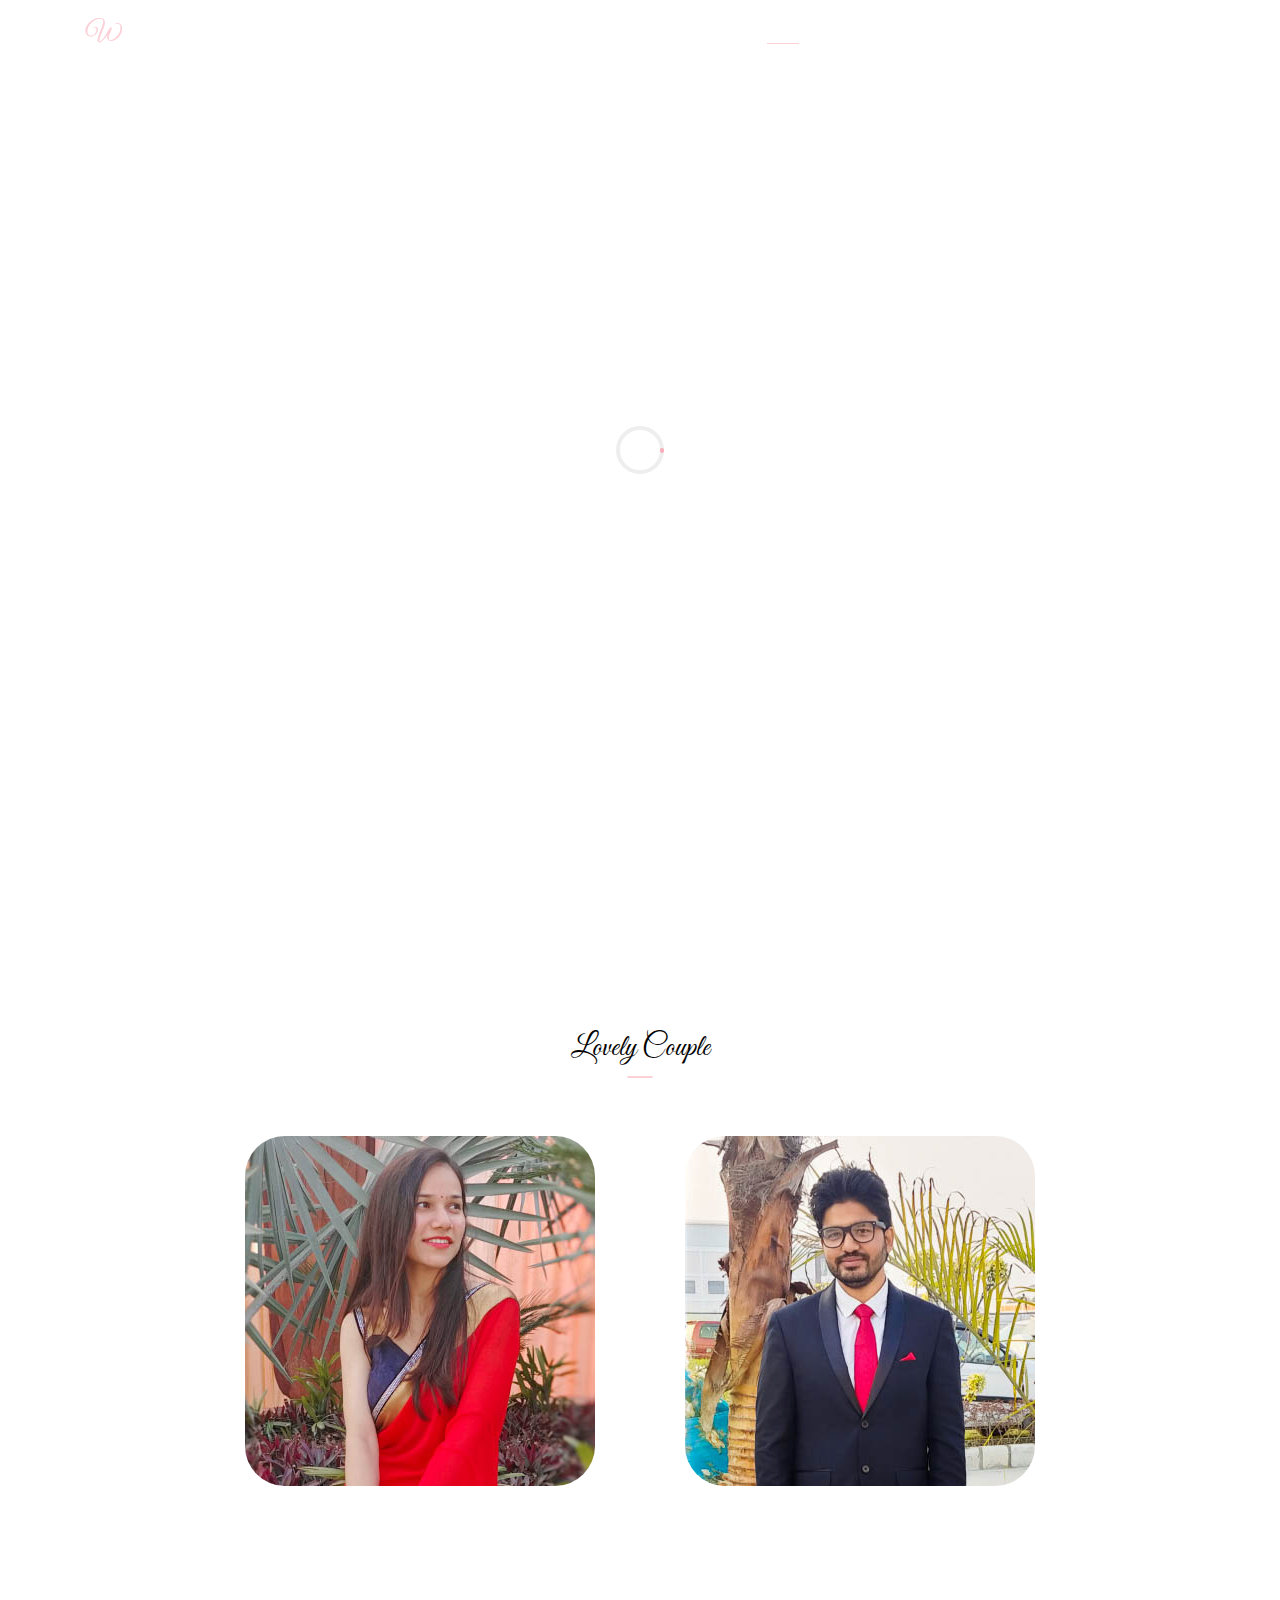
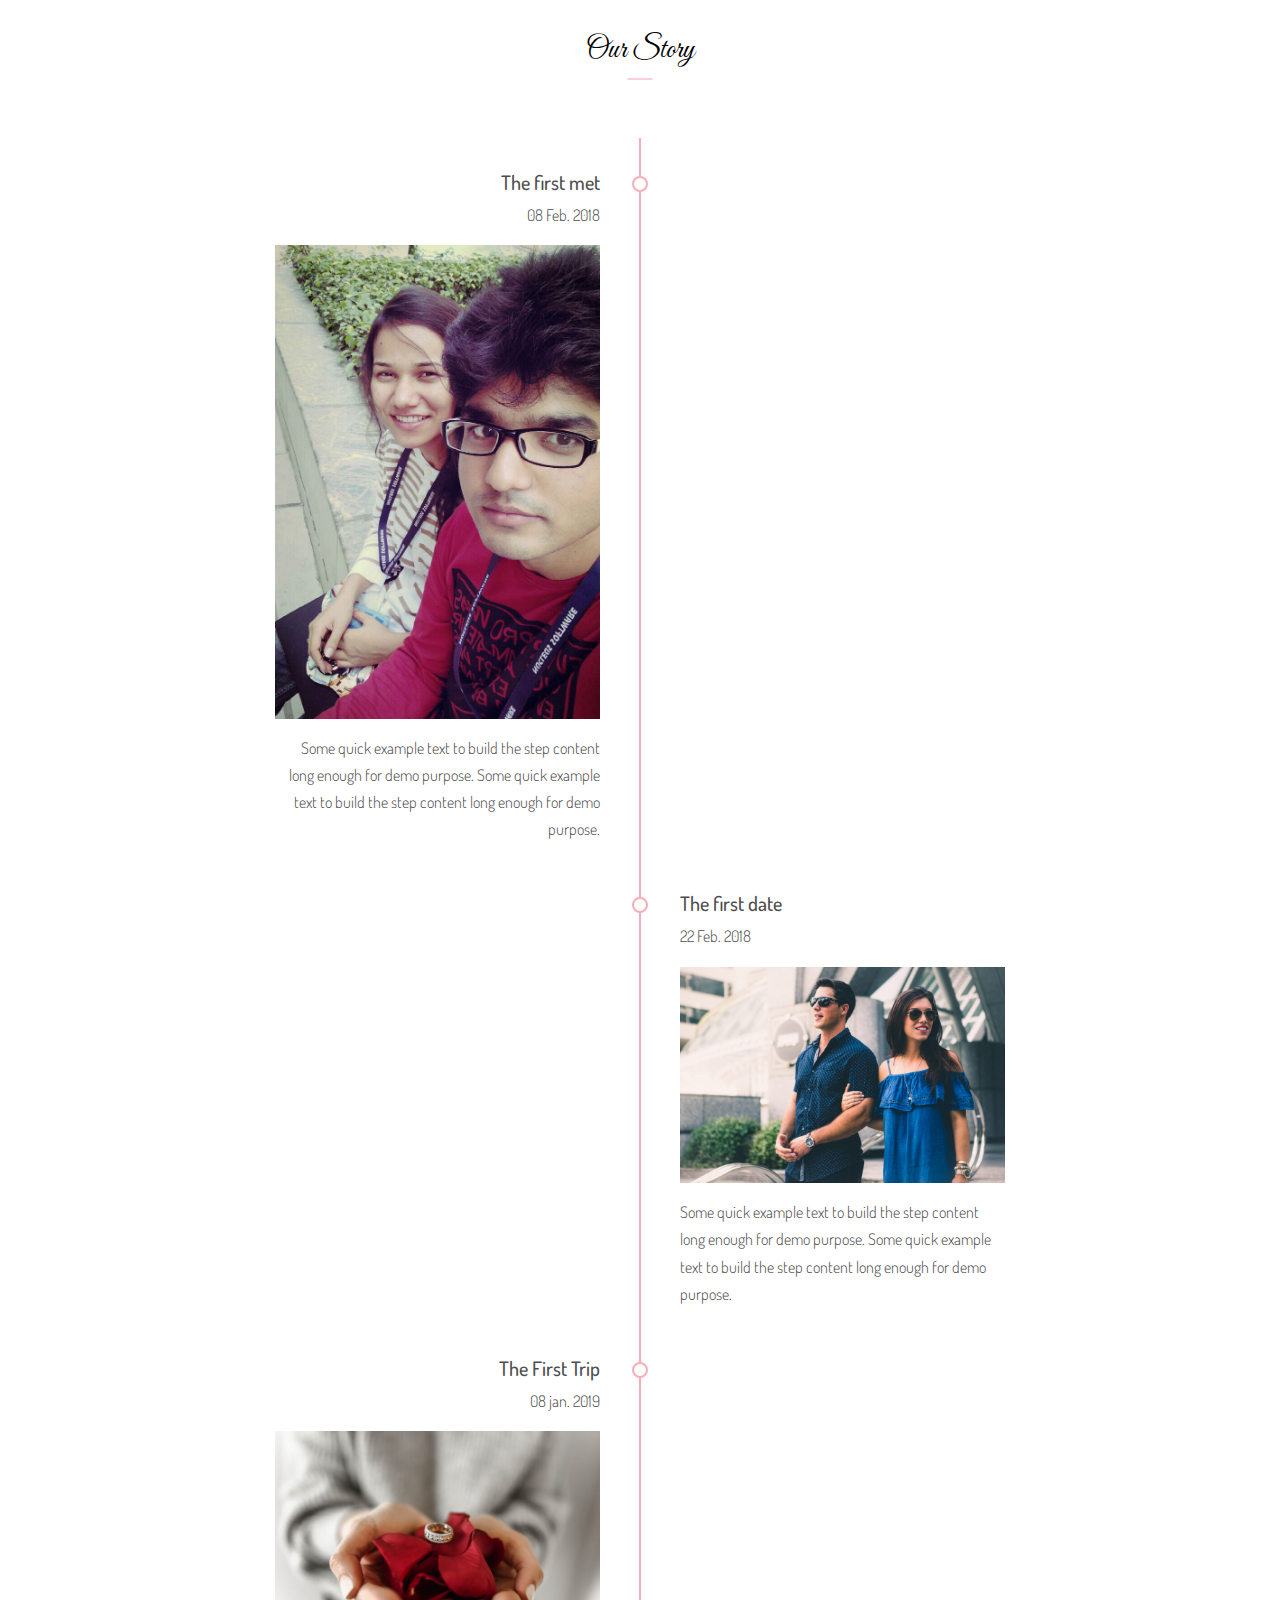
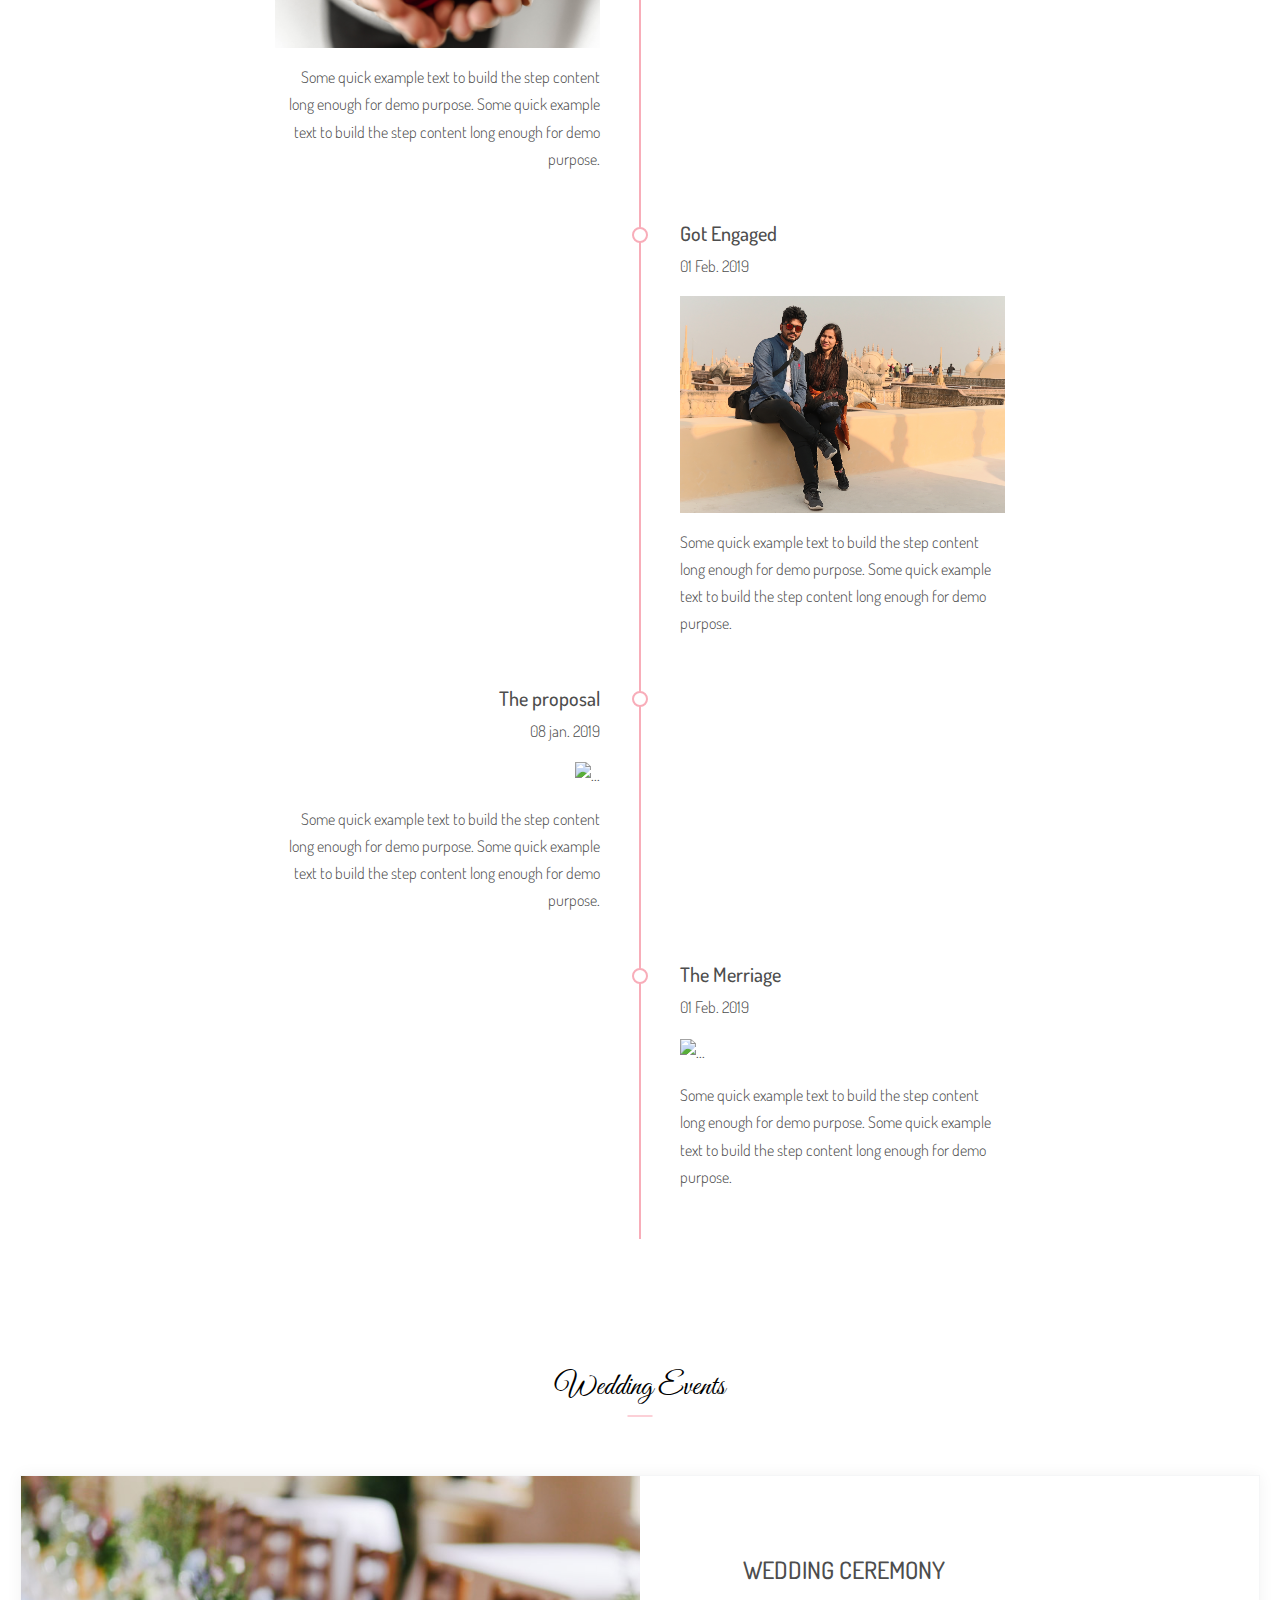
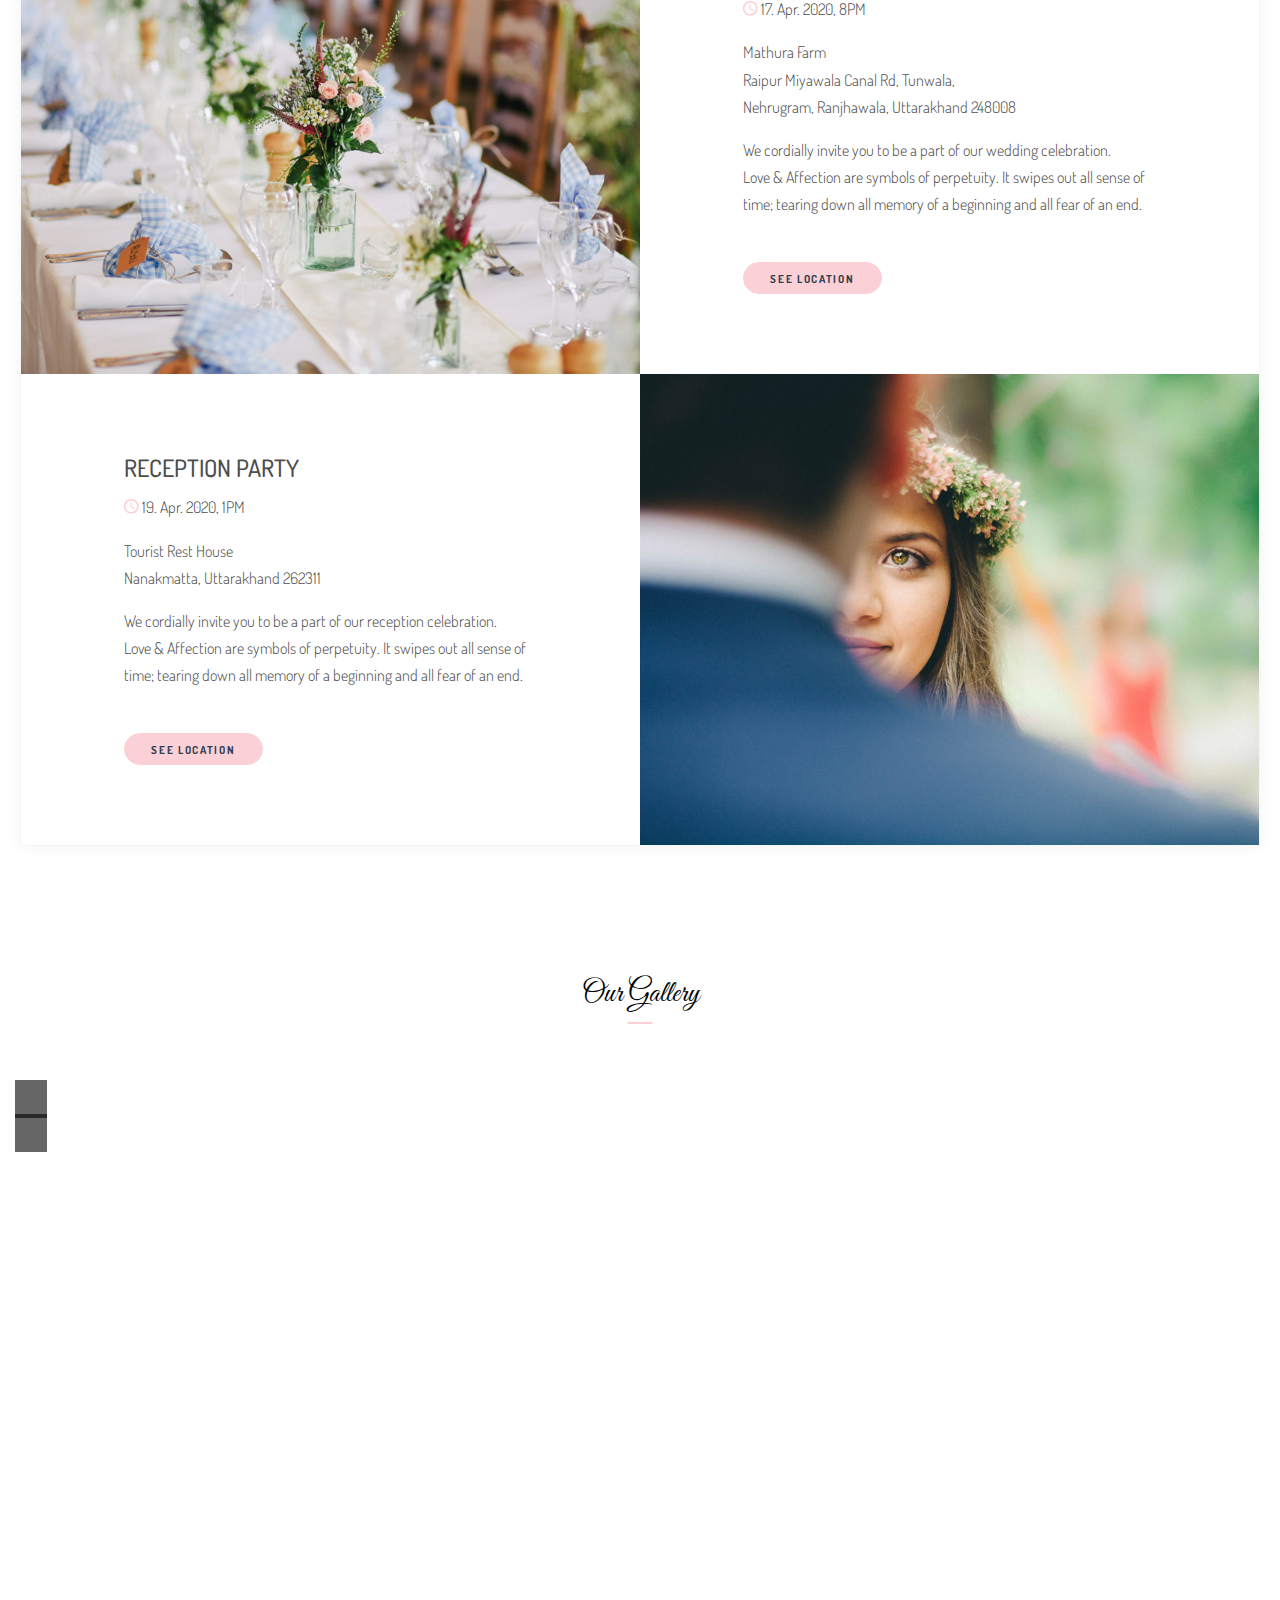
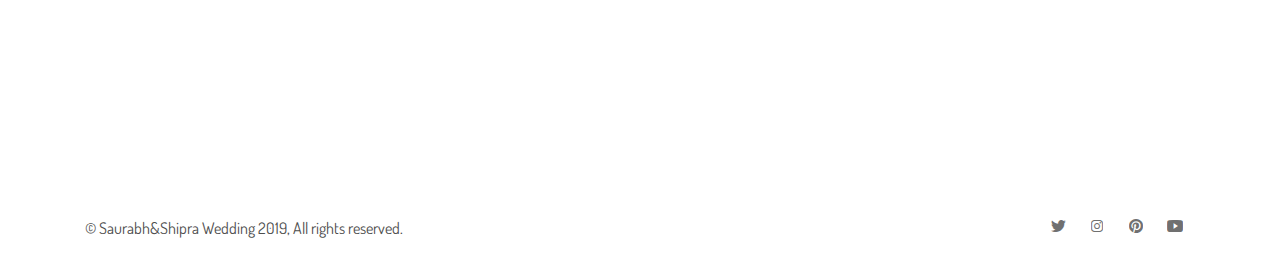
==== index.html @ 4599500f "Update index.html" ====
<!doctype html>
<html lang="en">

<head>
    <meta charset="utf-8">
    <title>Saurabh&Shipra</title>
    <meta http-equiv="x-ua-compatible" content="ie=edge">
    <meta name="viewport" content="width=device-width, initial-scale=1, shrink-to-fit=no">
    <meta name="keywords" content="Personal, Portfolio, Creative, Wedding, shipra, saurabh">
    <meta name="description" content="Saurabh & Shipra Wedding">
    <link rel="apple-touch-icon" sizes="180x180" href="img/favicon/apple-touch-icon.png">
    <link rel="icon" type="image/png" sizes="32x32" href="img/favicon/favicon-32x32.png">
    <link rel="icon" type="image/png" sizes="16x16" href="img/favicon/favicon-16x16.png">
    <link href="https://fonts.googleapis.com/css?family=Dosis:300,400,500,600,700|Great+Vibes" rel="stylesheet">
    <link rel="stylesheet" href="fonts/ionicons.min.css">
    <link href="css/vendors/bootstrap.min.css" rel="stylesheet">
    <link rel="stylesheet" href="css/vendors/magnific-popup.css">
    <link rel="stylesheet" href="css/vendors/slick.css">
    <link rel="stylesheet" href="css/style.css">

    <link href="https://fonts.googleapis.com/css?family=Josefin+Sans:300i,400,700" rel="stylesheet">
    <link rel="stylesheet" href="gallery/fonts/icomoon/style.css">

    <link rel="stylesheet" href="gallery/css/bootstrap.min.css">
    <link rel="stylesheet" href="gallery/css/magnific-popup.css">
    <link rel="stylesheet" href="gallery/css/jquery-ui.css">
    <link rel="stylesheet" href="gallery/css/owl.carousel.min.css">
    <link rel="stylesheet" href="gallery/css/owl.theme.default.min.css">

    <link rel="stylesheet" href="gallery/css/lightgallery.min.css">

    <link rel="stylesheet" href="gallery/css/bootstrap-datepicker.css">

    <link rel="stylesheet" href="gallery/fonts/flaticon/font/flaticon.css">

    <link rel="stylesheet" href="gallery/css/swiper.css">

    <link rel="stylesheet" href="gallery/css/aos.css">

    <link rel="stylesheet" href="gallery/css/style.css">
</head>

<body>
    <header>
        <nav class="navbar navbar-light navbar-expand-md fixed-top headroom">
            <div class="container">
                <a class="navbar-brand" href="#"> <img class="img-fluid" src="img/wedding.png"> </a><button class="navbar-toggler custom-toggler" data-toggle="collapse" data-target="#navcol-1"> <span class="sr-only"></span> <span class="navbar-toggler-icon"></span> </button>
                <div class="collapse navbar-collapse" id="navcol-1">
                    <ul class="nav navbar-nav ml-auto">
                        <li class="nav-item" role="presentation"> <a class="nav-link active" href="#slider">HOME</a></li>
                        <li class="nav-item" role="presentation"> <a class="nav-link" href="#couple">COUPLE</a></li>
                        <li class="nav-item" role="presentation"> <a class="nav-link" href="#story">STORY</a></li>
                        <li class="nav-item" role="presentation"> <a class="nav-link" href="#events">EVENTS</a></li>
                        <li class="nav-item" role="presentation"> <a class="nav-link" href="#gallery">GALLERY</a></li>
                        <li class="nav-item" role="presentation"> <a class="nav-link" href="#">INVITATION</a></li>
                    </ul>
                </div>
            </div>
        </nav>
    </header>
    <section id="slider" style="background-image: url('img/hero.jpg');" class="d-flex flex-column justify-content-center">
        <div class="container">
            <div class="d-flex flex-column align-items-center banner-caption">
                <h1>We are getting Married</h1>
                <h2>Saurabh &amp; Shipra</h2>
                <p>17 Apr. 2020</p>
            </div>
            <div class="d-flex justify-content-center counter">
                <div class="d-flex" id="countdown"></div>
            </div>
            <div class="d-flex justify-content-center arrow bounce"> <a href="#couple" class="scroll-link"><i class="icon ion-ios-arrow-down"></i></a></div>
        </div>
    </section>
    <section id="couple">
        <div class="container">
            <div class="row">
                <div class="col-12">
                    <div class="d-flex justify-content-center heading">
                        <h2>Lovely Couple</h2>
                    </div>
                </div>
            </div>
            <div class="row">
                <div class="col-md-6 d-flex justify-content-center">
                    <figure class="figure bride"><img class="figure-img" src="img/shipra.jpg">
                        <figcaption class="figure-caption">
                            <h3><span>Shipra</span> | Aviation</h3>
                            <p>"There is only one happiness in this life, to love and be loved."</p>
                            <ul>
                                <li><a href="#"><i class="icon ion-logo-rettiwt"></i></a></li>
                                <li><a href="https://www.facebook.com/shipra.singh.378537" target="_blank"><i class="icon ion-logo-facebook"></i></a></li>
                                <li><a href="https://www.instagram.com/shiprasingh_31/" target="_blank"><i class="icon ion-logo-margatsni"></i></a></li>
                            </ul>
                        </figcaption>
                    </figure>
                </div>
                <div class="col-md-6 d-flex justify-content-center">
                    <figure class="figure groom"><img class="figure-img" src="img/saurabh.jpg">
                        <figcaption class="figure-caption">
                            <h3><span>Saurabh</span> | Developer</h3>
                            <p> "Love isn't something you find. Love is something that finds you."</p>
                            <ul>
                                <li><a href="https://twitter.com/vrmasrv" target="_blank"><i class="icon ion-logo-rettiwt"></i></a></li>
                                <li><a href="https://www.facebook.com/srv42188" target="_blank"><i class="icon ion-logo-tseretnip"></i></a></li>
                                <li><a href="https://www.instagram.com/vrmasrv/" target="_blank"><i class="icon ion-logo-margatsni"></i></a></li>
                            </ul>
                        </figcaption>
                    </figure>
                </div>
            </div>
        </div>
    </section>
    <section id="story">
        <div class="container">
            <div class="row">
                <div class="col-12">
                    <div class="d-flex justify-content-center heading">
                        <h2>Our Story</h2>
                    </div>
                </div>
            </div>
            <div class="row">
                <div class="col-lg-8 mx-auto">
                    <ol class="timeline">
                        <li class="timeline-item">
                            <h5>The first met</h5>
                            <p class="small-2"><time datetime="08-Feb-2018">08 Feb. 2018</time></p>
                            <p><img src="img/1.jpg" alt="..."></p>
                            <p>Some quick example text to build the step content long enough for demo purpose. Some quick example text to build the step content long enough for demo purpose.</p>
                        </li>
                        <li class="timeline-item">
                            <h5>The first date</h5>
                            <p class="small-2"><time datetime="22-Feb-2018">22 Feb. 2018</time></p>
                            <p><img src="img/2.jpg" alt="..."></p>
                            <p>Some quick example text to build the step content long enough for demo purpose. Some quick example text to build the step content long enough for demo purpose.</p>
                        </li>
                        <li class="timeline-item">
                            <h5>The First Trip</h5>
                            <p class="small-2"><time datetime="2017-08-17">08 jan. 2019</time></p>
                            <p><img src="img/3.jpg" alt="..."></p>
                            <p>Some quick example text to build the step content long enough for demo purpose. Some quick example text to build the step content long enough for demo purpose.</p>
                        </li>
                        <li class="timeline-item">
                            <h5>Got Engaged</h5>
                            <p class="small-2"><time datetime="2017-08-17">01 Feb. 2019</time></p>
                            <p><img src="img/4.jpg" alt="..."></p>
                            <p>Some quick example text to build the step content long enough for demo purpose. Some quick example text to build the step content long enough for demo purpose.</p>
                        </li>
                        <li class="timeline-item">
                            <h5>The proposal</h5>
                            <p class="small-2"><time datetime="2017-08-17">08 jan. 2019</time></p>
                            <p><img src="img/5.jpg" alt="..."></p>
                            <p>Some quick example text to build the step content long enough for demo purpose. Some quick example text to build the step content long enough for demo purpose.</p>
                        </li>
                        <li class="timeline-item">
                            <h5>The Merriage</h5>
                            <p class="small-2"><time datetime="2017-08-17">01 Feb. 2019</time></p>
                            <p><img src="img/6.jpg" alt="..."></p>
                            <p>Some quick example text to build the step content long enough for demo purpose. Some quick example text to build the step content long enough for demo purpose.</p>
                        </li>
                    </ol>
                </div>
            </div>
        </div>
    </section>
    <section id="events">
        <div class="container">
            <div class="row">
                <div class="col-12">
                    <div class="d-flex justify-content-center heading">
                        <h2>Wedding Events</h2>
                    </div>
                </div>
            </div>
        </div>
        <div class="container-fluid px-0 events-content">
            <div class="row no-gutters">
                <div class="col-md-6 events-img" style="background-image: url(img/01.jpg);"></div>
                <div class="col-10 col-md-4 mx-auto events-text text-center text-md-left">
                    <h4>WEDDING CEREMONY</h4>
                    <p class="small-2"><i class="icon ion-md-time"></i>&nbsp;17. Apr. 2020, 8PM </p>
                    <p>Mathura Farm </br>Raipur Miyawala Canal Rd, Tunwala, </br>Nehrugram, Ranjhawala, Uttarakhand 248008</p>
                    <p>We cordially invite you to be a part of our wedding celebration.</br> Love & Affection are symbols of perpetuity.  It swipes out all sense of time; tearing down all memory of a beginning and all fear of an end.
                    </p> <br> <a class="btn btn-round btn-primary" href="https://goo.gl/maps/bHVYTdcJ4JyjYgqLA" target="_blank">See location</a></div>
            </div>
            <div class="row no-gutters">
                <div class="col-md-6 events-img order-md-2" style="background-image: url(img/02.jpg);"></div>
                <div class="col-10 col-md-4 mx-auto events-text text-center text-md-left">
                    <h4>RECEPTION PARTY</h4>
                    <p class="small-2"><i class="icon ion-md-time"></i>&nbsp;19. Apr. 2020, 1PM</p>
                    <p>Tourist Rest House </br>Nanakmatta, Uttarakhand 262311</p>
                    <p>We cordially invite you to be a part of our reception celebration.</br> Love & Affection are symbols of perpetuity.  It swipes out all sense of time; tearing down all memory of a beginning and all fear of an end.
                    </p> <br> <a class="btn btn-round btn-primary"  href="https://goo.gl/maps/rJh3G5Ek6KvGMhfq6" target="_blank">See location</a></div>
            </div>
        </div>
    </section>
    <section id="gallery">
        <div class="container">
            <div class="row">
                <div class="col-12">
                    <div class="d-flex justify-content-center heading">
                        <h2>Our Gallery</h2>
                    </div>
                </div>
            </div>
        </div>
        <div class="container-fluid" data-aos="fade" data-aos-delay="500">
            <div class="swiper-container images-carousel">
                <div class="swiper-wrapper">
                    <div class="swiper-slide">
                        <div class="image-wrap">
                            <div class="image-info">
                                <h2 class="mb-3">Portrait</h2>
                                <a href="gallery/portrait.html" class="btn btn-outline-white py-2 px-4">More Photos</a>
                            </div>
                            <img src="gallery/images/img_2.jpg" alt="Image">
                        </div>
                    </div>
                    <div class="swiper-slide">
                        <div class="image-wrap">
                            <div class="image-info">
                                <h2 class="mb-3">Together Forever</h2>
                                <a href="gallery/together-forever.html" class="btn btn-outline-white py-2 px-4">More Photos</a>
                            </div>
                            <img src="gallery/images/img_7.jpg" alt="Image">
                        </div>
                    </div>
                    <div class="swiper-slide">
                        <div class="image-wrap">
                            <div class="image-info">
                                <h2 class="mb-3">Travel</h2>
                                <a href="gallery/travel.html" class="btn btn-outline-white py-2 px-4">More Photos</a>
                            </div>
                            <img src="gallery/images/img_1.jpg" alt="Image">
                        </div>
                    </div>
                    <div class="swiper-slide">
                        <div class="image-wrap">
                            <div class="image-info">
                                <h2 class="mb-3">Basket Of Memories</h2>
                                <a href="gallery/friends.html" class="btn btn-outline-white py-2 px-4">More Photos</a>
                            </div>
                            <img src="gallery/images/img_8.jpg" alt="Image">
                        </div>
                    </div>  
                    <div class="swiper-slide">
                        <div class="image-wrap">
                            <div class="image-info">
                                <h2 class="mb-3">Friends</h2>
                                <a href="gallery/friends.html" class="btn btn-outline-white py-2 px-4">More Photos</a>
                            </div>
                            <img src="gallery/images/img_3.jpg" alt="Image">
                        </div>
                    </div>                    
                    <div class="swiper-slide">
                        <div class="image-wrap">
                            <div class="image-info">
                                <h2 class="mb-3">Wedding</h2>
                                <a href="#" class="btn btn-outline-white py-2 px-4">Comming Soon..</a>
                            </div>
                            <img src="gallery/images/img_4.jpg" alt="Image">
                        </div>
                    </div>
                </div>

                <div class="swiper-pagination"></div>
                <div class="swiper-button-prev"></div>
                <div class="swiper-button-next"></div>
                <div class="swiper-scrollbar"></div>
            </div>
        </div>
    </section>

    <footer id="footer">
        <div class="container">
            <div class="row align-items-center">
                <div class="col-md-6 text-center text-md-left"> <small>© Saurabh&Shipra Wedding 2019, All rights reserved.</small></div>
                <div class="col-md-6 text-center text-md-right">
                    <div class="social"> <a class="" href="#"><i class="icon ion-logo-rettiwt"></i></a> <a class="" href="#"><i class="icon ion-logo-margatsni"></i></a> <a class="" href="#"><i class="icon ion-logo-tseretnip"></i></a> <a class="" href="#"><i class="icon ion-logo-ebutuoy"></i></a></div>
                </div>
            </div>
        </div>
    </footer>
    <div id="success" class="modal modal-message fade" role="dialog">
        <div class="modal-dialog">
            <div class="modal-content">
                <div class="modal-header"> <button type="button" class="close" data-dismiss="modal" aria-label="Close"> <i class="icon ion-md-close"></i> </button>
                    <h2 class="text-success">Thank you</h2>
                    <p>Your message is successfully sent...</p>
                </div>
            </div>
        </div>
    </div>
    <div id="error" class="modal modal-message fade" role="dialog">
        <div class="modal-dialog">
            <div class="modal-content">
                <div class="modal-header"> <button type="button" class="close" data-dismiss="modal" aria-label="Close"> <i class="icon ion-md-close"></i> </button>
                    <h2 class="text-danger">Sorry !</h2>
                    <p> Something went wrong</p>
                </div>
            </div>
        </div>
    </div>
    <div id="ftco-loader" class="show fullscreen"> <svg class="circular" width="48px" height="48px"> <circle class="path-bg" cx="24" cy="24" r="22" fill="none" stroke-width="4" stroke="#eeeeee" /> <circle class="path" cx="24" cy="24" r="22" fill="none" stroke-width="4" stroke-miterlimit="10" stroke="#F8ADB9" /> </svg></div>

    <script src="gallery/js/jquery-3.3.1.min.js"></script>
    <script src="js/vendors/popper.min.js"></script>
    <script src="js/vendors/bootstrap.min.js"></script>
    <script src="js/vendors/countdown.js"></script>
    <script src="js/vendors/headroom.js"></script>
    <script src="js/vendors/jquery.magnific-popup.min.js"></script>
    <script src="js/vendors/isotope.pkgd.min.js"></script>
    <script src="js/vendors/slick.js"></script>
    <script src="js/vendors/jquery.scrollTo.min.js"></script>
    <script src="js/vendors/jquery.form.js"></script>
    <script src="js/vendors/jquery.validate.min.js"></script>
    <script src="js/vendors/contact.js"></script>
    <script src="js/app.js"></script>


    <script src="gallery/js/jquery-migrate-3.0.1.min.js"></script>
    <script src="gallery/js/jquery-ui.js"></script>
    <script src="gallery/js/popper.min.js"></script>
    <script src="gallery/js/bootstrap.min.js"></script>
    <script src="gallery/js/owl.carousel.min.js"></script>
    <script src="gallery/js/jquery.stellar.min.js"></script>
    <script src="gallery/js/jquery.countdown.min.js"></script>
    <script src="gallery/js/jquery.magnific-popup.min.js"></script>
    <script src="gallery/js/bootstrap-datepicker.min.js"></script>
    <script src="gallery/js/swiper.min.js"></script>
    <script src="gallery/js/aos.js"></script>

    <script src="gallery/js/picturefill.min.js"></script>
    <script src="gallery/js/lightgallery-all.min.js"></script>
    <script src="gallery/js/jquery.mousewheel.min.js"></script>

    <script src="gallery/js/main.js"></script>
</body>

</html>
---- css/style.css ----
body{font-family:Dosis,sans-serif;color:#313F4C}.heading h2, #slider .banner-caption h2, #slider #countdown div span, #couple .figure .figure-caption h3 span{font-family:'Great Vibes',cursive}ul,li{list-style:none;text-decoration:none;padding:0}.heading h2{font-size:30px;text-align:center;position:relative;margin-bottom:70px;width:250px;color:#000}.heading h2:after{content:"";position:absolute;top:128%;left:50%;width:10%;background-color:#FCD0D7;height:1.8px;-webkit-transform:translateX(-50%);-ms-transform:translateX(-50%);transform:translateX(-50%)}.btn:focus,.btn-primary:focus{-webkit-box-shadow:none !important;box-shadow:none !important}.modal-message .modal-dialog{position:absolute;top:36%;left:50%;-webkit-transform:translateX(-50%) translateY(-50%) !important;-ms-transform:translateX(-50%) translateY(-50%) !important;transform:translateX(-50%) translateY(-50%) !important;margin:0px;max-width:500px;width:100%}.modal-message .modal-dialog .modal-content .modal-header{text-align:center;display:block;border-bottom:none;padding-top:50px;padding-bottom:50px}.modal-message .modal-dialog .modal-content .modal-header .close{position:absolute;right:-15px;top:-15px;padding:0px;color:#fff;opacity:1;cursor:pointer}.modal-message .modal-dialog .modal-content .modal-header h2{display:block;text-align:center;padding-bottom:10px}.modal-message .modal-dialog .modal-content .modal-header p{display:block}#ftco-loader{position:fixed;width:96px;height:96px;left:50%;top:50%;-webkit-transform:translate(-50%, -50%);-ms-transform:translate(-50%, -50%);transform:translate(-50%, -50%);background-color:rgba(255, 255, 255, 0.9);-webkit-box-shadow:0px 24px 64px rgba(0, 0, 0, 0.24);box-shadow:0px 24px 64px rgba(0, 0, 0, 0.24);border-radius:16px;opacity:0;visibility:hidden;-webkit-transition:opacity .2s ease-out, visibility 0s linear .2s;-o-transition:opacity .2s ease-out, visibility 0s linear .2s;transition:opacity .2s ease-out, visibility 0s linear .2s;z-index:1000}#ftco-loader.fullscreen{padding:0;left:0;top:0;width:100%;height:100%;-webkit-transform:none;-ms-transform:none;transform:none;background-color:#fff;border-radius:0;-webkit-box-shadow:none;box-shadow:none}#ftco-loader.show{-webkit-transition:opacity .4s ease-out, visibility 0s linear 0s;-o-transition:opacity .4s ease-out, visibility 0s linear 0s;transition:opacity .4s ease-out, visibility 0s linear 0s;visibility:visible;opacity:1}#ftco-loader .circular{-webkit-animation:loader-rotate 2s linear infinite;animation:loader-rotate 2s linear infinite;position:absolute;left:calc(50% - 24px);top:calc(50% - 24px);display:block;-webkit-transform:rotate(0deg);-ms-transform:rotate(0deg);transform:rotate(0deg)}#ftco-loader .path{stroke-dasharray:1, 200;stroke-dashoffset:0;-webkit-animation:loader-dash 1.5s ease-in-out infinite;animation:loader-dash 1.5s ease-in-out infinite;stroke-linecap:round}@-webkit-keyframes loader-rotate{100%{-webkit-transform:rotate(360deg);transform:rotate(360deg)}}@keyframes loader-rotate{100%{-webkit-transform:rotate(360deg);transform:rotate(360deg)}}@-webkit-keyframes loader-dash{0%{stroke-dasharray:1,200;stroke-dashoffset:0}50%{stroke-dasharray:89,200;stroke-dashoffset:-35px}100%{stroke-dasharray:89, 200;stroke-dashoffset:-136px}}@keyframes loader-dash{0%{stroke-dasharray:1,200;stroke-dashoffset:0}50%{stroke-dasharray:89,200;stroke-dashoffset:-35px}100%{stroke-dasharray:89, 200;stroke-dashoffset:-136px}}header .navbar-toggler{border:none}header .custom-toggler .navbar-toggler-icon{background-image:url("data:image/svg+xml;charset=utf8,%3Csvg viewBox='0 0 32 32' xmlns='http://www.w3.org/2000/svg'%3E%3Cpath stroke='rgba(255,255,255, 1)' stroke-width='2' stroke-linecap='round' stroke-miterlimit='10' d='M4 8h24M4 16h24M4 24h24'/%3E%3C/svg%3E")}header .navbar-nav .nav-link{color:#fff !important;margin-left:10px;position:relative;text-align:center}header .navbar-nav .nav-link:after{content:"";position:absolute;top:33px;left:21%;height:1px;width:60%;background-color:#FCD0D7;-webkit-transform:scaleX(0);-ms-transform:scaleX(0);transform:scaleX(0);-webkit-transition:-webkit-transform .5s ease;transition:-webkit-transform .5s ease;-o-transition:transform .5s ease;transition:transform .5s ease;transition:transform .5s ease, -webkit-transform .5s ease;-webkit-transform-origin:center;-ms-transform-origin:center;transform-origin:center}@media (min-width: 768px){header .navbar-nav .nav-link:hover::after{-webkit-transform:scaleX(1);-ms-transform:scaleX(1);transform:scaleX(1)}.headroom{-webkit-transition:-webkit-transform 200ms linear;transition:-webkit-transform 200ms linear;-o-transition:transform 200ms linear;transition:transform 200ms linear;transition:transform 200ms linear, -webkit-transform 200ms linear}.headroom--pinned{-webkit-transform:translateY(0%);-ms-transform:translateY(0%);transform:translateY(0%)}.headroom--unpinned{-webkit-transform:translateY(-100%);-ms-transform:translateY(-100%);transform:translateY(-100%)}}@media (max-width: 767px){header .navbar-collapse{background-color:#313F4C}}header .navbar-nav .active::after{content:"";position:absolute;top:33px;left:21%;height:1px;width:60%;background-color:#FCD0D7;-webkit-transform:scaleX(1);-ms-transform:scaleX(1);transform:scaleX(1);-webkit-transition:-webkit-transform .5s ease;transition:-webkit-transform .5s ease;-o-transition:transform .5s ease;transition:transform .5s ease;transition:transform .5s ease, -webkit-transform .5s ease;-webkit-transform-origin:center;-ms-transform-origin:center;transform-origin:center}#slider{background-position:center;-webkit-background-size:cover;background-size:cover;background-repeat:no-repeat;width:100%;height:100vh}#slider .container{position:relative}#slider .banner-caption{color:#fff}#slider .banner-caption h1{font-size:21px;font-weight:300;position:relative;text-align:center}#slider .banner-caption h1:after{content:"";position:absolute;top:128%;left:50%;width:18%;background-color:#FCD0D7;height:1.2px;-webkit-transform:translateX(-50%);-ms-transform:translateX(-50%);transform:translateX(-50%)}#slider .banner-caption h2{font-size:31px;margin-top:30px;margin-bottom:20px;text-align:center}#slider .banner-caption p{font-size:18px;font-weight:300}#slider #countdown{overflow:hidden}#slider #countdown div{width:100px;color:#fff}#slider #countdown div span{display:-webkit-box;display:-webkit-flex;display:-ms-flexbox;display:flex;-webkit-box-orient:vertical;-webkit-box-direction:normal;-webkit-flex-direction:column;-ms-flex-direction:column;flex-direction:column;font-size:25px;text-align:center}#slider #countdown div span:nth-child(2){font-size:30px;margin-top:-20px}#slider .arrow{position:absolute;bottom:-20vh;left:50%;-webkit-transform:translateX(-50%);-ms-transform:translateX(-50%);transform:translateX(-50%)}#slider .arrow a i{color:#fff;font-size:35px}#slider .bounce{-webkit-animation:bounce 2s infinite;animation:bounce 2s infinite}@-webkit-keyframes bounce{0%,20%,50%,80%,100%{-webkit-transform:translate(-50%,0);transform:translate(-50%,0)}40%{-webkit-transform:translate(-50%,-30px);transform:translate(-50%,-30px)}60%{-webkit-transform:translate(-50%, -15px);transform:translate(-50%, -15px)}}@keyframes bounce{0%,20%,50%,80%,100%{-webkit-transform:translate(-50%,0);transform:translate(-50%,0)}40%{-webkit-transform:translate(-50%,-30px);transform:translate(-50%,-30px)}60%{-webkit-transform:translate(-50%, -15px);transform:translate(-50%, -15px)}}@media (min-width: 576px){#slider .banner-caption h1{font-size:35px}#slider .banner-caption h2{font-size:59px}#slider .banner-caption p{font-size:25px}#slider #countdown div span{font-size:38px}#slider #countdown div span:nth-child(2){font-size:32px}}#couple{padding-top:130px}#couple .figure{background:#313F4C;overflow:hidden;max-height:350px;max-width:350px;position:relative;border-radius:40px}#couple .figure img{width:100%;height:100%;-o-object-fit:fill;object-fit:fill}#couple .figure:hover img{opacity:0.4;-webkit-transition:0.3s;-o-transition:0.3s;transition:0.3s}#couple .figure .figure-caption{position:absolute;top:50%;left:50%;-webkit-transform:translate(-50%, 90%);-ms-transform:translate(-50%, 90%);transform:translate(-50%, 90%);color:#fff;text-align:center;opacity:0;visibility:hidden;-webkit-transition:all .3s;-o-transition:all .3s;transition:all .3s;-webkit-backface-visibility:hidden;backface-visibility:hidden;width:300px}#couple .figure:hover .figure-caption{opacity:1;visibility:visible;-webkit-transform:translate(-50%, -50%);-ms-transform:translate(-50%, -50%);transform:translate(-50%, -50%)}#couple .figure .figure-caption h3{font-size:23px}#couple .figure .figure-caption p{font-size:18px}#couple .figure .figure-caption ul{display:-webkit-box;display:-webkit-flex;display:-ms-flexbox;display:flex;-webkit-box-pack:center;-webkit-justify-content:center;-ms-flex-pack:center;justify-content:center}#couple .figure .figure-caption ul li:nth-child(2){margin:0 30px}#couple .figure .figure-caption li i{font-size:18px;color:#fff;-webkit-transition:all .3s;-o-transition:all .3s;transition:all .3s}#couple .figure .figure-caption li i:hover{color:#F8ADB9}@media (min-width: 992px){#couple .bride{margin-left:auto;margin-right:30px}#couple .groom{margin-right:auto;margin-left:30px}}#story{padding-top:130px}#story .timeline{position:relative;list-style:none;margin:0;padding:16px 0}#story .timeline:before{content:'';position:absolute;left:50%;top:0;bottom:0;width:2px;margin-left:-1px;background-color:#F8ADB9}#story .timeline .timeline-item{position:relative;width:50%;padding:16px 0;padding-right:40px;text-align:right}#story .timeline .timeline-item:before{content:'';position:absolute;right:-8px;top:21.6px;display:inline-block;width:16px;height:16px;border-radius:50%;border:2px solid #F8ADB9;background-color:#fff}#story .timeline .timeline-item:nth-child(even){margin-left:50%;padding-left:40px;padding-right:0;text-align:left}#story .timeline .timeline-item:nth-child(even)::before{right:auto;left:-8px}#story .timeline .timeline-item p img{max-width:100%;height:auto}@media (max-width: 768px){#story .timeline::before{left:8px}#story .timeline .timeline-item{width:100%;text-align:left;padding-left:40px;padding-right:0}#story .timeline .timeline-item::before{top:20px;left:1px}#story .timeline .timeline-item:nth-child(even){margin-left:0}#story .timeline .timeline-item:nth-child(even)::before{left:1px}}#events{padding-top:130px;margin:0 20px}#events .events-content{padding-left:0;border:1px solid #f5f6f7;-webkit-box-shadow:0 0 15px rgba(0, 0, 0, 0.05);box-shadow:0 0 15px rgba(0, 0, 0, 0.05)}#events .events-content .events-img{background-position:center;-webkit-background-size:cover;background-size:cover;background-repeat:no-repeat;min-height:400px !important}#events .events-content .events-text{padding:80px 0 !important}#events .events-content .events-text p i{font-size:18px;color:#FCD0D7}#events .events-text .btn{font-size:11px;font-weight:700;padding:8px 26px 6px;letter-spacing:1.7px;text-transform:uppercase;outline:none;-webkit-transition:0.15s linear;-o-transition:0.15s linear;transition:0.15s linear}#events .events-text .btn-round{border-radius:160px}#events .events-text .btn-primary{color:#313F4C;background-color:#FCD0D7;border-color:#FCD0D7}#events .events-text .btn-primary:hover{background-color:#F8ADB9;border-color:#F8ADB9}#people{padding-top:130px}#people #pple-filters{padding:0;margin:25px 0 50px 0;list-style:none;text-align:center}#people #pple-filters .left-round{border-radius:40px 0 0 40px}#people #pple-filters .right-round{border-radius:0 40px 40px 0}#people #pple-filters .btn-primary{color:#fff;background-color:#ADB5C2;border-color:#fbfbfb;padding:6px 25px}#people #pple-filters .btn-primary:hover, #people #pple-filters button.filter-active{background-color:#818EA2}#people .pple-wrap{-webkit-box-shadow:0px 2px 12px rgba(0, 0, 0, 0.08);box-shadow:0px 2px 12px rgba(0, 0, 0, 0.08);-webkit-transition:0.3s;-o-transition:0.3s;transition:0.3s}#people .pple-wrap:hover{-webkit-box-shadow:0px 10px 26px rgba(0, 0, 0, 0.26);box-shadow:0px 10px 26px rgba(0, 0, 0, 0.26)}#people .pple-item{position:relative;margin-bottom:30px;overflow:hidden}#people .pple-item figure{position:relative;background:#313F4C;overflow:hidden;height:276px;border-radius:4px 4px 0 0;margin:0}#people .pple-item figure:hover img{opacity:0.4;-webkit-transition:0.3s;-o-transition:0.3s;transition:0.3s}#people .pple-item figure .img-fluid{-o-object-fit:cover;object-fit:cover;width:100%;height:100%}#people .pple-item figure .link-preview{position:absolute;top:50%;left:50%;-webkit-transform:translate(-50%, 90%);-ms-transform:translate(-50%, 90%);transform:translate(-50%, 90%);color:#fff;text-align:center;opacity:0;visibility:hidden;-webkit-transition:all .3s;-o-transition:all .3s;transition:all .3s;-webkit-backface-visibility:hidden;backface-visibility:hidden}#people .pple-item figure:hover .link-preview{opacity:1;visibility:visible;-webkit-transform:translate(-50%, -50%);-ms-transform:translate(-50%, -50%);transform:translate(-50%, -50%)}#people .pple-item figure .link-preview i{font-size:34px;-webkit-transition: .3s ease-in;-o-transition: .3s ease-in;transition: .3s ease-in}#people .pple-item figure .link-preview i:hover{color:#F8ADB9}#gallery{padding-top:130px}#gallery .gallery-img{background-position:center;-webkit-background-size:cover;background-size:cover;background-repeat:no-repeat;height:600px !important}.slick-slider{background-color:rgba(173,181,194,0.15)}.slick-prev,.slick-next{position:absolute;display:block;height:50px;width:36px;line-height:0px;font-size:0px;cursor:pointer;top:50%;-webkit-transform:translate(0, -50%);-ms-transform:translate(0, -50%);transform:translate(0, -50%);padding:0;border:none;outline:none;background-color:rgba(0, 0, 0, 0.2);-webkit-transition: .3s ease-out;-o-transition: .3s ease-out;transition: .3s ease-out;z-index:1}.slick-prev{left:0;border-top-right-radius:4px;border-bottom-right-radius:4px}.slick-next{right:0;border-top-left-radius:4px;border-bottom-left-radius:4px}.slick-prev::before,.slick-next::before{content:'';display:inline-block;width:6px;height:6px;border-right:1.5px solid rgba(255, 255, 255, 0.7);border-bottom:1.5px solid rgba(255, 255, 255, 0.7);-webkit-transition:0.3s ease-out;-o-transition:0.3s ease-out;transition:0.3s ease-out;position:absolute;top:50%;margin-top:-5px}.slick-prev::before{-webkit-transform:rotate(135deg);-ms-transform:rotate(135deg);transform:rotate(135deg);margin-right:-2px;left:15px}.slick-next::before{-webkit-transform:rotate(-45deg);-ms-transform:rotate(-45deg);transform:rotate(-45deg);margin-left:-2px;right:15px}#join-us{padding:130px 0;background-color:rgba(173, 181, 194, 0.15)}#join-us .form-group:not(:last-child){margin-bottom:16px}.form-control{display:block;width:100%;height:calc(40.5px + 2px);padding:6px 12px;font-size:15px;font-weight:300;line-height:1.9;color:#999;background-color:#fff;background-clip:padding-box;border:1px solid #eaeff4;border-radius:2px;-webkit-transition:all 0.3s ease-out;-o-transition:all 0.3s ease-out;transition:all 0.3s ease-out;margin-bottom:5px}.form-control:focus{border-color:#9ac7fc;-webkit-box-shadow:none;box-shadow:none}#join-us form .btn-primary{color:#313F4C;background-color:#FCD0D7;border:none;font-weight:500;margin-top:26px}#join-us form .btn-primary:hover{background-color:#F8ADB9}#footer{padding:1.25rem 0}#footer small{font-size:16px}#footer .social a{display:inline-block;width:32px;height:32px;line-height:32px;margin-right:4px;margin-bottom:4px;text-align:center;color:inherit;font-size:1rem;border-radius:3px;opacity:0.8;-webkit-transition: .4s ease-out;-o-transition: .4s ease-out;transition: .4s ease-out}
---- gallery/css/style.css ----
/* Base */
body {
  line-height: 1.7;
  color: #4d4d4d;
  font-weight: 300;
  font-size: 1rem; }

::-moz-selection {
  background: #000;
  color: #fff; }
.active{
  color: #20c997;
}
::selection {
  background: #000;
  color: #fff; }

a {
  -webkit-transition: .3s all ease;
  -o-transition: .3s all ease;
  transition: .3s all ease; }
  a:hover {
    text-decoration: none; }

.text-black {
  color: #000 !important; }

.bg-black {
  background: #000 !important; }

.site-wrap:before {
  -webkit-transition: .3s all ease-in-out;
  -o-transition: .3s all ease-in-out;
  transition: .3s all ease-in-out;
  background: rgba(0, 0, 0, 0.6);
  content: "";
  position: absolute;
  z-index: 2000;
  top: 0;
  left: 0;
  right: 0;
  bottom: 0;
  opacity: 0;
  visibility: hidden; }

.offcanvas-menu .site-wrap {
  position: absolute;
  height: 100%;
  width: 100%;
  z-index: 2;
  overflow: hidden; }
  .offcanvas-menu .site-wrap:before {
    opacity: 1;
    visibility: visible; }

.btn {
  border-radius: 0; }
  .btn:hover, .btn:active, .btn:focus {
    outline: none;
    -webkit-box-shadow: none;
    box-shadow: none; }
  .btn.btn-black {
    color: #fff;
    background-color: #000; }
    .btn.btn-black:hover {
      color: #000;
      background-color: #fff; }

.line-height-1 {
  line-height: 1 !important; }

.bg-black {
  background: #000; }

.form-control {
  height: 43px;
  border-radius: 0; }
  .form-control:active, .form-control:focus {
    border-color: #20c997; }
  .form-control:hover, .form-control:active, .form-control:focus {
    -webkit-box-shadow: none !important;
    box-shadow: none !important; }

.site-section {
  padding: 2.5em 0; }
  @media (min-width: 768px) {
    .site-section {
      padding: 5em 0; } }
  .site-section.site-section-sm {
    padding: 4em 0; }

.site-section-heading {
  color: #000;
  position: relative;
  font-size: 2.5rem; }
  @media (min-width: 768px) {
    .site-section-heading {
      font-size: 4rem; } }
  .site-section-heading:after {
    content: "";
    left: 0%;
    bottom: 0;
    position: absolute;
    width: 100px;
    height: 1px;
    background: #000; }
  .site-section-heading.text-center:after {
    content: "";
    -webkit-transform: translateX(-50%);
    -ms-transform: translateX(-50%);
    transform: translateX(-50%);
    content: "";
    left: 50%;
    bottom: 0;
    position: absolute;
    width: 100px;
    height: 1px;
    background: #000; }

.border-top {
  border-top: 1px solid #edf0f5 !important; }

.site-footer {
  padding: 4em 0;
  background: #333333; }
  @media (min-width: 768px) {
    .site-footer {
      padding: 8em 0; } }
  .site-footer p {
    color: #737373; }
  .site-footer h2, .site-footer h3, .site-footer h4, .site-footer h5 {
    color: #fff; }
  .site-footer a {
    color: #999999; }
    .site-footer a:hover {
      color: white; }
  .site-footer ul li {
    margin-bottom: 10px; }
  .site-footer .footer-heading {
    font-size: 20px;
    color: #fff; }

.bg-text-line {
  display: inline;
  background: #000;
  -webkit-box-shadow: 20px 0 0 #000, -20px 0 0 #000;
  box-shadow: 20px 0 0 #000, -20px 0 0 #000; }

.text-white-opacity-05 {
  color: rgba(255, 255, 255, 0.5); }

.text-black-opacity-05 {
  color: rgba(0, 0, 0, 0.5); }

.hover-bg-enlarge {
  overflow: hidden;
  position: relative; }
  @media (max-width: 991.98px) {
    .hover-bg-enlarge {
      height: auto !important; } }
  .hover-bg-enlarge > div {
    -webkit-transform: scale(1);
    -ms-transform: scale(1);
    transform: scale(1);
    -webkit-transition: .8s all ease-in-out;
    -o-transition: .8s all ease-in-out;
    transition: .8s all ease-in-out; }
  .hover-bg-enlarge:hover > div, .hover-bg-enlarge:focus > div, .hover-bg-enlarge:active > div {
    -webkit-transform: scale(1.2);
    -ms-transform: scale(1.2);
    transform: scale(1.2); }
  @media (max-width: 991.98px) {
    .hover-bg-enlarge .bg-image-md-height {
      height: 300px !important; } }

.bg-image {
  background-size: cover;
  background-position: center center;
  background-repeat: no-repeat; }

@media (max-width: 991.98px) {
  .img-md-fluid {
    max-width: 100%; } }

@media (max-width: 991.98px) {
  .display-1, .display-3 {
    font-size: 3rem; } }

.play-single-big {
  width: 90px;
  height: 90px;
  display: inline-block;
  border: 2px solid #fff;
  color: #fff !important;
  border-radius: 50%;
  position: relative;
  -webkit-transition: .3s all ease-in-out;
  -o-transition: .3s all ease-in-out;
  transition: .3s all ease-in-out; }
  .play-single-big > span {
    font-size: 50px;
    position: absolute;
    top: 50%;
    left: 50%;
    -webkit-transform: translate(-40%, -50%);
    -ms-transform: translate(-40%, -50%);
    transform: translate(-40%, -50%); }
  .play-single-big:hover {
    width: 120px;
    height: 120px; }

.overlap-to-top {
  margin-top: -150px; }

/* Navbar */
.site-navbar {
  margin-bottom: 0px;
  z-index: 9;
  position: relative; }
  .site-navbar.transparent {
    background: transparent; }
  .site-navbar.absolute {
    position: absolute;
    top: 0;
    left: 0;
    width: 100%; }
  .site-navbar .site-logo {
    position: absolute;
    left: 0;
    top: 0;
    margin-top: -20px; }
  .site-navbar .site-navigation.border-bottom {
    border-bottom: 1px solid #f3f3f4 !important; }
  .site-navbar .site-navigation .site-menu {
    margin-bottom: 0; }
    .site-navbar .site-navigation .site-menu .active > a {
      color: #20c997; }
    .site-navbar .site-navigation .site-menu a {
      text-decoration: none !important;
      font-size: 15px;
      display: inline-block; }
    .site-navbar .site-navigation .site-menu > li {
      display: inline-block;
      padding: 10px 5px; }
      .site-navbar .site-navigation .site-menu > li > a {
        padding: 10px 10px;
        text-transform: uppercase;
        letter-spacing: .1em;
        color: #000;
        font-size: 12px;
        text-decoration: none !important; }
        .site-navbar .site-navigation .site-menu > li > a:hover {
          color: #20c997; }
    .site-navbar .site-navigation .site-menu .has-children {
      position: relative; }
      .site-navbar .site-navigation .site-menu .has-children > a {
        position: relative;
        padding-right: 20px; }
        .site-navbar .site-navigation .site-menu .has-children > a:before {
          position: absolute;
          content: "\e313";
          font-size: 16px;
          top: 50%;
          right: 0;
          -webkit-transform: translateY(-50%);
          -ms-transform: translateY(-50%);
          transform: translateY(-50%);
          font-family: 'icomoon'; }
      .site-navbar .site-navigation .site-menu .has-children .dropdown {
        visibility: hidden;
        opacity: 0;
        top: 100%;
        position: absolute;
        text-align: left;
        border-top: 2px solid #20c997;
        -webkit-box-shadow: 0 2px 10px -2px rgba(0, 0, 0, 0.1);
        box-shadow: 0 2px 10px -2px rgba(0, 0, 0, 0.1);
        border-left: 1px solid #edf0f5;
        border-right: 1px solid #edf0f5;
        border-bottom: 1px solid #edf0f5;
        padding: 0px 0;
        margin-top: 20px;
        margin-left: 0px;
        background: #fff;
        -webkit-transition: 0.2s 0s;
        -o-transition: 0.2s 0s;
        transition: 0.2s 0s; }
        .site-navbar .site-navigation .site-menu .has-children .dropdown.arrow-top {
          position: absolute; }
          .site-navbar .site-navigation .site-menu .has-children .dropdown.arrow-top:before {
            bottom: 100%;
            left: 20%;
            border: solid transparent;
            content: " ";
            height: 0;
            width: 0;
            position: absolute;
            pointer-events: none; }
          .site-navbar .site-navigation .site-menu .has-children .dropdown.arrow-top:before {
            border-color: rgba(136, 183, 213, 0);
            border-bottom-color: #fff;
            border-width: 10px;
            margin-left: -10px; }
        .site-navbar .site-navigation .site-menu .has-children .dropdown a {
          font-size: 16px;
          text-transform: none;
          letter-spacing: normal;
          -webkit-transition: 0s all;
          -o-transition: 0s all;
          transition: 0s all;
          color: #343a40; }
        .site-navbar .site-navigation .site-menu .has-children .dropdown .active > a {
          color: #20c997 !important; }
        .site-navbar .site-navigation .site-menu .has-children .dropdown > li {
          list-style: none;
          padding: 0;
          margin: 0;
          min-width: 200px; }
          .site-navbar .site-navigation .site-menu .has-children .dropdown > li > a {
            padding: 9px 20px;
            display: block; }
            .site-navbar .site-navigation .site-menu .has-children .dropdown > li > a:hover {
              background: #f4f5f9;
              color: #25262a; }
          .site-navbar .site-navigation .site-menu .has-children .dropdown > li.has-children > a:before {
            content: "\e315";
            right: 20px; }
          .site-navbar .site-navigation .site-menu .has-children .dropdown > li.has-children > .dropdown, .site-navbar .site-navigation .site-menu .has-children .dropdown > li.has-children > ul {
            left: 100%;
            top: 0; }
          .site-navbar .site-navigation .site-menu .has-children .dropdown > li.has-children:hover > a, .site-navbar .site-navigation .site-menu .has-children .dropdown > li.has-children:active > a, .site-navbar .site-navigation .site-menu .has-children .dropdown > li.has-children:focus > a {
            background: #f4f5f9;
            color: #25262a; }
      .site-navbar .site-navigation .site-menu .has-children a {
        text-transform: uppercase; }
      .site-navbar .site-navigation .site-menu .has-children:hover > a, .site-navbar .site-navigation .site-menu .has-children:focus > a, .site-navbar .site-navigation .site-menu .has-children:active > a {
        color: #20c997; }
      .site-navbar .site-navigation .site-menu .has-children:hover, .site-navbar .site-navigation .site-menu .has-children:focus, .site-navbar .site-navigation .site-menu .has-children:active {
        cursor: pointer; }
        .site-navbar .site-navigation .site-menu .has-children:hover > .dropdown, .site-navbar .site-navigation .site-menu .has-children:focus > .dropdown, .site-navbar .site-navigation .site-menu .has-children:active > .dropdown {
          -webkit-transition-delay: 0s;
          -o-transition-delay: 0s;
          transition-delay: 0s;
          margin-top: 0px;
          visibility: visible;
          opacity: 1; }

.site-menu[data-class="social"] a {
  color: #000; }
  .site-menu[data-class="social"] a:hover {
    color: #20c997; }

.site-mobile-menu {
  width: 300px;
  position: fixed;
  right: 0;
  z-index: 2000;
  padding-top: 20px;
  background: #fff;
  height: calc(100vh);
  -webkit-transform: translateX(110%);
  -ms-transform: translateX(110%);
  transform: translateX(110%);
  -webkit-box-shadow: -10px 0 20px -10px rgba(0, 0, 0, 0.1);
  box-shadow: -10px 0 20px -10px rgba(0, 0, 0, 0.1);
  -webkit-transition: .3s all ease-in-out;
  -o-transition: .3s all ease-in-out;
  transition: .3s all ease-in-out; }
  .offcanvas-menu .site-mobile-menu {
    -webkit-transform: translateX(0%);
    -ms-transform: translateX(0%);
    transform: translateX(0%); }
  .site-mobile-menu .site-mobile-menu-header {
    width: 100%;
    float: left;
    padding-left: 20px;
    padding-right: 20px; }
    .site-mobile-menu .site-mobile-menu-header .site-mobile-menu-close {
      float: right;
      margin-top: 8px; }
      .site-mobile-menu .site-mobile-menu-header .site-mobile-menu-close span {
        font-size: 30px;
        display: inline-block;
        padding-left: 10px;
        padding-right: 0px;
        line-height: 1;
        cursor: pointer;
        -webkit-transition: .3s all ease;
        -o-transition: .3s all ease;
        transition: .3s all ease; }
        .site-mobile-menu .site-mobile-menu-header .site-mobile-menu-close span:hover {
          color: #25262a; }
    .site-mobile-menu .site-mobile-menu-header .site-mobile-menu-logo {
      float: left;
      margin-top: 10px;
      margin-left: 0px; }
      .site-mobile-menu .site-mobile-menu-header .site-mobile-menu-logo a {
        display: inline-block;
        text-transform: uppercase; }
        .site-mobile-menu .site-mobile-menu-header .site-mobile-menu-logo a img {
          max-width: 70px; }
        .site-mobile-menu .site-mobile-menu-header .site-mobile-menu-logo a:hover {
          text-decoration: none; }
  .site-mobile-menu .site-mobile-menu-body {
    overflow-y: scroll;
    -webkit-overflow-scrolling: touch;
    position: relative;
    padding: 0 20px 20px 20px;
    height: calc(100vh - 52px);
    padding-bottom: 150px; }
  .site-mobile-menu .site-nav-wrap {
    padding: 0;
    margin: 0;
    list-style: none;
    position: relative; }
    .site-mobile-menu .site-nav-wrap a {
      padding: 10px 20px;
      display: block;
      position: relative;
      color: #212529; }
      .site-mobile-menu .site-nav-wrap a:hover {
        color: #20c997; }
    .site-mobile-menu .site-nav-wrap li {
      position: relative;
      display: block; }
      .site-mobile-menu .site-nav-wrap li.active > a {
        color: #20c997; }
    .site-mobile-menu .site-nav-wrap .arrow-collapse {
      position: absolute;
      right: 0px;
      top: 10px;
      z-index: 20;
      width: 36px;
      height: 36px;
      text-align: center;
      cursor: pointer;
      border-radius: 50%; }
      .site-mobile-menu .site-nav-wrap .arrow-collapse:hover {
        background: #f8f9fa; }
      .site-mobile-menu .site-nav-wrap .arrow-collapse:before {
        font-size: 12px;
        z-index: 20;
        font-family: "icomoon";
        content: "\f078";
        position: absolute;
        top: 50%;
        left: 50%;
        -webkit-transform: translate(-50%, -50%) rotate(-180deg);
        -ms-transform: translate(-50%, -50%) rotate(-180deg);
        transform: translate(-50%, -50%) rotate(-180deg);
        -webkit-transition: .3s all ease;
        -o-transition: .3s all ease;
        transition: .3s all ease; }
      .site-mobile-menu .site-nav-wrap .arrow-collapse.collapsed:before {
        -webkit-transform: translate(-50%, -50%);
        -ms-transform: translate(-50%, -50%);
        transform: translate(-50%, -50%); }
    .site-mobile-menu .site-nav-wrap > li {
      display: block;
      position: relative;
      float: left;
      width: 100%; }
      .site-mobile-menu .site-nav-wrap > li > a {
        padding-left: 20px;
        font-size: 20px; }
      .site-mobile-menu .site-nav-wrap > li > ul {
        padding: 0;
        margin: 0;
        list-style: none; }
        .site-mobile-menu .site-nav-wrap > li > ul > li {
          display: block; }
          .site-mobile-menu .site-nav-wrap > li > ul > li > a {
            padding-left: 40px;
            font-size: 16px; }
          .site-mobile-menu .site-nav-wrap > li > ul > li > ul {
            padding: 0;
            margin: 0; }
            .site-mobile-menu .site-nav-wrap > li > ul > li > ul > li {
              display: block; }
              .site-mobile-menu .site-nav-wrap > li > ul > li > ul > li > a {
                font-size: 16px;
                padding-left: 60px; }
    .site-mobile-menu .site-nav-wrap[data-class="social"] {
      float: left;
      width: 100%;
      margin-top: 30px;
      padding-bottom: 5em; }
      .site-mobile-menu .site-nav-wrap[data-class="social"] > li {
        width: auto; }
        .site-mobile-menu .site-nav-wrap[data-class="social"] > li:first-child a {
          padding-left: 15px !important; }

/* Blocks */
.site-blocks-cover {
  background-size: cover;
  background-repeat: no-repeat;
  background-position: top;
  background-position: center center; }
  .site-blocks-cover.overlay {
    position: relative; }
    .site-blocks-cover.overlay:before {
      position: absolute;
      content: "";
      left: 0;
      bottom: 0;
      right: 0;
      top: 0;
      background: rgba(0, 0, 0, 0.4); }
  .site-blocks-cover .player {
    position: absolute;
    bottom: -250px;
    width: 100%; }
  .site-blocks-cover, .site-blocks-cover .row {
    min-height: 600px;
    height: calc(100vh - 73px); }
  .site-blocks-cover.inner-page-cover, .site-blocks-cover.inner-page-cover .row {
    min-height: 600px;
    height: calc(30vh); }
  .site-blocks-cover h2, .site-blocks-cover h3, .site-blocks-cover h4, .site-blocks-cover h5 {
    color: #fff; }
  .site-blocks-cover h1 {
    font-size: 30px;
    font-weight: 900;
    color: #fff;
    line-height: 1.5; }
    @media (min-width: 768px) {
      .site-blocks-cover h1 {
        font-size: 50px; } }
  .site-blocks-cover p {
    color: #fff;
    font-size: 1.2rem;
    line-height: 1.5; }
  .site-blocks-cover .intro-text {
    font-size: 16px;
    line-height: 1.5; }
  @media (max-width: 991.98px) {
    .site-blocks-cover .display-1 {
      font-size: 3rem; } }

.site-block-subscribe .btn {
  padding-left: 20px;
  padding-right: 20px; }

.site-block-subscribe .form-control {
  font-weight: 300;
  border-color: #fff !important;
  height: 80px;
  font-size: 22px;
  color: #fff;
  padding-left: 30px;
  padding-right: 30px; }
  .site-block-subscribe .form-control::-webkit-input-placeholder {
    /* Chrome/Opera/Safari */
    color: rgba(255, 255, 255, 0.5);
    font-weight: 200;
    font-style: italic; }
  .site-block-subscribe .form-control::-moz-placeholder {
    /* Firefox 19+ */
    color: rgba(255, 255, 255, 0.5);
    font-weight: 200;
    font-style: italic; }
  .site-block-subscribe .form-control:-ms-input-placeholder {
    /* IE 10+ */
    color: rgba(255, 255, 255, 0.5);
    font-weight: 200;
    font-style: italic; }
  .site-block-subscribe .form-control:-moz-placeholder {
    /* Firefox 18- */
    color: rgba(255, 255, 255, 0.5);
    font-weight: 200;
    font-style: italic; }

.bg-light {
  background: #ccc; }

.team-member {
  position: relative;
  float: left;
  width: 100%;
  overflow: hidden; }
  .team-member img {
    -webkit-transition: .3s all ease;
    -o-transition: .3s all ease;
    transition: .3s all ease;
    -webkit-transform: scale(1);
    -ms-transform: scale(1);
    transform: scale(1); }
  .team-member:before {
    position: absolute;
    content: "";
    top: 0;
    left: 0;
    right: 0;
    bottom: 0;
    background: rgba(32, 201, 151, 0.8);
    z-index: 2;
    height: 100%;
    width: 100%;
    opacity: 0;
    visibility: hidden;
    -webkit-transition: .3s all ease;
    -o-transition: .3s all ease;
    transition: .3s all ease; }
  .team-member .text {
    top: 50%;
    text-align: center;
    position: absolute;
    padding: 20px;
    -webkit-transform: translateY(-30%);
    -ms-transform: translateY(-30%);
    transform: translateY(-30%);
    -webkit-transition: .5s all ease;
    -o-transition: .5s all ease;
    transition: .5s all ease;
    opacity: 0;
    visibility: hidden;
    color: #fff; }
  .team-member:hover:before, .team-member:focus:before, .team-member:active:before {
    opacity: 1;
    visibility: visible; }
  .team-member:hover img, .team-member:focus img, .team-member:active img {
    -webkit-transform: scale(1.1);
    -ms-transform: scale(1.1);
    transform: scale(1.1); }
  .team-member:hover .text, .team-member:focus .text, .team-member:active .text {
    -webkit-transform: translateY(-50%);
    -ms-transform: translateY(-50%);
    transform: translateY(-50%);
    -webkit-transition-delay: .2s;
    -o-transition-delay: .2s;
    transition-delay: .2s;
    opacity: 1;
    visibility: visible;
    z-index: 4; }

.podcast-entry {
  -webkit-box-shadow: 0 5px 40px -10px rgba(0, 0, 0, 0.1);
  box-shadow: 0 5px 40px -10px rgba(0, 0, 0, 0.1); }
  .podcast-entry .sep {
    margin-left: 5px;
    margin-right: 5px;
    color: #ccc; }
  .podcast-entry .image {
    background-size: cover;
    background-position: center center;
    background-repeat: no-repeat;
    height: 300px; }
    @media (min-width: 768px) {
      .podcast-entry .image {
        width: 300px;
        height: auto; } }
  .podcast-entry .text {
    width: 100%;
    padding: 40px; }
    @media (min-width: 768px) {
      .podcast-entry .text {
        width: calc(100% - 300px); } }

.mejs__container {
  width: 100% !important; }

@media (max-width: 991.98px) {
  .display-4 {
    font-size: 1.8rem; } }

.feature-blocks-1 {
  position: relative;
  margin-top: -70px;
  z-index: 2;
  color: #999999; }
  .feature-blocks-1.no-margin-top {
    margin-top: 0px; }
  .feature-blocks-1 .feature-block-1 {
    position: relative;
    top: 0;
    -webkit-transition: .3s all ease;
    -o-transition: .3s all ease;
    transition: .3s all ease;
    overflow: hidden;
    z-index: 1; }
    .feature-blocks-1 .feature-block-1.bg {
      position: relative;
      background-size: cover;
      -webkit-transform: scale(1);
      -ms-transform: scale(1);
      transform: scale(1);
      -webkit-transition: .3s all ease-in-out;
      -o-transition: .3s all ease-in-out;
      transition: .3s all ease-in-out; }
    .feature-blocks-1 .feature-block-1 .text {
      z-index: 10;
      position: relative;
      opacity: 0;
      visibility: hidden;
      -webkit-transition: .3s all ease-in-out;
      -o-transition: .3s all ease-in-out;
      transition: .3s all ease-in-out; }
    .feature-blocks-1 .feature-block-1:before {
      content: "";
      position: absolute;
      top: 0;
      z-index: 1;
      bottom: 0;
      left: 0;
      right: 0;
      background: transparent;
      -webkit-transition: .3s all ease-in-out;
      -o-transition: .3s all ease-in-out;
      transition: .3s all ease-in-out; }
    .feature-blocks-1 .feature-block-1 p {
      color: #cccccc; }
    .feature-blocks-1 .feature-block-1:hover, .feature-blocks-1 .feature-block-1:focus, .feature-blocks-1 .feature-block-1:active {
      top: -10px;
      -webkit-box-shadow: 0 10px 40px -5px rgba(0, 0, 0, 0.4);
      box-shadow: 0 10px 40px -5px rgba(0, 0, 0, 0.4); }
      .feature-blocks-1 .feature-block-1:hover .text, .feature-blocks-1 .feature-block-1:focus .text, .feature-blocks-1 .feature-block-1:active .text {
        opacity: 1;
        visibility: visible; }
      .feature-blocks-1 .feature-block-1:hover.bg, .feature-blocks-1 .feature-block-1:focus.bg, .feature-blocks-1 .feature-block-1:active.bg {
        position: relative;
        background-size: cover;
        -webkit-transform: scale(1.1);
        -ms-transform: scale(1.1);
        transform: scale(1.1);
        z-index: 2; }
      .feature-blocks-1 .feature-block-1:hover:before, .feature-blocks-1 .feature-block-1:focus:before, .feature-blocks-1 .feature-block-1:active:before {
        background: rgba(0, 0, 0, 0.9); }

.site-blocks-vs .bg-image {
  padding-top: 3em;
  padding-bottom: 3em; }
  @media (min-width: 992px) {
    .site-blocks-vs .bg-image {
      padding-top: 5em;
      padding-bottom: 5em; } }

.site-blocks-vs .image {
  width: 80px;
  -webkit-box-flex: 0;
  -ms-flex: 0 0 80px;
  flex: 0 0 80px; }
  @media (max-width: 991.98px) {
    .site-blocks-vs .image {
      margin-left: auto !important;
      margin-right: auto !important; } }
  .site-blocks-vs .image img {
    border-radius: 50%; }
  .site-blocks-vs .image.image-small {
    width: 50px;
    -webkit-box-flex: 0;
    -ms-flex: 0 0 50px;
    flex: 0 0 50px; }

.site-blocks-vs .country {
  color: rgba(255, 255, 255, 0.7); }

.match-entry {
  position: relative;
  -webkit-transition: .2s all ease-in-out;
  -o-transition: .2s all ease-in-out;
  transition: .2s all ease-in-out;
  border-bottom: 1px solid rgba(0, 0, 0, 0.05); }
  .match-entry .small {
    color: #ccc;
    font-weight: normal;
    letter-spacing: .15em; }
  .match-entry:hover {
    -webkit-transform: scale(1.05);
    -ms-transform: scale(1.05);
    transform: scale(1.05);
    z-index: 90;
    -webkit-box-shadow: 0 5px 40px -5px rgba(0, 0, 0, 0.1);
    box-shadow: 0 5px 40px -5px rgba(0, 0, 0, 0.1); }

.post-entry {
  position: relative;
  overflow: hidden;
  border: 1px solid #e6e6e6; }
  .post-entry, .post-entry .text {
    border-radius: 4px;
    border-top: none !important; }
  .post-entry .date {
    color: #ccc;
    font-weight: normal;
    letter-spacing: .1em; }
  .post-entry .image {
    overflow: hidden;
    position: relative; }
    .post-entry .image img {
      -webkit-transition: .3s all ease;
      -o-transition: .3s all ease;
      transition: .3s all ease;
      -webkit-transform: scale(1);
      -ms-transform: scale(1);
      transform: scale(1); }
  .post-entry:hover .image img, .post-entry:active .image img, .post-entry:focus .image img {
    -webkit-transform: scale(1.2);
    -ms-transform: scale(1.2);
    transform: scale(1.2); }

.site-block-tab .nav-item {
  text-transform: uppercase;
  font-size: 0.8rem;
  margin: 0 20px; }
  .site-block-tab .nav-item:first-child {
    margin-left: 0 !important; }
  .site-block-tab .nav-item > a {
    padding-left: 0 !important;
    background: none !important;
    padding-right: 0 !important;
    border-bottom: 2px solid transparent;
    border-radius: 0 !important;
    font-weight: bold;
    color: #cccccc; }
    .site-block-tab .nav-item > a:hover, .site-block-tab .nav-item > a.active {
      border-bottom: 2px solid #20c997;
      color: #000; }

.block-13, .slide-one-item {
  position: relative;
  z-index: 1; }
  .block-13 .owl-nav, .slide-one-item .owl-nav {
    position: relative;
    position: absolute;
    bottom: -90px;
    left: 50%;
    -webkit-transform: translateX(-50%);
    -ms-transform: translateX(-50%);
    transform: translateX(-50%); }
    .block-13 .owl-nav .owl-prev, .block-13 .owl-nav .owl-next, .slide-one-item .owl-nav .owl-prev, .slide-one-item .owl-nav .owl-next {
      position: relative;
      display: inline-block;
      padding: 20px;
      font-size: 30px;
      color: #000; }
      .block-13 .owl-nav .owl-prev.disabled, .block-13 .owl-nav .owl-next.disabled, .slide-one-item .owl-nav .owl-prev.disabled, .slide-one-item .owl-nav .owl-next.disabled {
        opacity: .2; }

.slide-one-item.home-slider .owl-nav {
  position: absolute !important;
  top: 50% !important;
  bottom: auto !important;
  width: 100%; }

.slide-one-item.home-slider .owl-prev {
  left: 10px !important; }

.slide-one-item.home-slider .owl-next {
  right: 10px !important; }

.slide-one-item.home-slider .owl-prev, .slide-one-item.home-slider .owl-next {
  color: #fff;
  position: absolute !important;
  top: 50%;
  padding: 0px;
  height: 50px;
  width: 50px;
  border-radius: 50%;
  -webkit-transform: translateY(-50%);
  -ms-transform: translateY(-50%);
  transform: translateY(-50%);
  background: rgba(0, 0, 0, 0.2);
  -webkit-transition: .3s all ease-in-out;
  -o-transition: .3s all ease-in-out;
  transition: .3s all ease-in-out;
  line-height: 0;
  text-align: center;
  font-size: 25px; }
  @media (min-width: 768px) {
    .slide-one-item.home-slider .owl-prev, .slide-one-item.home-slider .owl-next {
      font-size: 25px; } }
  .slide-one-item.home-slider .owl-prev > span, .slide-one-item.home-slider .owl-next > span {
    position: absolute;
    line-height: 0;
    top: 50%;
    left: 50%;
    -webkit-transform: translate(-50%, -50%);
    -ms-transform: translate(-50%, -50%);
    transform: translate(-50%, -50%); }
  .slide-one-item.home-slider .owl-prev:hover, .slide-one-item.home-slider .owl-prev:focus, .slide-one-item.home-slider .owl-next:hover, .slide-one-item.home-slider .owl-next:focus {
    background: black; }

.slide-one-item.home-slider:hover .owl-nav, .slide-one-item.home-slider:focus .owl-nav, .slide-one-item.home-slider:active .owl-nav {
  opacity: 10;
  visibility: visible; }

.block-12 {
  position: relative; }
  .block-12 figure {
    position: relative; }
    .block-12 figure:before {
      content: '';
      position: absolute;
      top: 0;
      right: 0;
      bottom: 0;
      left: 0;
      background: -moz-linear-gradient(top, transparent 0%, transparent 18%, rgba(0, 0, 0, 0.8) 99%, rgba(0, 0, 0, 0.8) 100%);
      background: -webkit-linear-gradient(top, transparent 0%, transparent 18%, rgba(0, 0, 0, 0.8) 99%, rgba(0, 0, 0, 0.8) 100%);
      background: -webkit-gradient(linear, left top, left bottom, from(transparent), color-stop(18%, transparent), color-stop(99%, rgba(0, 0, 0, 0.8)), to(rgba(0, 0, 0, 0.8)));
      background: -o-linear-gradient(top, transparent 0%, transparent 18%, rgba(0, 0, 0, 0.8) 99%, rgba(0, 0, 0, 0.8) 100%);
      background: linear-gradient(to bottom, transparent 0%, transparent 18%, rgba(0, 0, 0, 0.8) 99%, rgba(0, 0, 0, 0.8) 100%);
      filter: progid:DXImageTransform.Microsoft.gradient( startColorstr='#00000000', endColorstr='#cc000000',GradientType=0 ); }
  .block-12 .text-overlay {
    position: absolute;
    bottom: 20px;
    left: 20px;
    right: 20px;
    z-index: 10; }
    .block-12 .text-overlay h2 {
      color: #fff; }
  .block-12 .text {
    position: relative;
    top: -100px; }
    .block-12 .text .meta {
      text-transform: uppercase;
      padding-left: 40px;
      color: #fff;
      display: block;
      margin-bottom: 20px; }
    .block-12 .text .text-inner {
      -webkit-box-shadow: 0 0 20px -5px rgba(0, 0, 0, 0.3);
      box-shadow: 0 0 20px -5px rgba(0, 0, 0, 0.3);
      background: #fff;
      padding: 10px;
      margin-right: 30px;
      position: relative; }
      @media (min-width: 576px) {
        .block-12 .text .text-inner {
          padding: 20px; } }
      @media (min-width: 768px) {
        .block-12 .text .text-inner {
          padding: 30px 40px; } }
      .block-12 .text .text-inner:before {
        position: absolute;
        content: "";
        width: 80px;
        height: 4px;
        margin-top: -4px;
        background: #20c997;
        top: 0; }
      .block-12 .text .text-inner .heading {
        font-size: 20px;
        margin: 0;
        padding: 0; }

.block-16 figure {
  position: relative; }
  .block-16 figure .play-button {
    position: absolute;
    top: 50%;
    left: 50%;
    -webkit-transform: translate(-50%, -50%);
    -ms-transform: translate(-50%, -50%);
    transform: translate(-50%, -50%);
    font-size: 20px;
    width: 70px;
    height: 70px;
    background: #fff;
    display: block;
    border-radius: 50%;
    opacity: 1;
    color: #20c997 !important; }
    .block-16 figure .play-button:hover {
      opacity: 1; }
    .block-16 figure .play-button > span {
      position: absolute;
      left: 55%;
      top: 50%;
      -webkit-transform: translate(-60%, -50%);
      -ms-transform: translate(-60%, -50%);
      transform: translate(-60%, -50%); }

.block-25 ul, .block-25 ul li {
  padding: 0;
  margin: 0; }

.block-25 ul li a .image {
  -webkit-box-flex: 0;
  -ms-flex: 0 0 90px;
  flex: 0 0 90px; }
  .block-25 ul li a .image img {
    border-radius: 4px;
    max-width: 100%;
    opacity: 1;
    -webkit-transition: .3s all ease-in-out;
    -o-transition: .3s all ease-in-out;
    transition: .3s all ease-in-out; }

.block-25 ul li a .text .heading {
  font-size: 18px;
  line-height: 1.5;
  margin: 0;
  padding: 0;
  -webkit-transition: .3s all ease;
  -o-transition: .3s all ease;
  transition: .3s all ease;
  color: #999999; }

.block-25 ul li a .meta {
  color: #20c997; }

.block-25 ul li a:hover img {
  opacity: .5; }

.block-25 ul li a:hover .text .heading {
  color: #fff; }

#date-countdown .countdown-block {
  color: #b3b3b3; }

#date-countdown .label {
  font-size: 40px;
  color: #000; }

.next-match .image {
  width: 50px;
  border-radius: 50%; }

.player {
  position: relative; }
  .player img {
    max-width: 100px;
    border-radius: 50%;
    margin-bottom: 20px; }
  .player .team-number {
    position: absolute;
    width: 30px;
    height: 30px;
    background: #20c997;
    border-radius: 50%;
    color: #fff; }
    .player .team-number > span {
      position: absolute;
      -webkit-transform: translate(-50%, -50%);
      -ms-transform: translate(-50%, -50%);
      transform: translate(-50%, -50%);
      left: 50%;
      top: 50%; }
  .player h2 {
    font-size: 20px;
    letter-spacing: .2em;
    text-transform: uppercase; }
  .player .position {
    font-size: 14px;
    color: #b3b3b3;
    text-transform: uppercase; }

.site-block-27 ul, .site-block-27 ul li {
  padding: 0;
  margin: 0; }

.site-block-27 ul li {
  display: inline-block;
  margin-bottom: 4px; }
  .site-block-27 ul li a, .site-block-27 ul li span {
    text-align: center;
    display: inline-block;
    width: 40px;
    height: 40px;
    line-height: 40px;
    border-radius: 50%;
    border: 1px solid #ccc; }
  .site-block-27 ul li.active a, .site-block-27 ul li.active span {
    background: #20c997;
    color: #fff;
    border: 1px solid transparent; }

.site-block-feature-7 .icon {
  -webkit-transition: .2s all ease-in-out;
  -o-transition: .2s all ease-in-out;
  transition: .2s all ease-in-out;
  position: relative;
  -webkit-transform: scale(1);
  -ms-transform: scale(1);
  transform: scale(1); }

.site-block-feature-7:hover .icon, .site-block-feature-7:focus .icon, .site-block-feature-7:active .icon {
  -webkit-transform: scale(1.2);
  -ms-transform: scale(1.2);
  transform: scale(1.2); }

.swiper-container {
  height: calc(100vh - 192px); }
  .swiper-container .swiper-slide .image-wrap {
    display: block;
    overflow: hidden;
    position: absolute;
    width: 100%;
    height: 100%;
    top: 0;
    left: 0; }
    .swiper-container .swiper-slide .image-wrap:before {
      position: absolute;
      content: "";
      left: 0;
      right: 0;
      bottom: 0;
      top: 0;
      z-index: 1;
      background: transparent;
      -webkit-transition: .3s all ease;
      -o-transition: .3s all ease;
      transition: .3s all ease; }
    .swiper-container .swiper-slide .image-wrap img {
      position: relative;
      -o-object-fit: cover;
      object-fit: cover;
      width: 100%;
      height: 100%; }
    .swiper-container .swiper-slide .image-wrap .image-info {
      text-align: center;
      position: absolute;
      top: 50%;
      left: 50%;
      z-index: 2;
      -webkit-transform: translate(-50%, -50%);
      -ms-transform: translate(-50%, -50%);
      transform: translate(-50%, -50%); }
      .swiper-container .swiper-slide .image-wrap .image-info h2 {
        color: #fff; }
    .swiper-container .swiper-slide .image-wrap:hover:before {
      background: rgba(0, 0, 0, 0.4);
      content: ""; }
  .swiper-container .btn-outline-white {
    border-color: #fff;
    color: #fff;
    border-width: 2px;
    text-transform: uppercase;
    font-size: 11px;
    letter-spacing: .1em; }
    .swiper-container .btn-outline-white:hover {
      background: #fff;
      color: #000; }

.swiper-button-prev,
.swiper-container-rtl .swiper-button-next {
  background-image: none;
  left: 10px;
  right: auto;
  z-index: 9; }
  .swiper-button-prev:before,
  .swiper-container-rtl .swiper-button-next:before {
    background: rgba(0, 0, 0, 0.6);
    padding: 8px;
    content: "\e5c4";
    font-family: 'icomoon';
    font-size: 20px;
    color: #fff; }

.swiper-button-next,
.swiper-container-rtl .swiper-button-prev {
  background-image: none;
  right: 20px;
  left: auto; }
  .swiper-button-next:before,
  .swiper-container-rtl .swiper-button-prev:before {
    background: rgba(0, 0, 0, 0.6);
    padding: 8px;
    content: "\e5c8";
    font-family: 'icomoon';
    font-size: 20px;
    color: #fff; }

.swiper-pagination-bullet-active {
  opacity: 1;
  background: #20c997; }

#lightgallery .item {
  margin-bottom: 30px; }
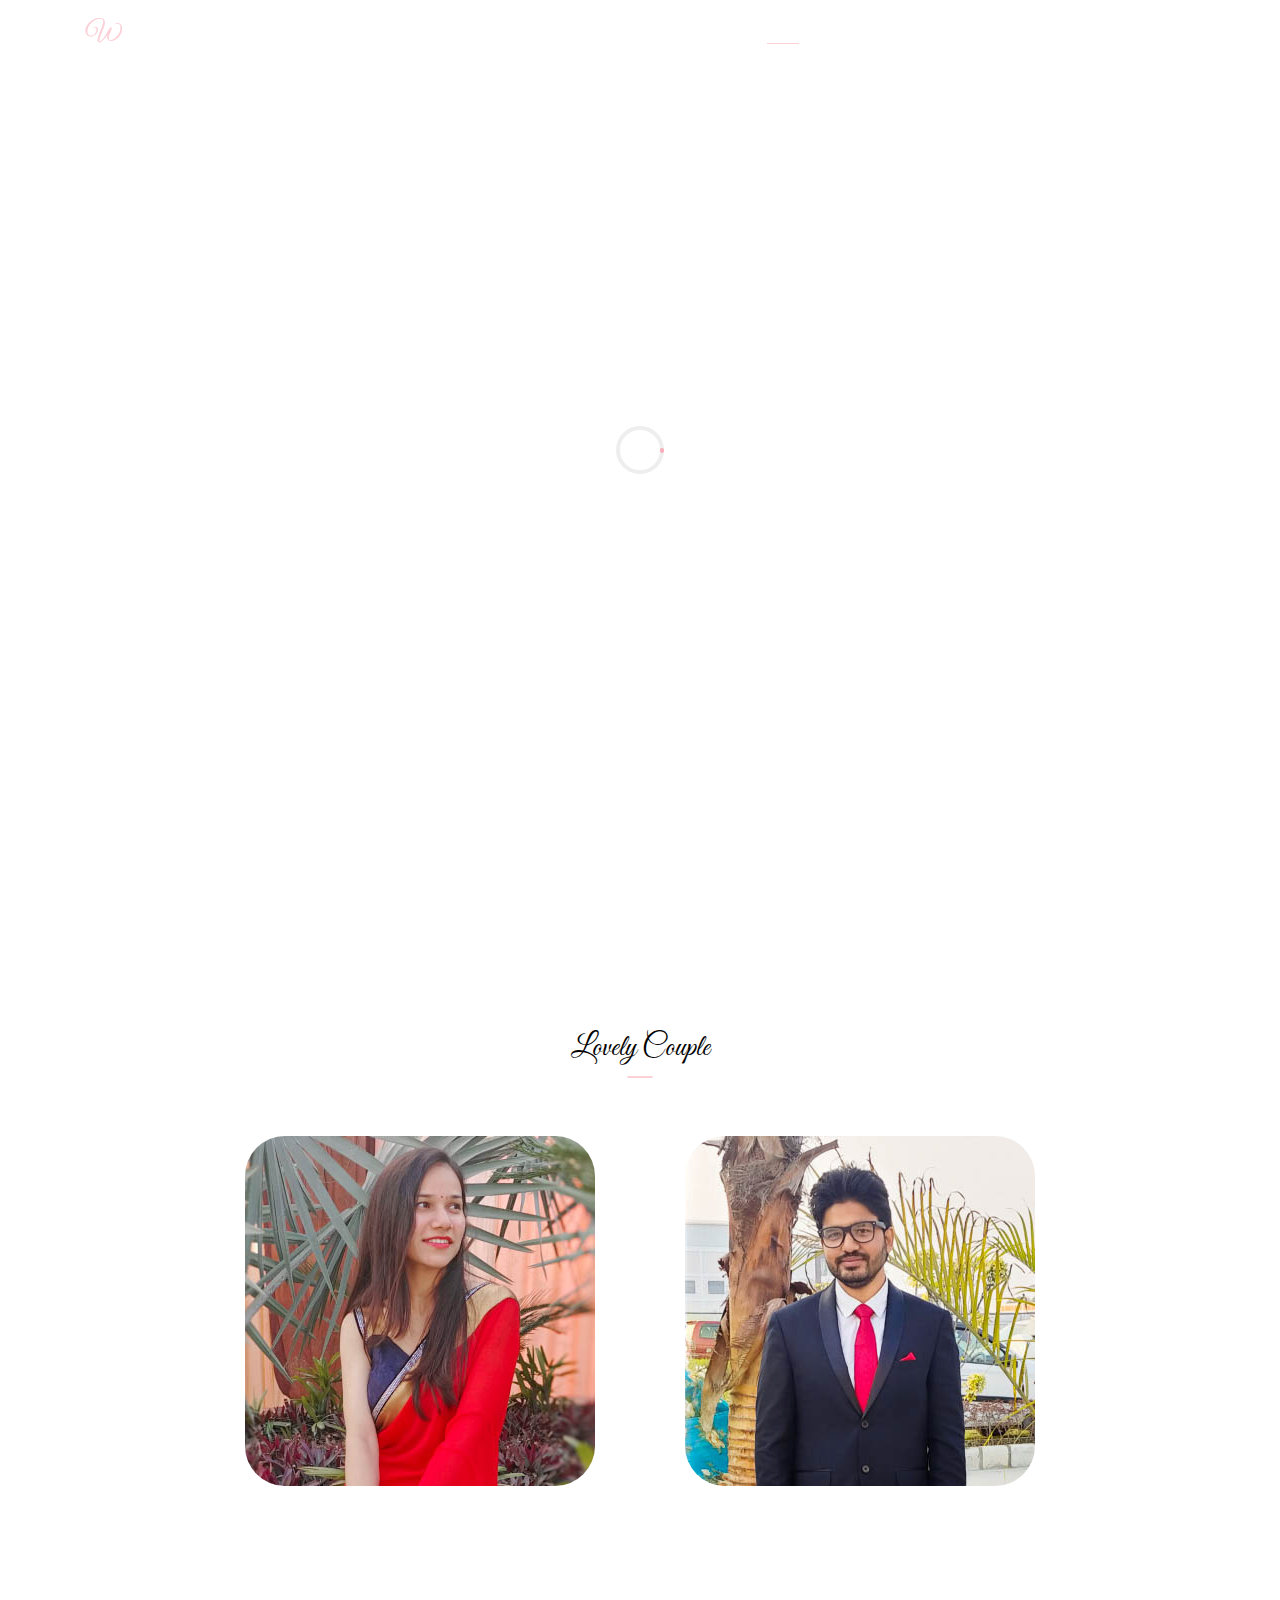
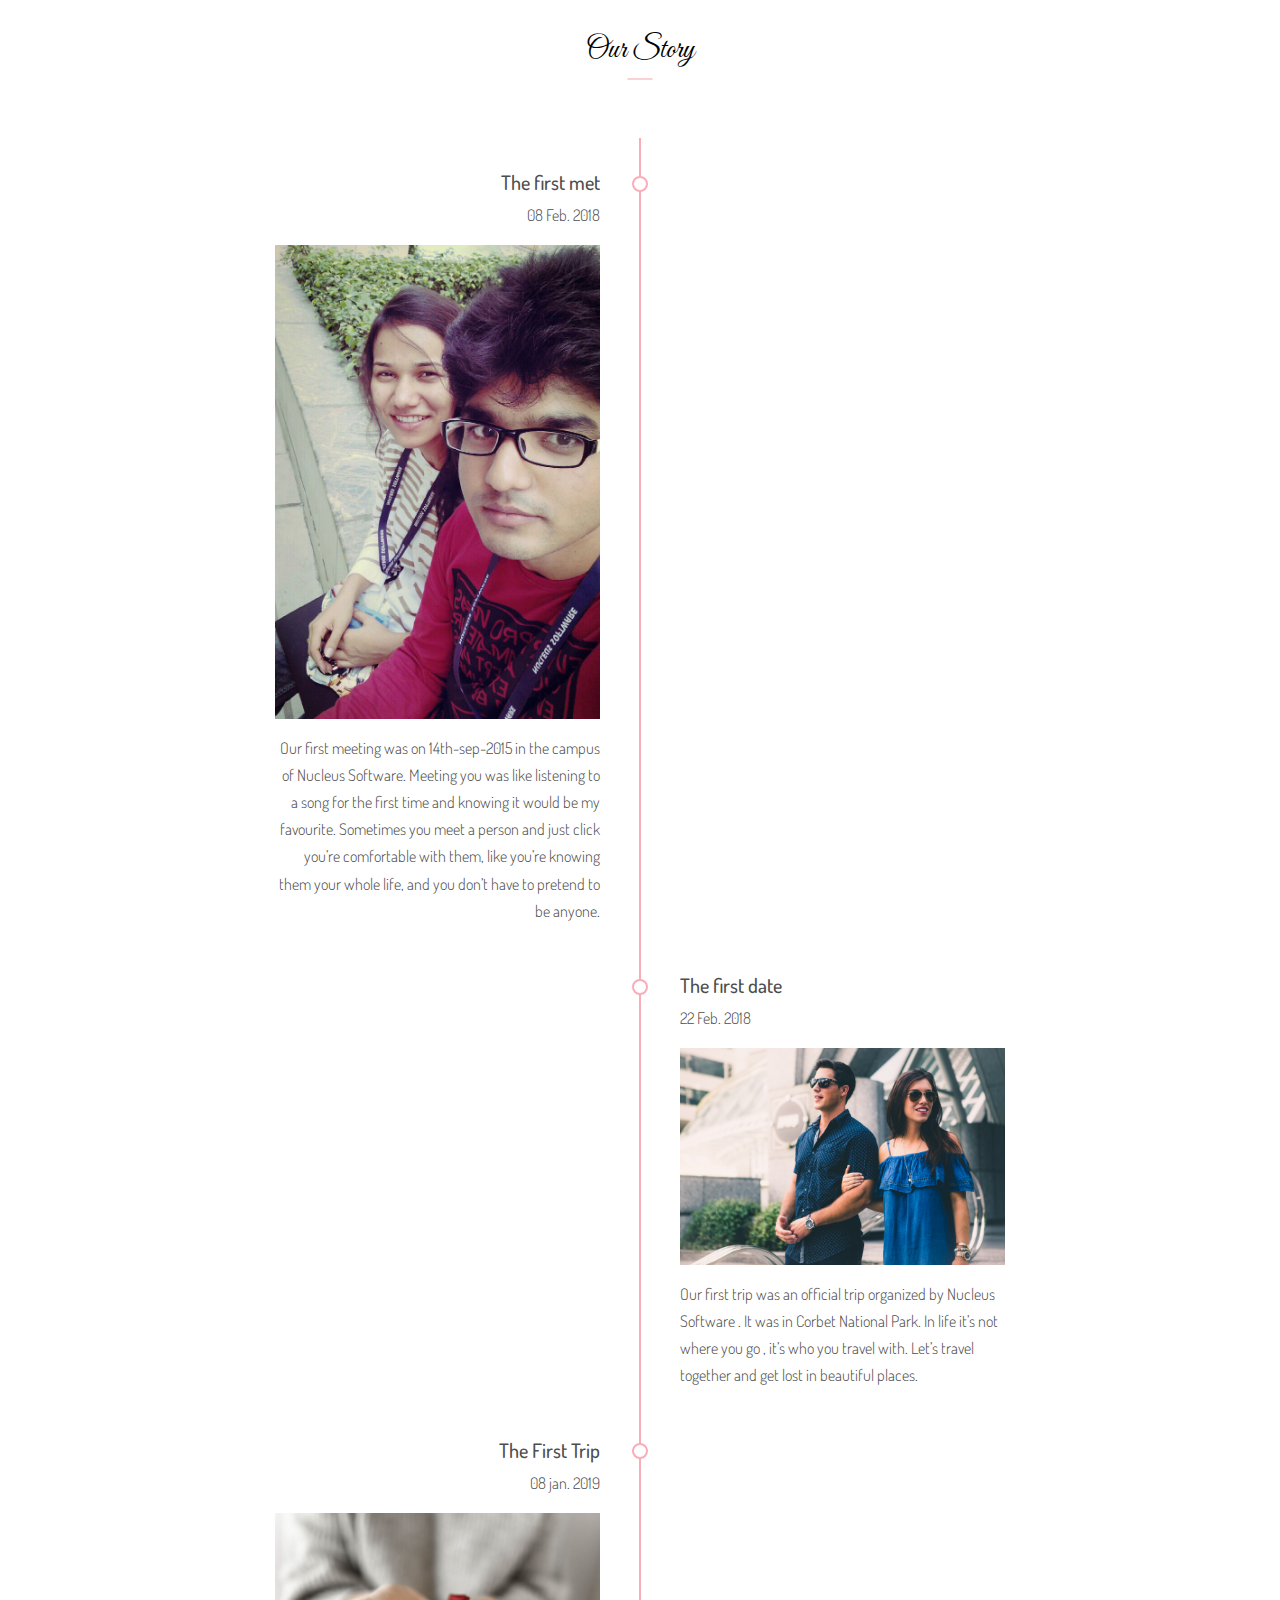
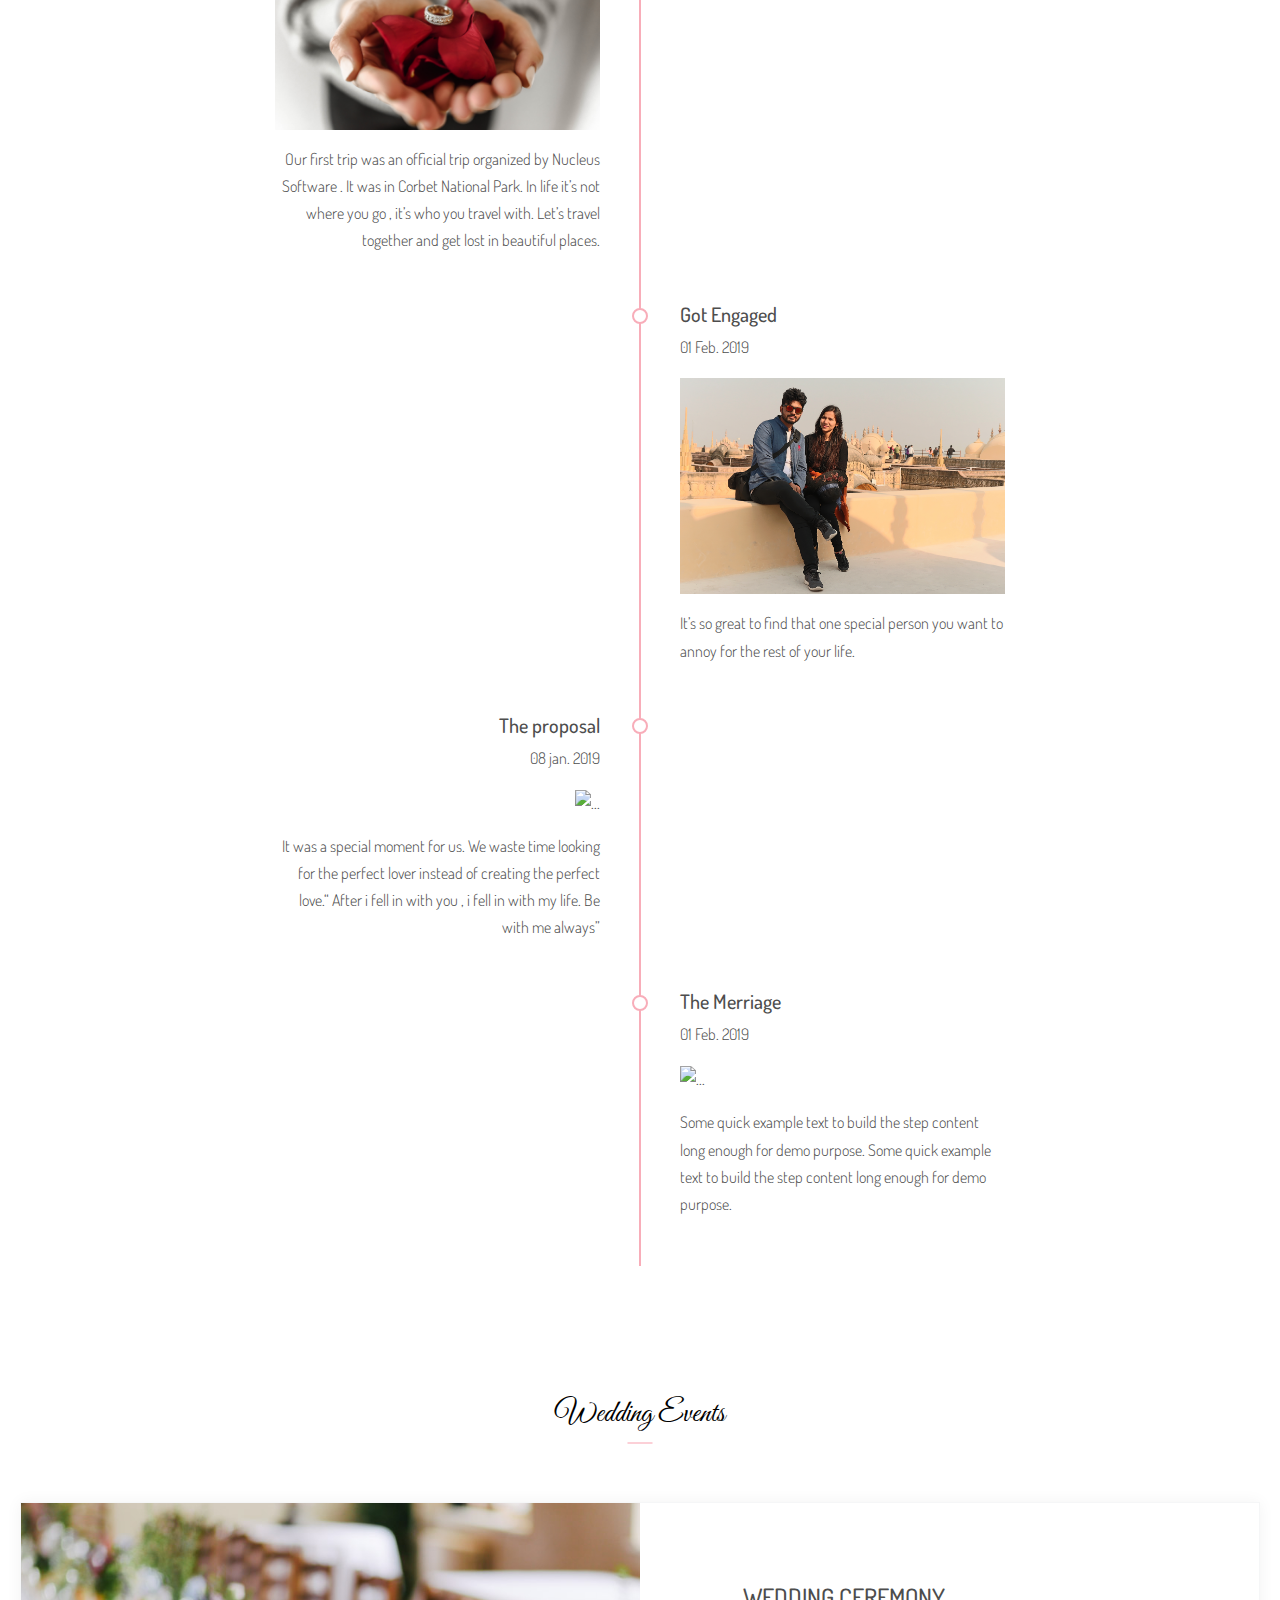
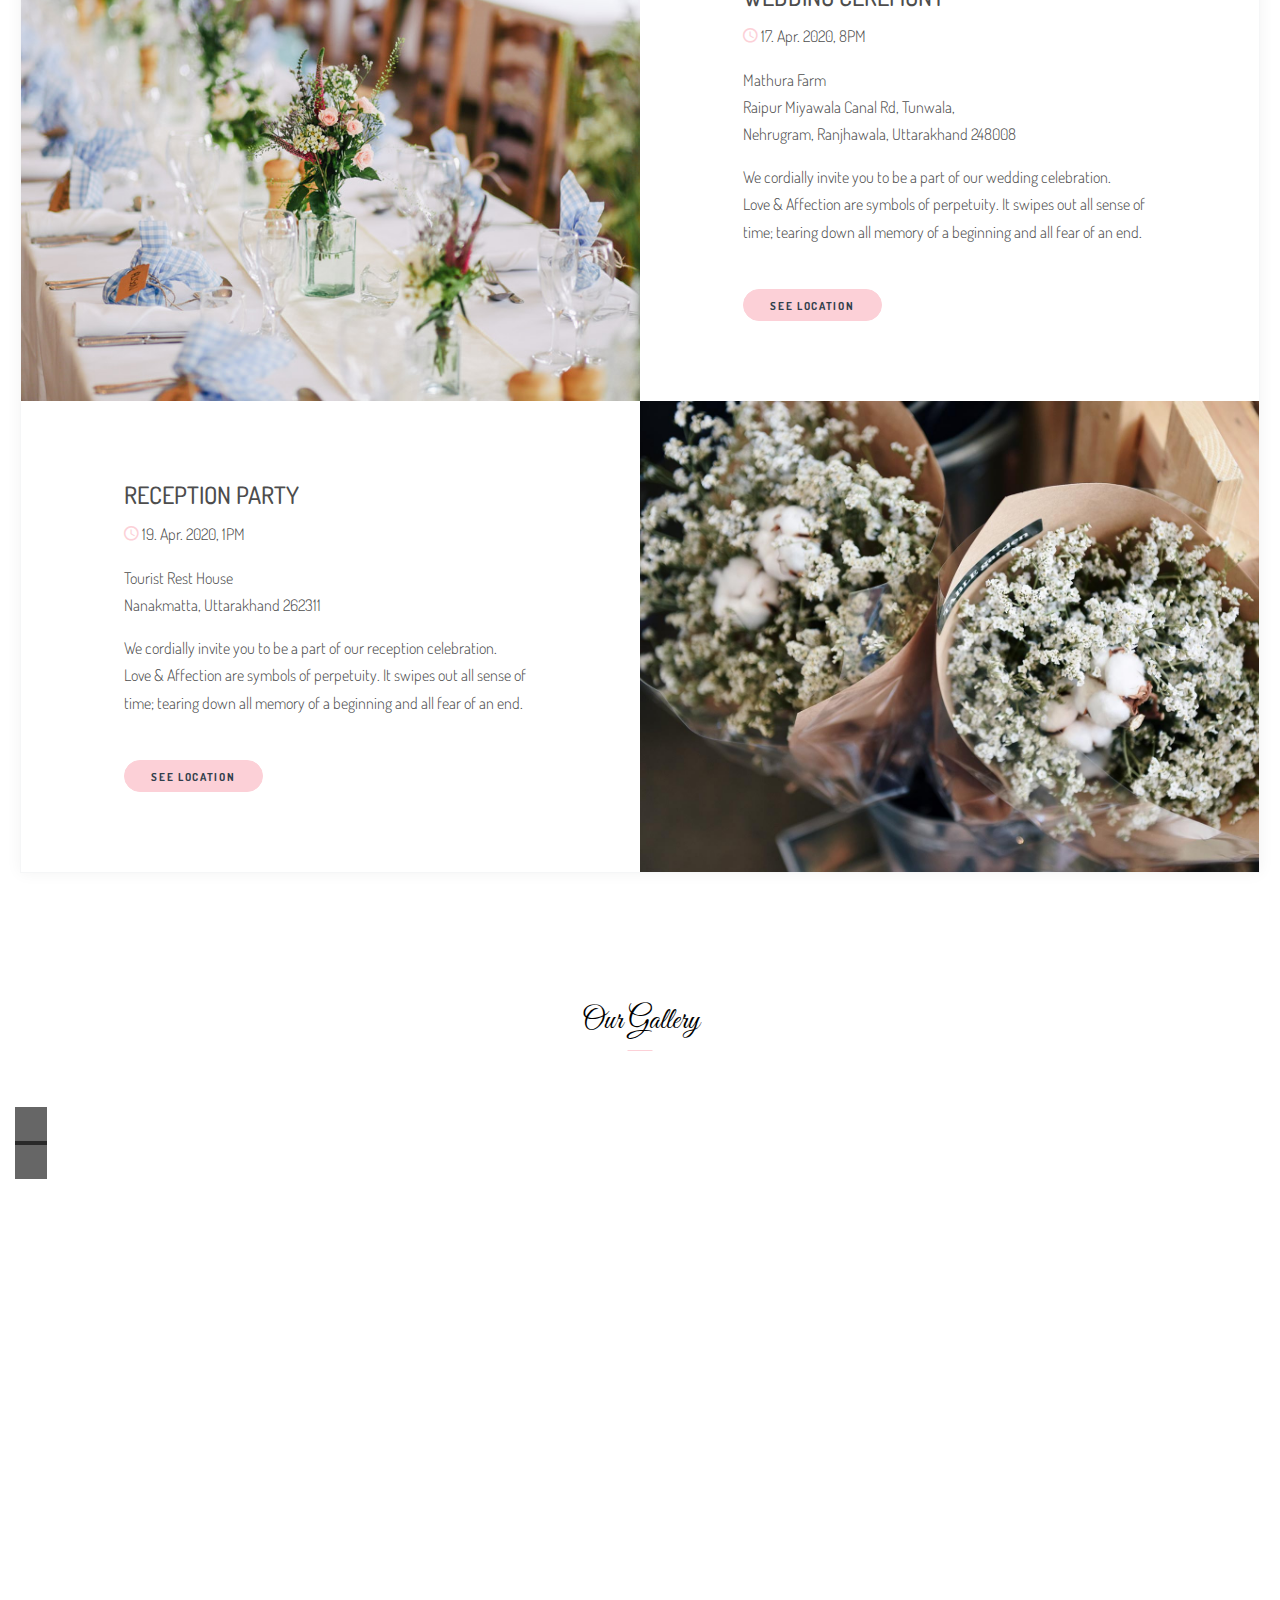
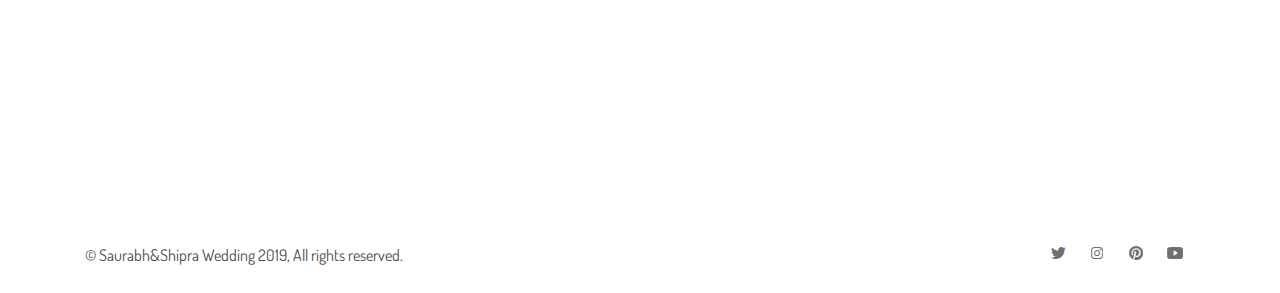
==== commit 883e9bc6: "Update UI" ====
--- a/index.html
+++ b/index.html
@@ -71,6 +71,9 @@
             <div class="d-flex justify-content-center arrow bounce"> <a href="#couple" class="scroll-link"><i class="icon ion-ios-arrow-down"></i></a></div>
         </div>
     </section>
+    <div class="icon-bar">
+        <a class="music-button" onclick="playMusic();"><i style="color: white;" class="icon ion-md-musical-note"></i></a>
+    </div>
     <section id="couple">
         <div class="container">
             <div class="row">
@@ -126,31 +129,33 @@
                             <h5>The first met</h5>
                             <p class="small-2"><time datetime="08-Feb-2018">08 Feb. 2018</time></p>
                             <p><img src="img/1.jpg" alt="..."></p>
-                            <p>Some quick example text to build the step content long enough for demo purpose. Some quick example text to build the step content long enough for demo purpose.</p>
+                            <p>Our first meeting was on 14th-sep-2015 in the campus of Nucleus Software. Meeting you was like listening to a song for the first time and knowing it would be my favourite. Sometimes you meet a person and just click you’re comfortable
+                                with them, like you’re knowing them your whole life, and you don’t have to pretend to be anyone.</p>
                         </li>
                         <li class="timeline-item">
                             <h5>The first date</h5>
                             <p class="small-2"><time datetime="22-Feb-2018">22 Feb. 2018</time></p>
                             <p><img src="img/2.jpg" alt="..."></p>
-                            <p>Some quick example text to build the step content long enough for demo purpose. Some quick example text to build the step content long enough for demo purpose.</p>
+                            <p>Our first trip was an official trip organized by Nucleus Software . It was in Corbet National Park. In life it’s not where you go , it’s who you travel with. Let’s travel together and get lost in beautiful places.</p>
                         </li>
                         <li class="timeline-item">
                             <h5>The First Trip</h5>
                             <p class="small-2"><time datetime="2017-08-17">08 jan. 2019</time></p>
                             <p><img src="img/3.jpg" alt="..."></p>
-                            <p>Some quick example text to build the step content long enough for demo purpose. Some quick example text to build the step content long enough for demo purpose.</p>
+                            <p>Our first trip was an official trip organized by Nucleus Software . It was in Corbet National Park. In life it’s not where you go , it’s who you travel with. Let’s travel together and get lost in beautiful places.</p>
                         </li>
                         <li class="timeline-item">
                             <h5>Got Engaged</h5>
                             <p class="small-2"><time datetime="2017-08-17">01 Feb. 2019</time></p>
                             <p><img src="img/4.jpg" alt="..."></p>
-                            <p>Some quick example text to build the step content long enough for demo purpose. Some quick example text to build the step content long enough for demo purpose.</p>
+                            <p>It’s so great to find that one special person you want to annoy for the rest of your life.</p>
                         </li>
                         <li class="timeline-item">
                             <h5>The proposal</h5>
                             <p class="small-2"><time datetime="2017-08-17">08 jan. 2019</time></p>
                             <p><img src="img/5.jpg" alt="..."></p>
-                            <p>Some quick example text to build the step content long enough for demo purpose. Some quick example text to build the step content long enough for demo purpose.</p>
+                            <p>It was a special moment for us. We waste time looking for the perfect lover instead of creating the perfect love.<q> After i fell in <i class="icon-heart-o" aria-hidden="true"></i> with you , i fell in <i class="icon-heart-o" aria-hidden="true"></i> with my life. Be with me always</q>
+                            </p>
                         </li>
                         <li class="timeline-item">
                             <h5>The Merriage</h5>
@@ -180,7 +185,7 @@
                     <h4>WEDDING CEREMONY</h4>
                     <p class="small-2"><i class="icon ion-md-time"></i>&nbsp;17. Apr. 2020, 8PM </p>
                     <p>Mathura Farm </br>Raipur Miyawala Canal Rd, Tunwala, </br>Nehrugram, Ranjhawala, Uttarakhand 248008</p>
-                    <p>We cordially invite you to be a part of our wedding celebration.</br> Love & Affection are symbols of perpetuity.  It swipes out all sense of time; tearing down all memory of a beginning and all fear of an end.
+                    <p>We cordially invite you to be a part of our wedding celebration.</br> Love & Affection are symbols of perpetuity. It swipes out all sense of time; tearing down all memory of a beginning and all fear of an end.
                     </p> <br> <a class="btn btn-round btn-primary" href="https://goo.gl/maps/bHVYTdcJ4JyjYgqLA" target="_blank">See location</a></div>
             </div>
             <div class="row no-gutters">
@@ -189,8 +194,8 @@
                     <h4>RECEPTION PARTY</h4>
                     <p class="small-2"><i class="icon ion-md-time"></i>&nbsp;19. Apr. 2020, 1PM</p>
                     <p>Tourist Rest House </br>Nanakmatta, Uttarakhand 262311</p>
-                    <p>We cordially invite you to be a part of our reception celebration.</br> Love & Affection are symbols of perpetuity.  It swipes out all sense of time; tearing down all memory of a beginning and all fear of an end.
-                    </p> <br> <a class="btn btn-round btn-primary"  href="https://goo.gl/maps/rJh3G5Ek6KvGMhfq6" target="_blank">See location</a></div>
+                    <p>We cordially invite you to be a part of our reception celebration.</br> Love & Affection are symbols of perpetuity. It swipes out all sense of time; tearing down all memory of a beginning and all fear of an end.
+                    </p> <br> <a class="btn btn-round btn-primary" href="https://goo.gl/maps/rJh3G5Ek6KvGMhfq6" target="_blank">See location</a></div>
             </div>
         </div>
     </section>
@@ -242,7 +247,7 @@
                             </div>
                             <img src="gallery/images/img_8.jpg" alt="Image">
                         </div>
-                    </div>  
+                    </div>
                     <div class="swiper-slide">
                         <div class="image-wrap">
                             <div class="image-info">
@@ -251,7 +256,7 @@
                             </div>
                             <img src="gallery/images/img_3.jpg" alt="Image">
                         </div>
-                    </div>                    
+                    </div>
                     <div class="swiper-slide">
                         <div class="image-wrap">
                             <div class="image-info">
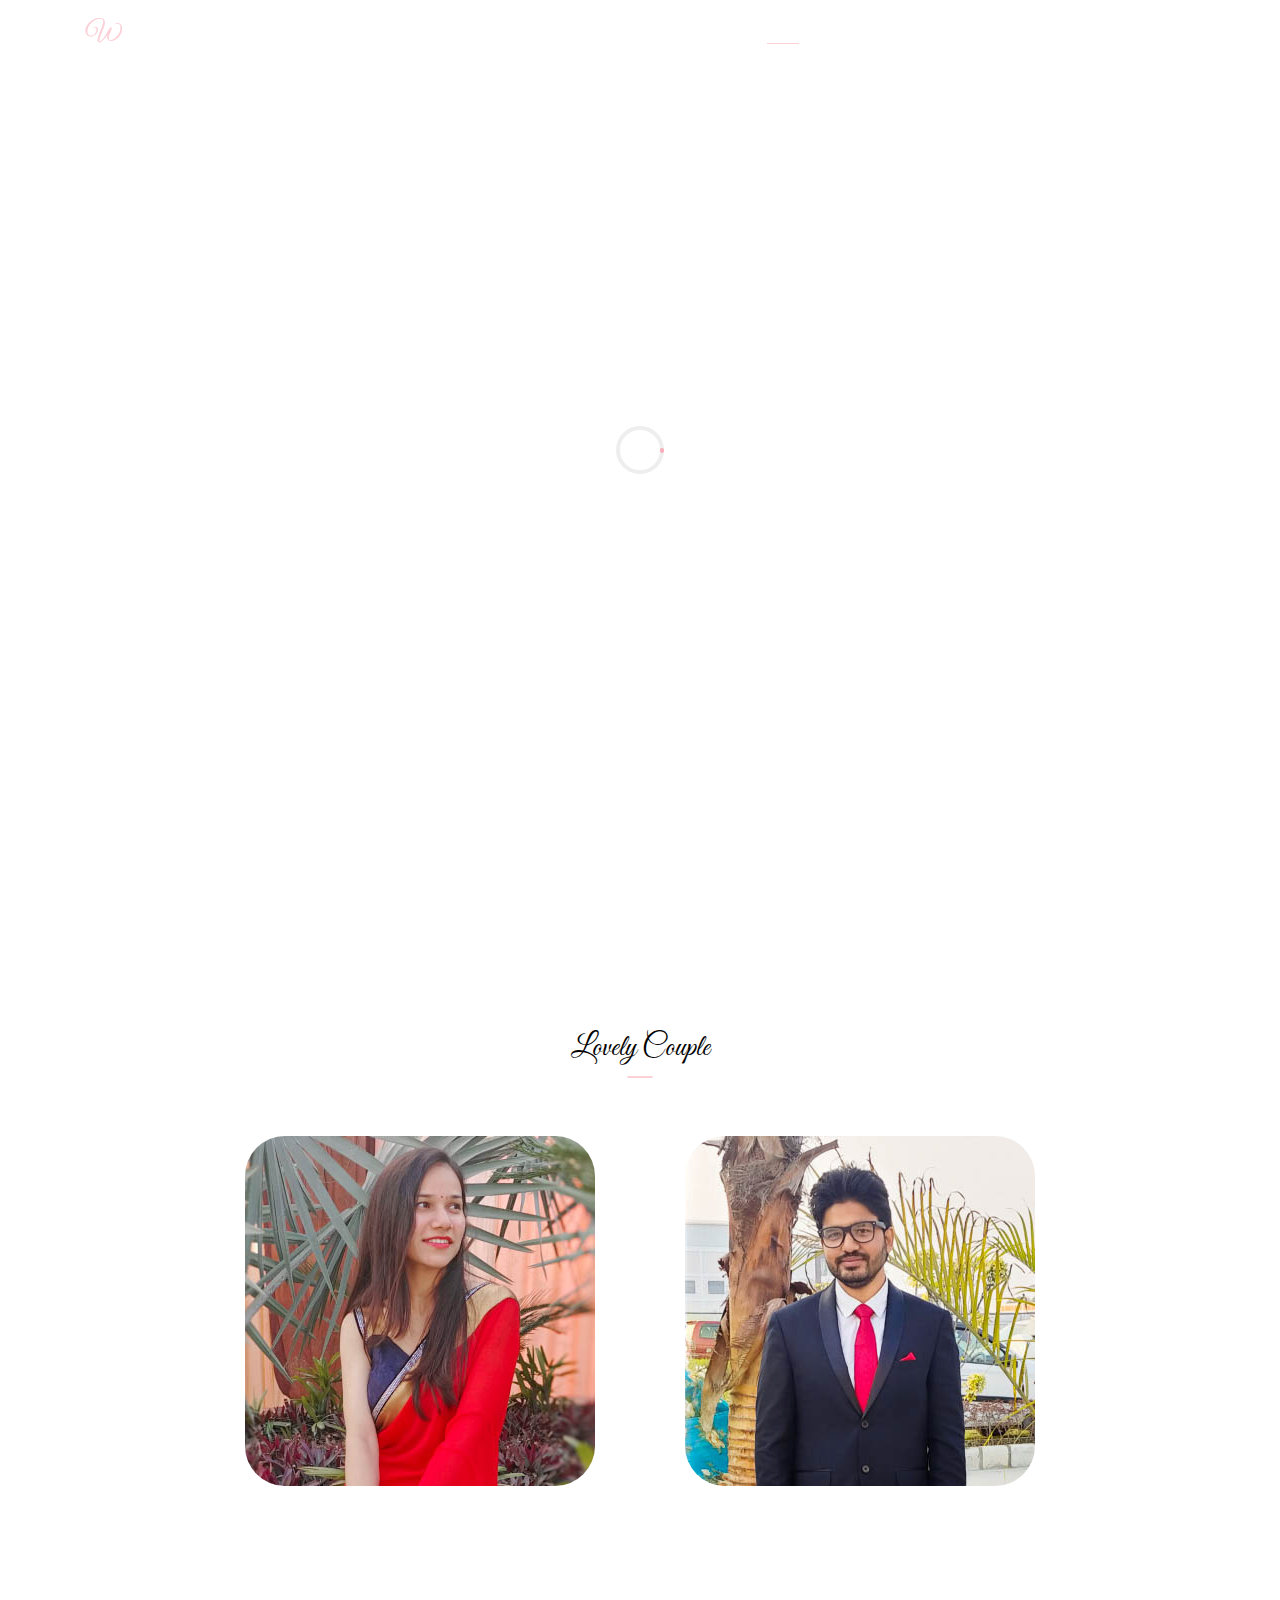
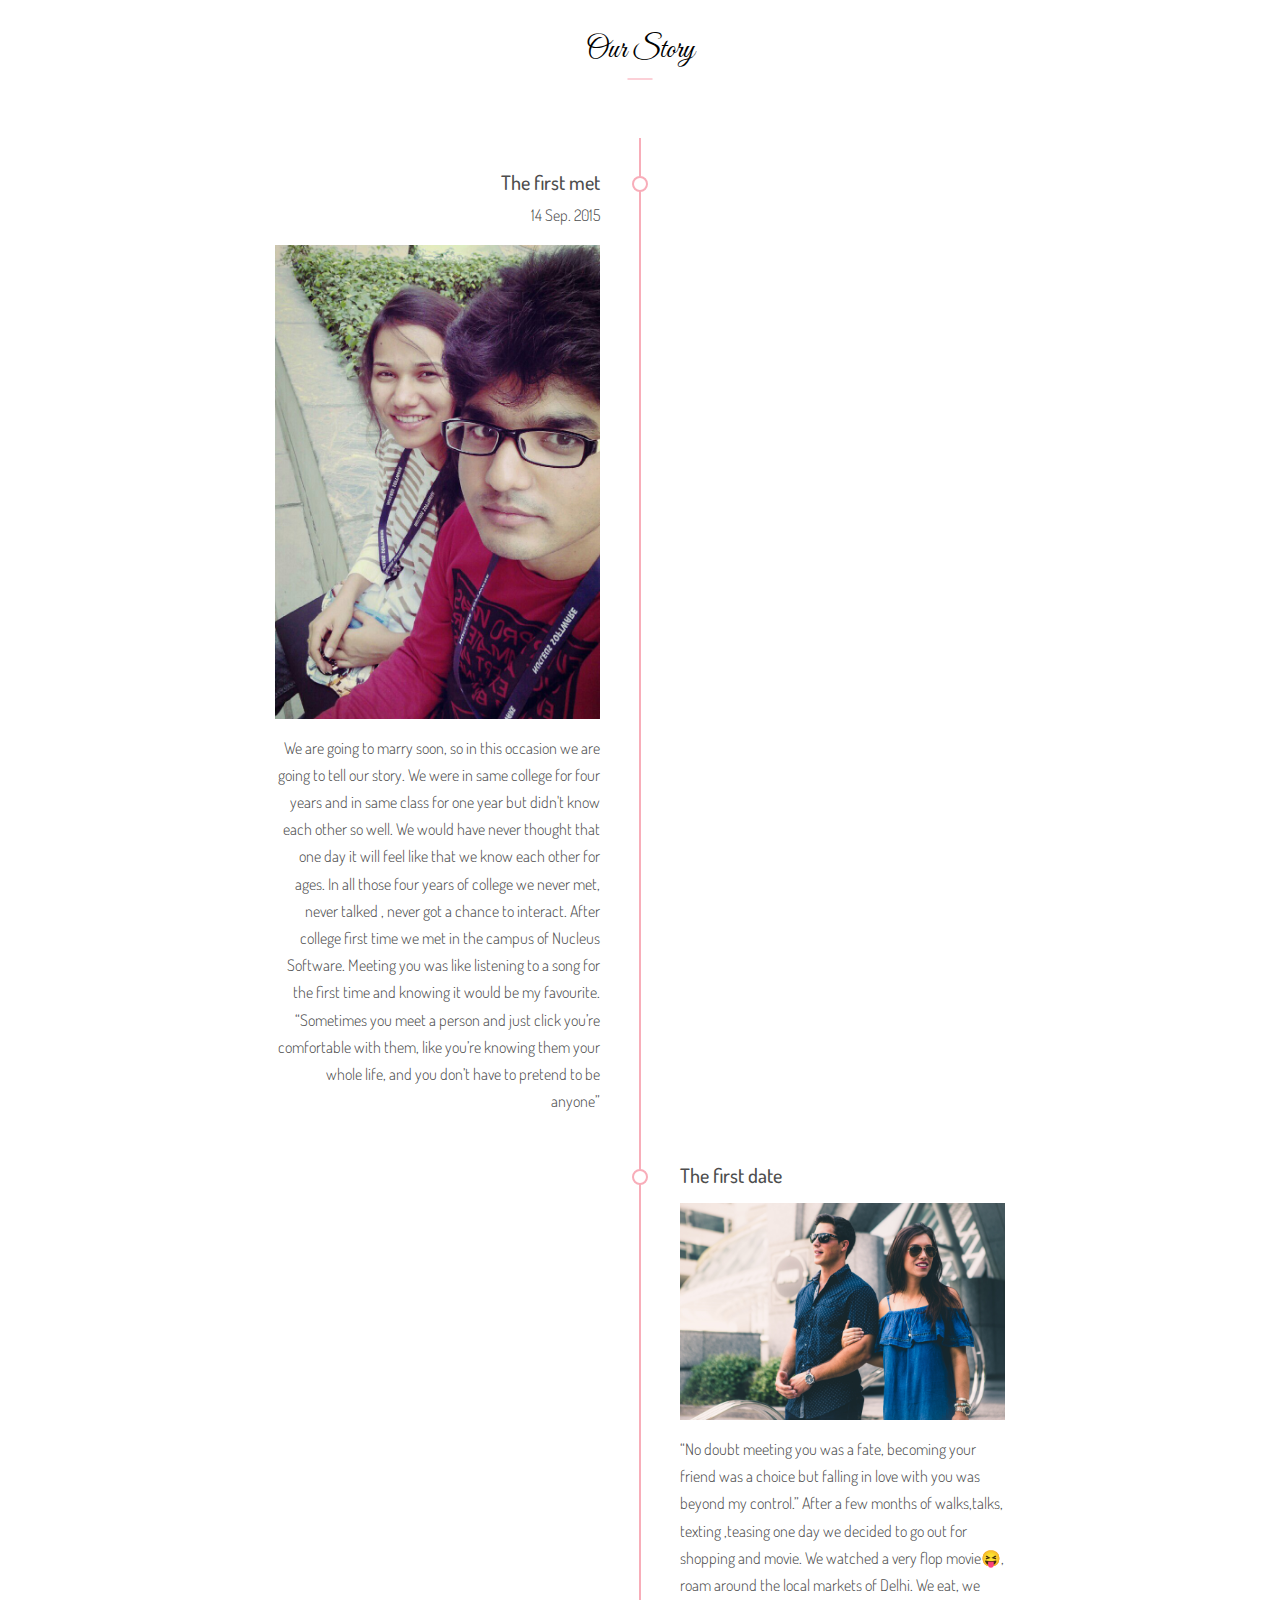
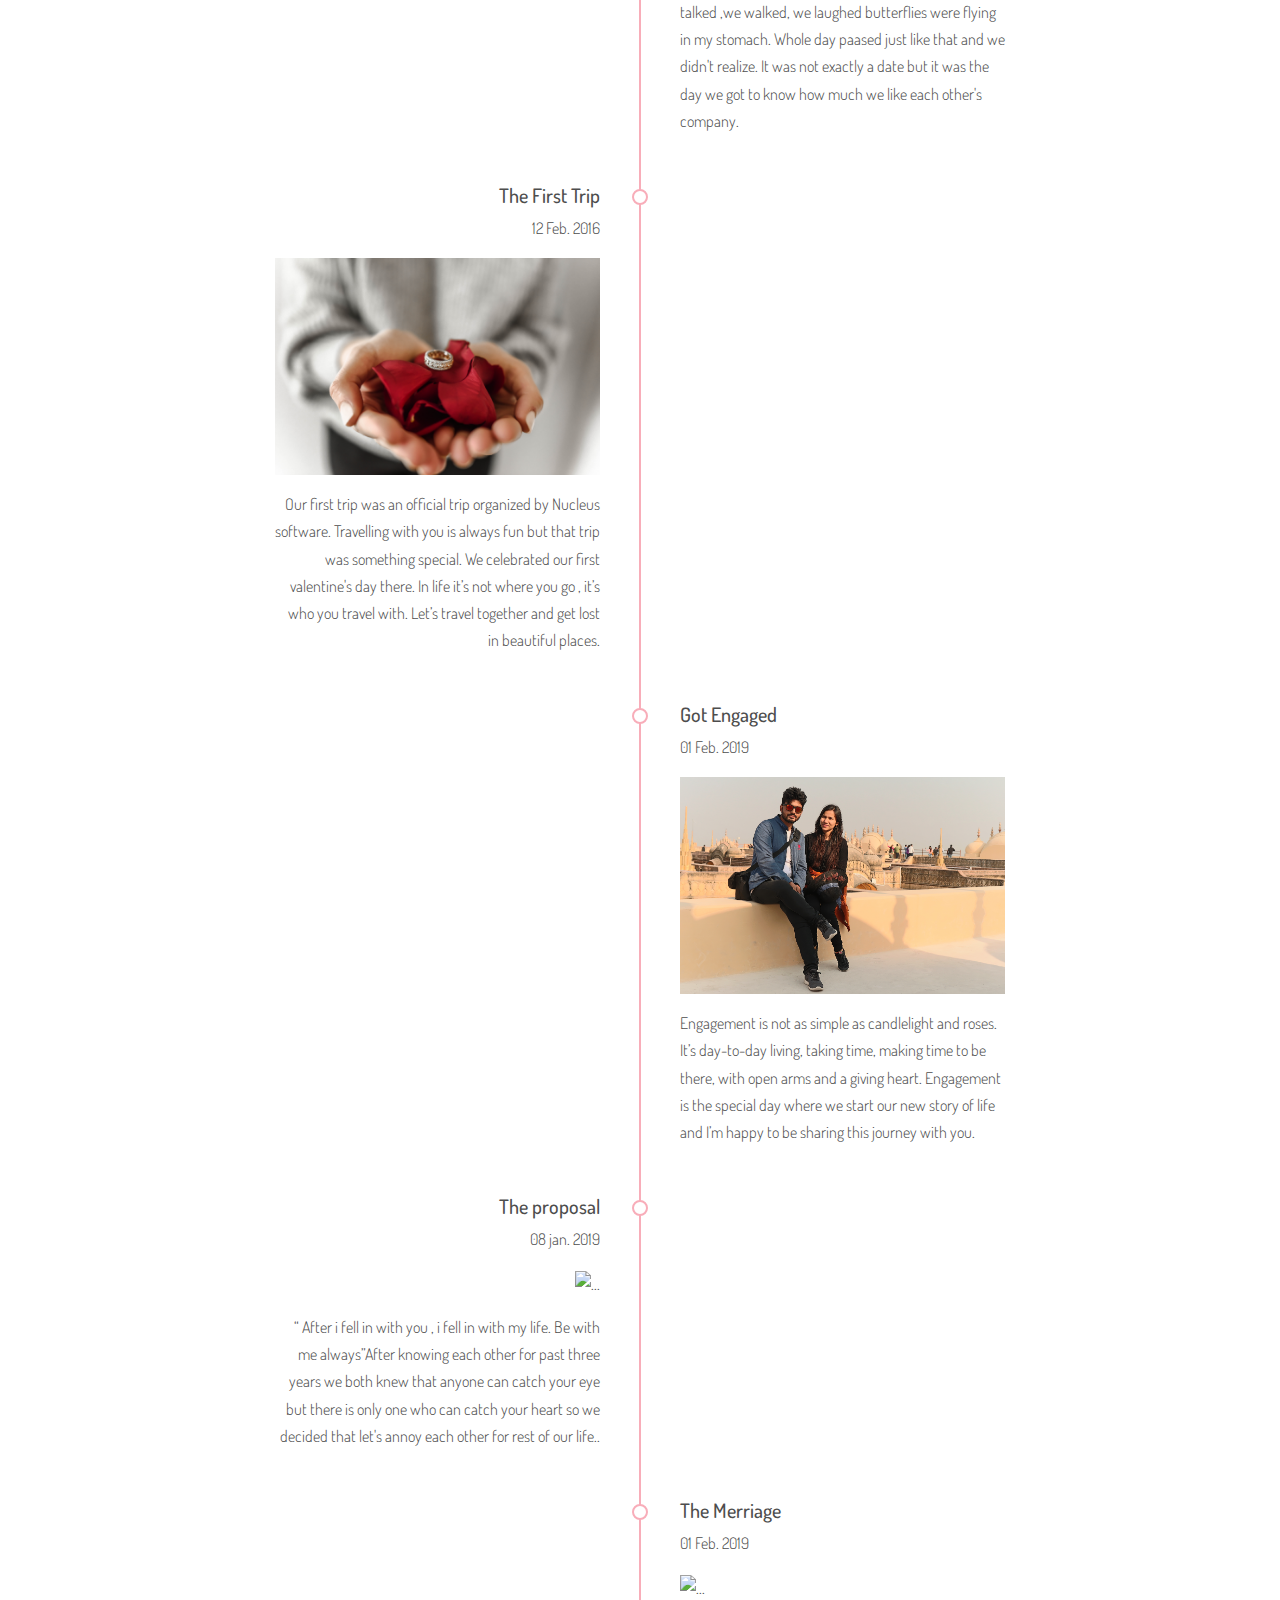
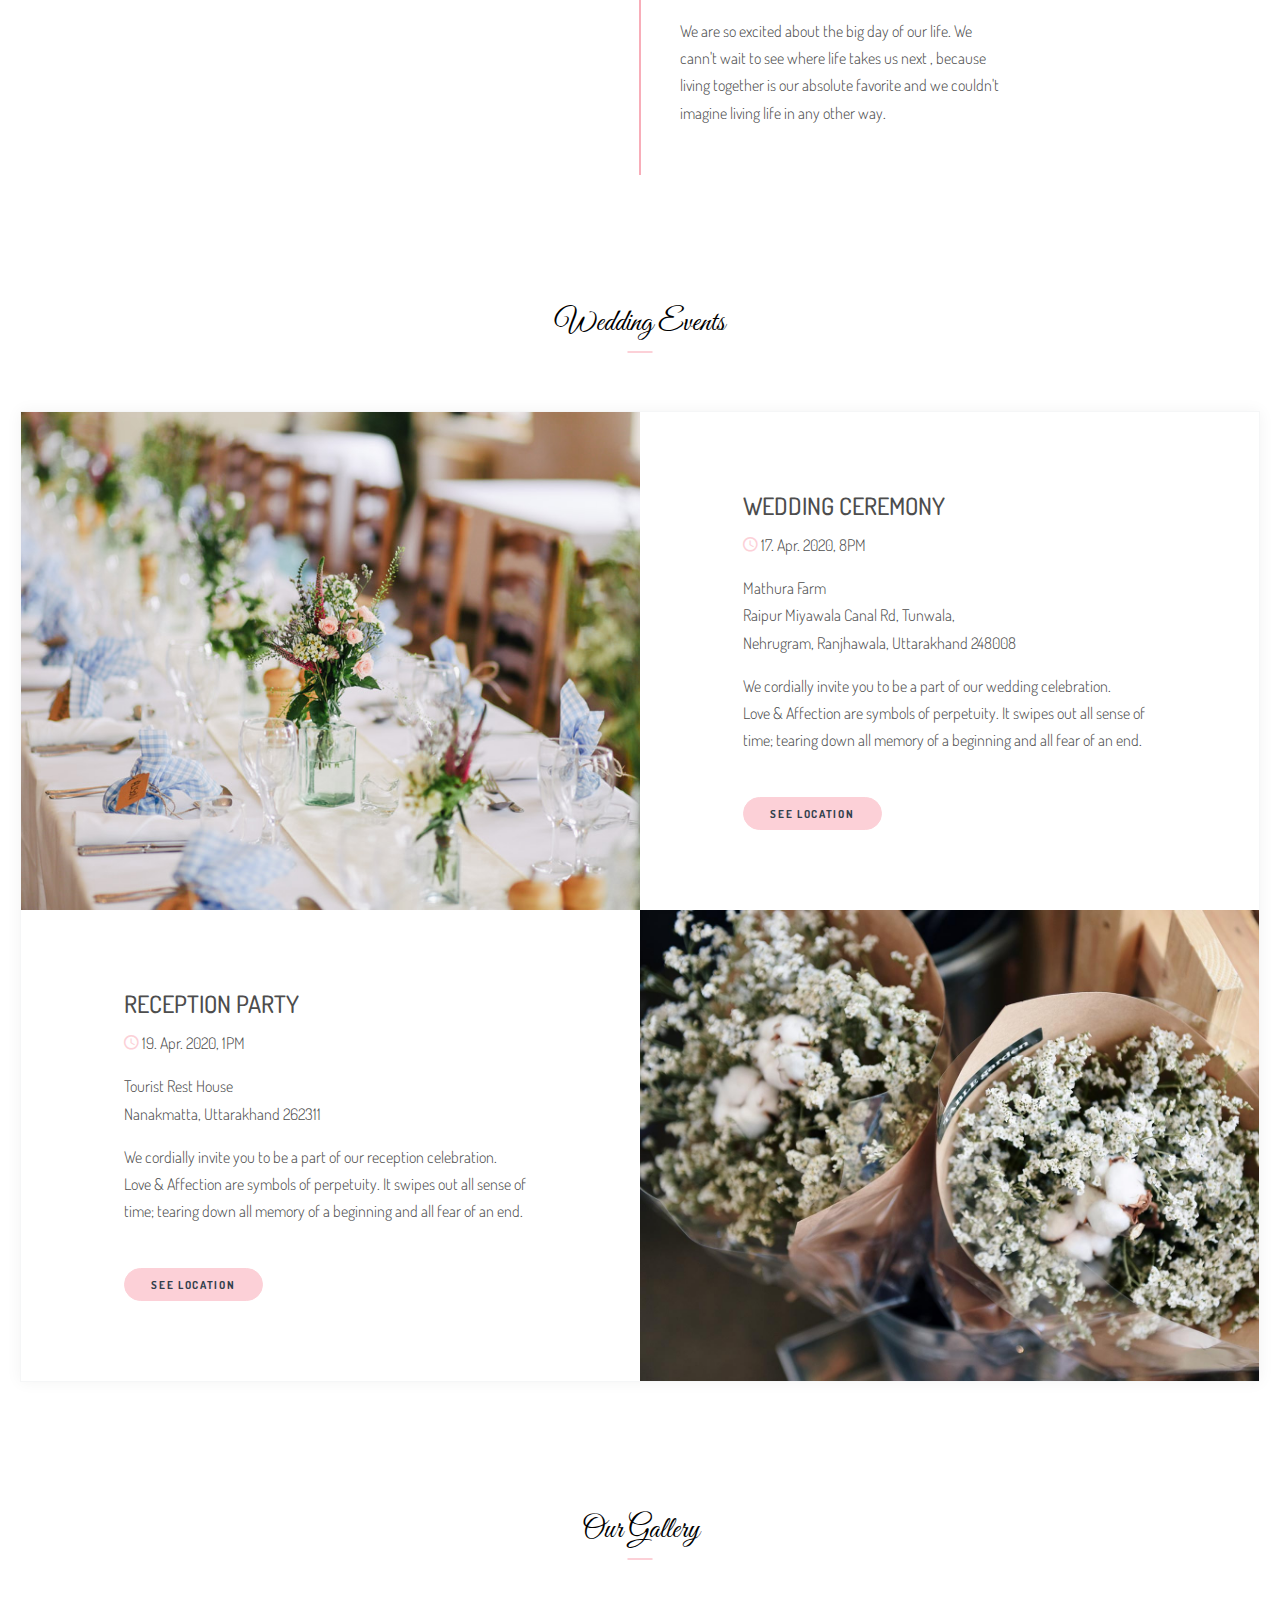
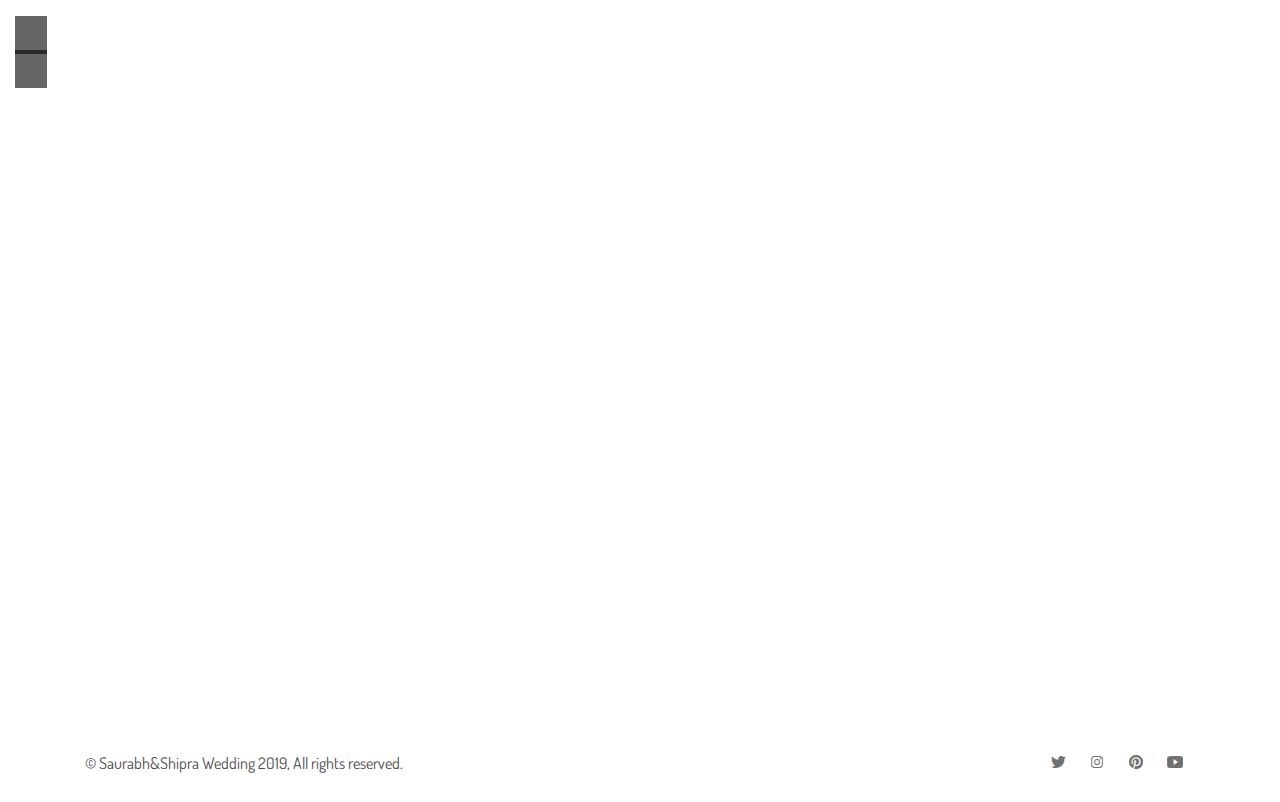
==== commit d19d85e2: "Update index.html" ====
--- a/index.html
+++ b/index.html
@@ -127,41 +127,48 @@
                     <ol class="timeline">
                         <li class="timeline-item">
                             <h5>The first met</h5>
-                            <p class="small-2"><time datetime="08-Feb-2018">08 Feb. 2018</time></p>
+                            <p class="small-2"><time datetime="08-Feb-2018">14 Sep. 2015</time></p>
                             <p><img src="img/1.jpg" alt="..."></p>
-                            <p>Our first meeting was on 14th-sep-2015 in the campus of Nucleus Software. Meeting you was like listening to a song for the first time and knowing it would be my favourite. Sometimes you meet a person and just click you’re comfortable
-                                with them, like you’re knowing them your whole life, and you don’t have to pretend to be anyone.</p>
+                            <p>We are going to marry soon, so in this occasion we are going to tell our story. We were in same college for four years and in same class for one year but didn't know each other so well. We would have never thought that one
+                                day it will feel like that we know each other for ages. In all those four years of college we never met, never talked , never got a chance to interact. After college first time we met in the campus of Nucleus Software.
+                                Meeting you was like listening to a song for the first time and knowing it would be my favourite.
+                                <q>Sometimes you meet a person and just click you’re comfortable with them, like you’re knowing them your whole life, and you don’t have to pretend to be anyone</q></p>
                         </li>
                         <li class="timeline-item">
                             <h5>The first date</h5>
-                            <p class="small-2"><time datetime="22-Feb-2018">22 Feb. 2018</time></p>
+                            <p class="small-2"><time datetime="22-Feb-2018"></time></p>
                             <p><img src="img/2.jpg" alt="..."></p>
-                            <p>Our first trip was an official trip organized by Nucleus Software . It was in Corbet National Park. In life it’s not where you go , it’s who you travel with. Let’s travel together and get lost in beautiful places.</p>
+                            <p><q>No doubt meeting you was a fate, becoming your friend was a choice but falling in love with you was beyond my control.</q> After a few months of walks,talks, texting ,teasing one day we decided to go out for shopping and
+                                movie. We watched a very flop movie😝, roam around the local markets of Delhi. We eat, we talked ,we walked, we laughed butterflies were flying in my stomach. Whole day paased just like that and we didn't realize. It was
+                                not exactly a date but it was the day we got to know how much we like each other's company.</p>
                         </li>
                         <li class="timeline-item">
                             <h5>The First Trip</h5>
-                            <p class="small-2"><time datetime="2017-08-17">08 jan. 2019</time></p>
+                            <p class="small-2"><time datetime="2017-08-17">12 Feb. 2016</time></p>
                             <p><img src="img/3.jpg" alt="..."></p>
-                            <p>Our first trip was an official trip organized by Nucleus Software . It was in Corbet National Park. In life it’s not where you go , it’s who you travel with. Let’s travel together and get lost in beautiful places.</p>
+                            <p>Our first trip was an official trip organized by Nucleus software. Travelling with you is always fun but that trip was something special. We celebrated our first valentine's day there. In life it’s not where you go , it’s who
+                                you travel with. Let’s travel together and get lost in beautiful places.</p>
                         </li>
                         <li class="timeline-item">
                             <h5>Got Engaged</h5>
                             <p class="small-2"><time datetime="2017-08-17">01 Feb. 2019</time></p>
                             <p><img src="img/4.jpg" alt="..."></p>
-                            <p>It’s so great to find that one special person you want to annoy for the rest of your life.</p>
+                            <p>Engagement is not as simple as candlelight and roses. It’s day-to-day living, taking time, making time to be there, with open arms and a giving heart. Engagement is the special day where we start our new story of life and I’m
+                                happy to be sharing this journey with you.</p>
                         </li>
                         <li class="timeline-item">
                             <h5>The proposal</h5>
                             <p class="small-2"><time datetime="2017-08-17">08 jan. 2019</time></p>
                             <p><img src="img/5.jpg" alt="..."></p>
-                            <p>It was a special moment for us. We waste time looking for the perfect lover instead of creating the perfect love.<q> After i fell in <i class="icon-heart-o" aria-hidden="true"></i> with you , i fell in <i class="icon-heart-o" aria-hidden="true"></i> with my life. Be with me always</q>
+                            <p><q> After i fell in <i class="icon-heart-o" aria-hidden="true"></i> with you , i fell in <i class="icon-heart-o" aria-hidden="true"></i> with my life. Be with me always</q>After knowing each other for past three years we both
+                                knew that anyone can catch your eye but there is only one who can catch your heart so we decided that let's annoy each other for rest of our life..
                             </p>
                         </li>
                         <li class="timeline-item">
                             <h5>The Merriage</h5>
                             <p class="small-2"><time datetime="2017-08-17">01 Feb. 2019</time></p>
                             <p><img src="img/6.jpg" alt="..."></p>
-                            <p>Some quick example text to build the step content long enough for demo purpose. Some quick example text to build the step content long enough for demo purpose.</p>
+                            <p>We are so excited about the big day of our life. We cann't wait to see where life takes us next , because living together is our absolute favorite and we couldn't imagine living life in any other way.</p>
                         </li>
                     </ol>
                 </div>
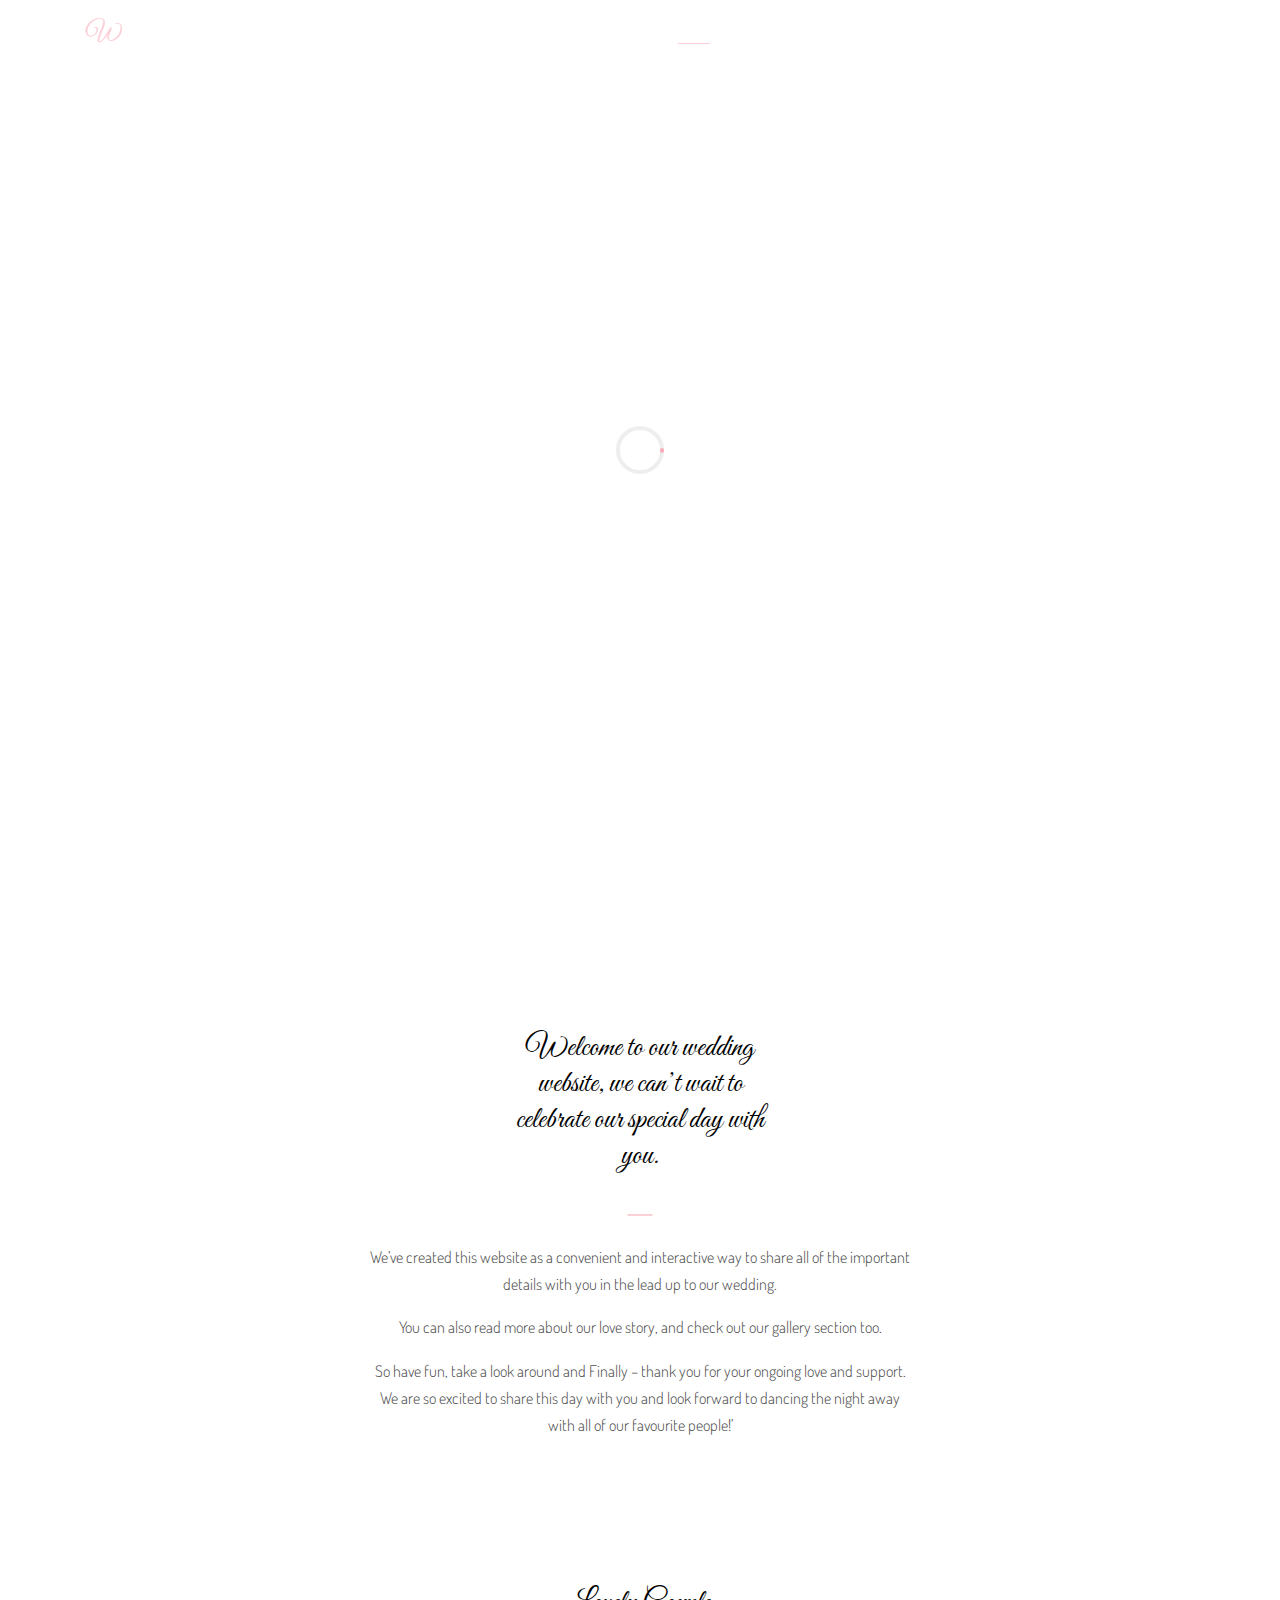
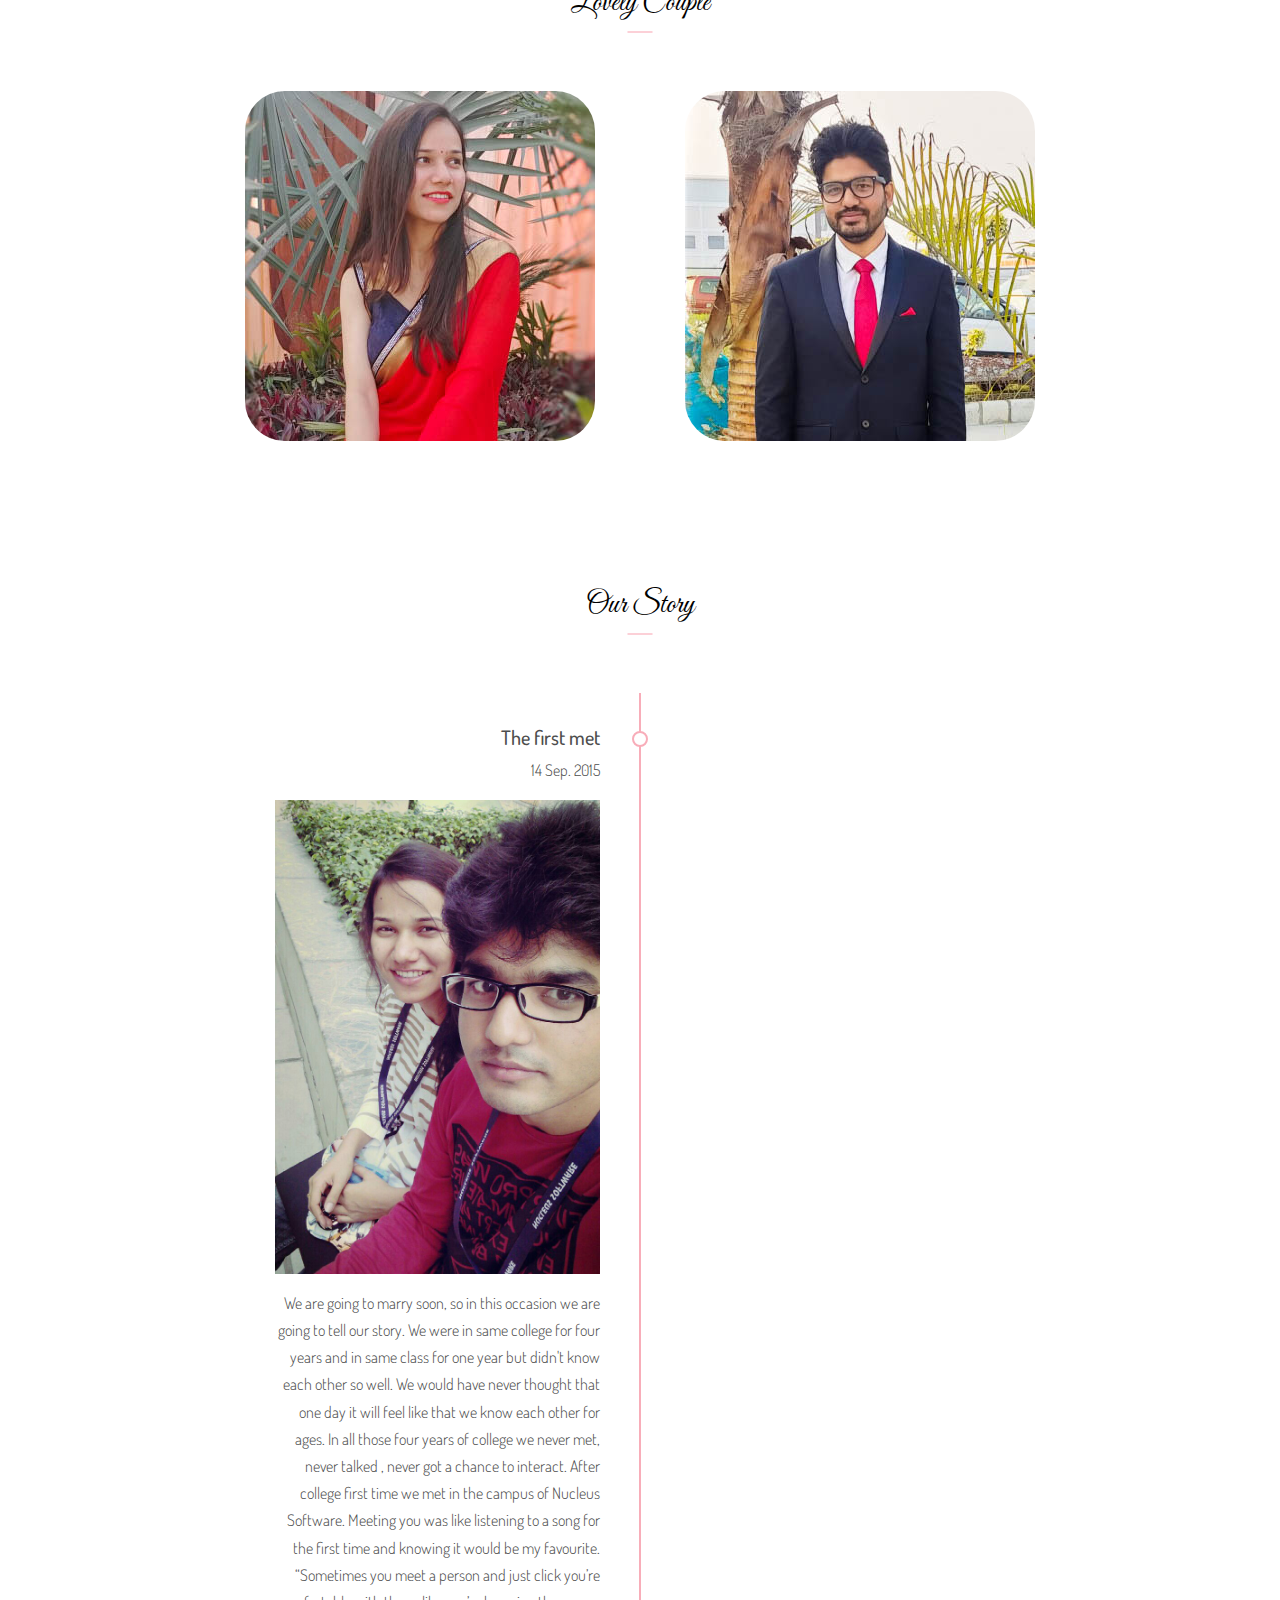
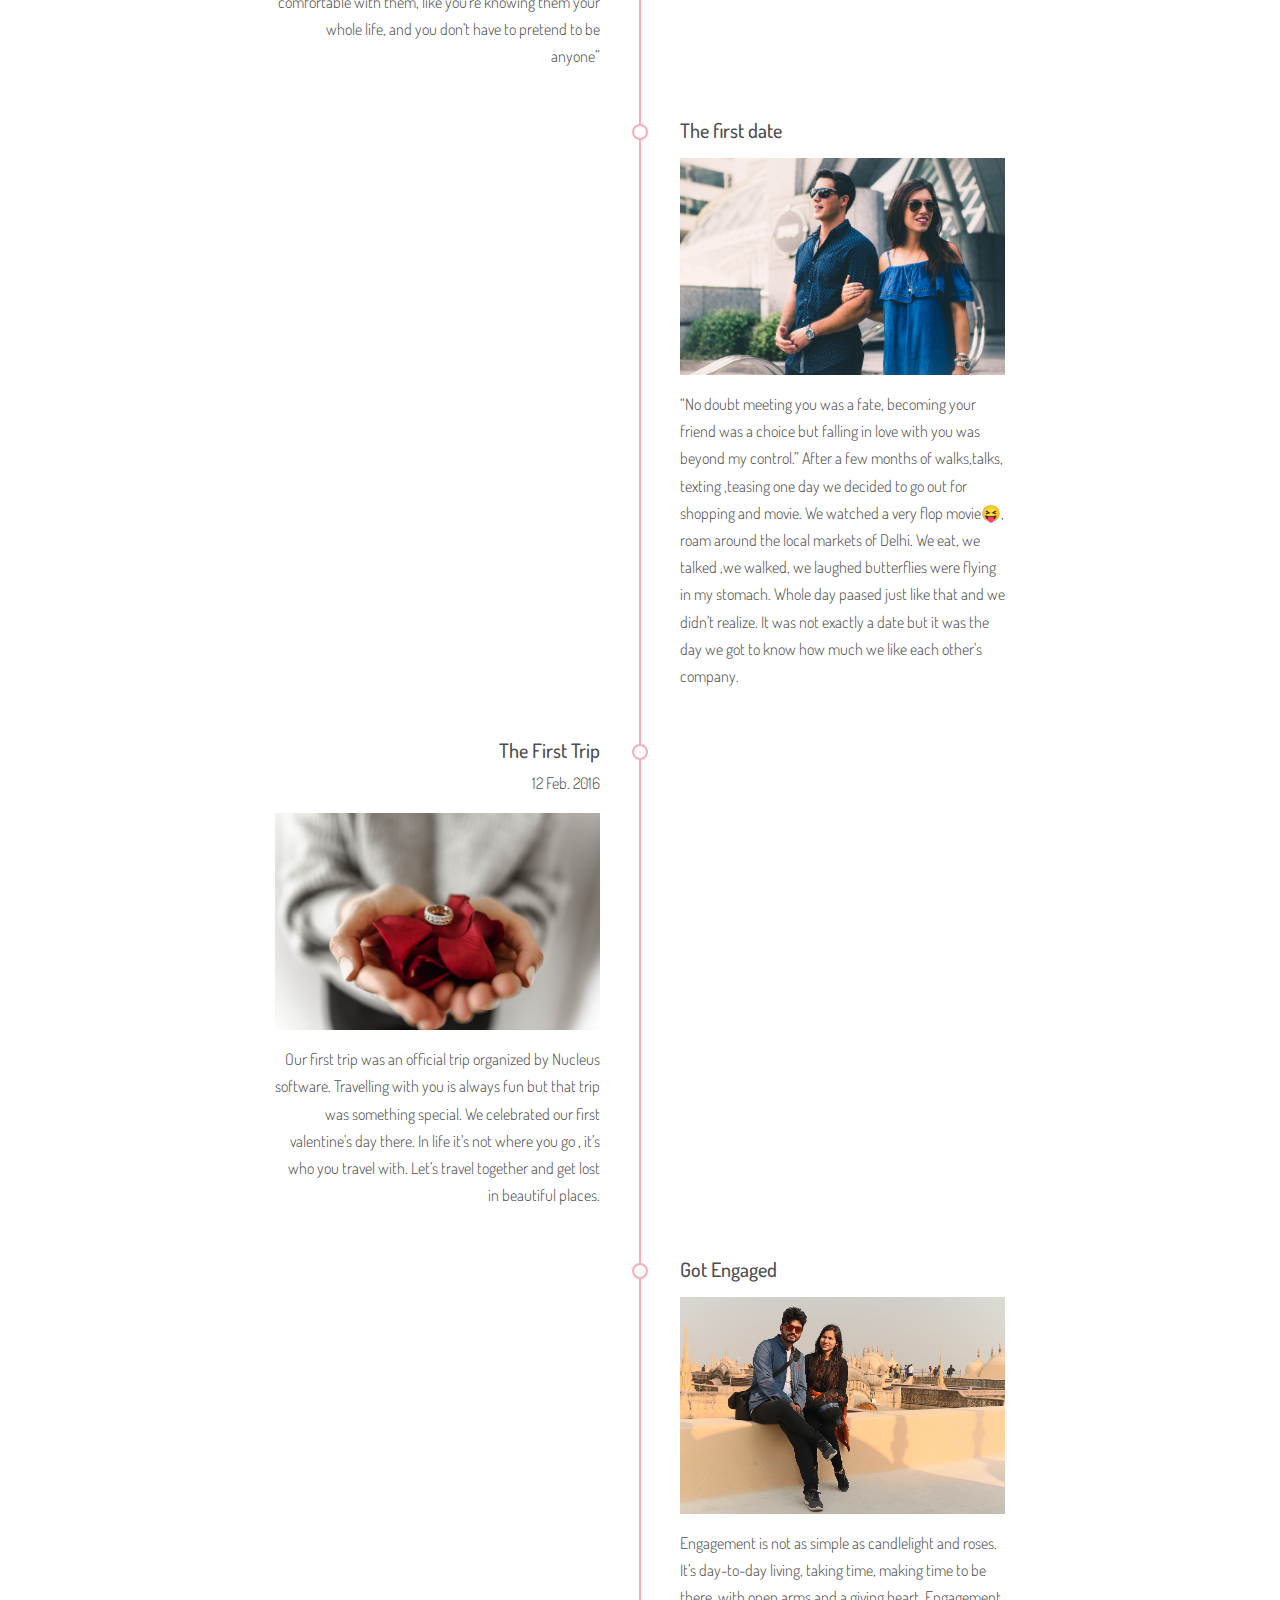
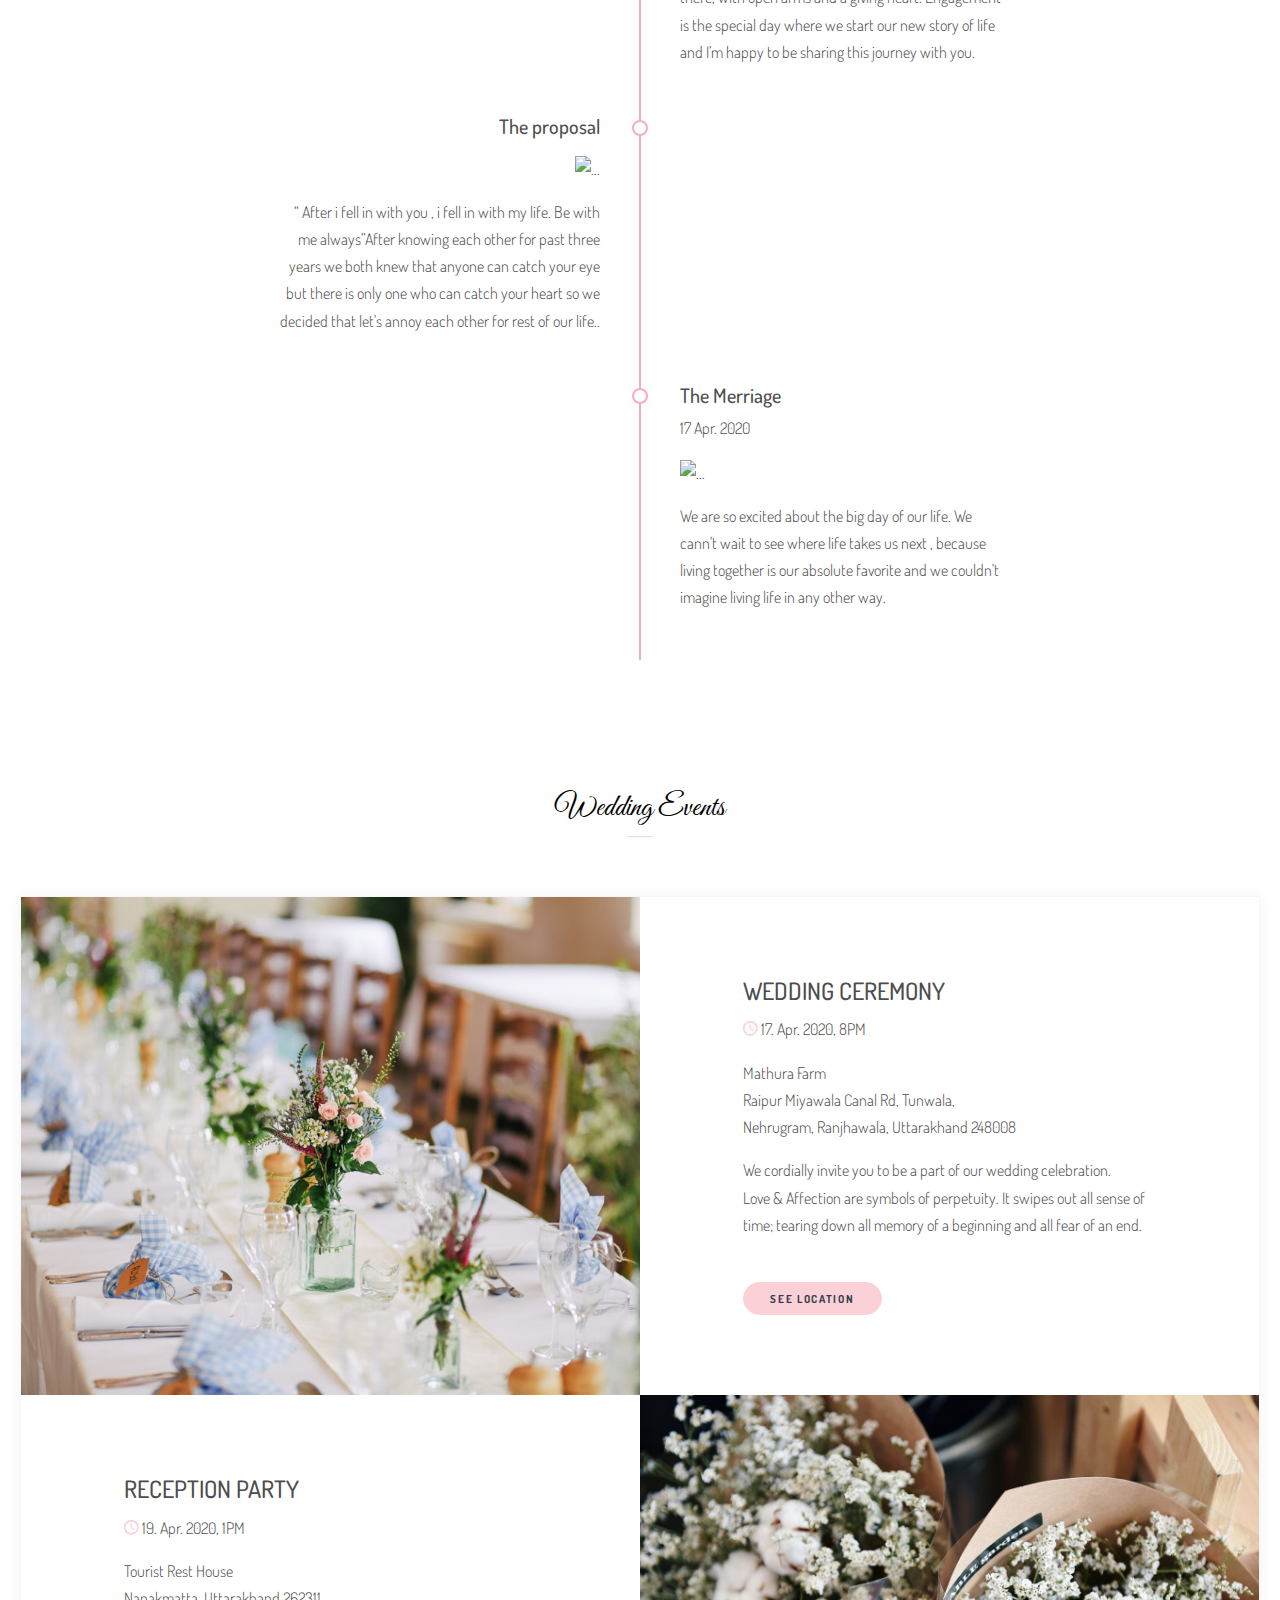
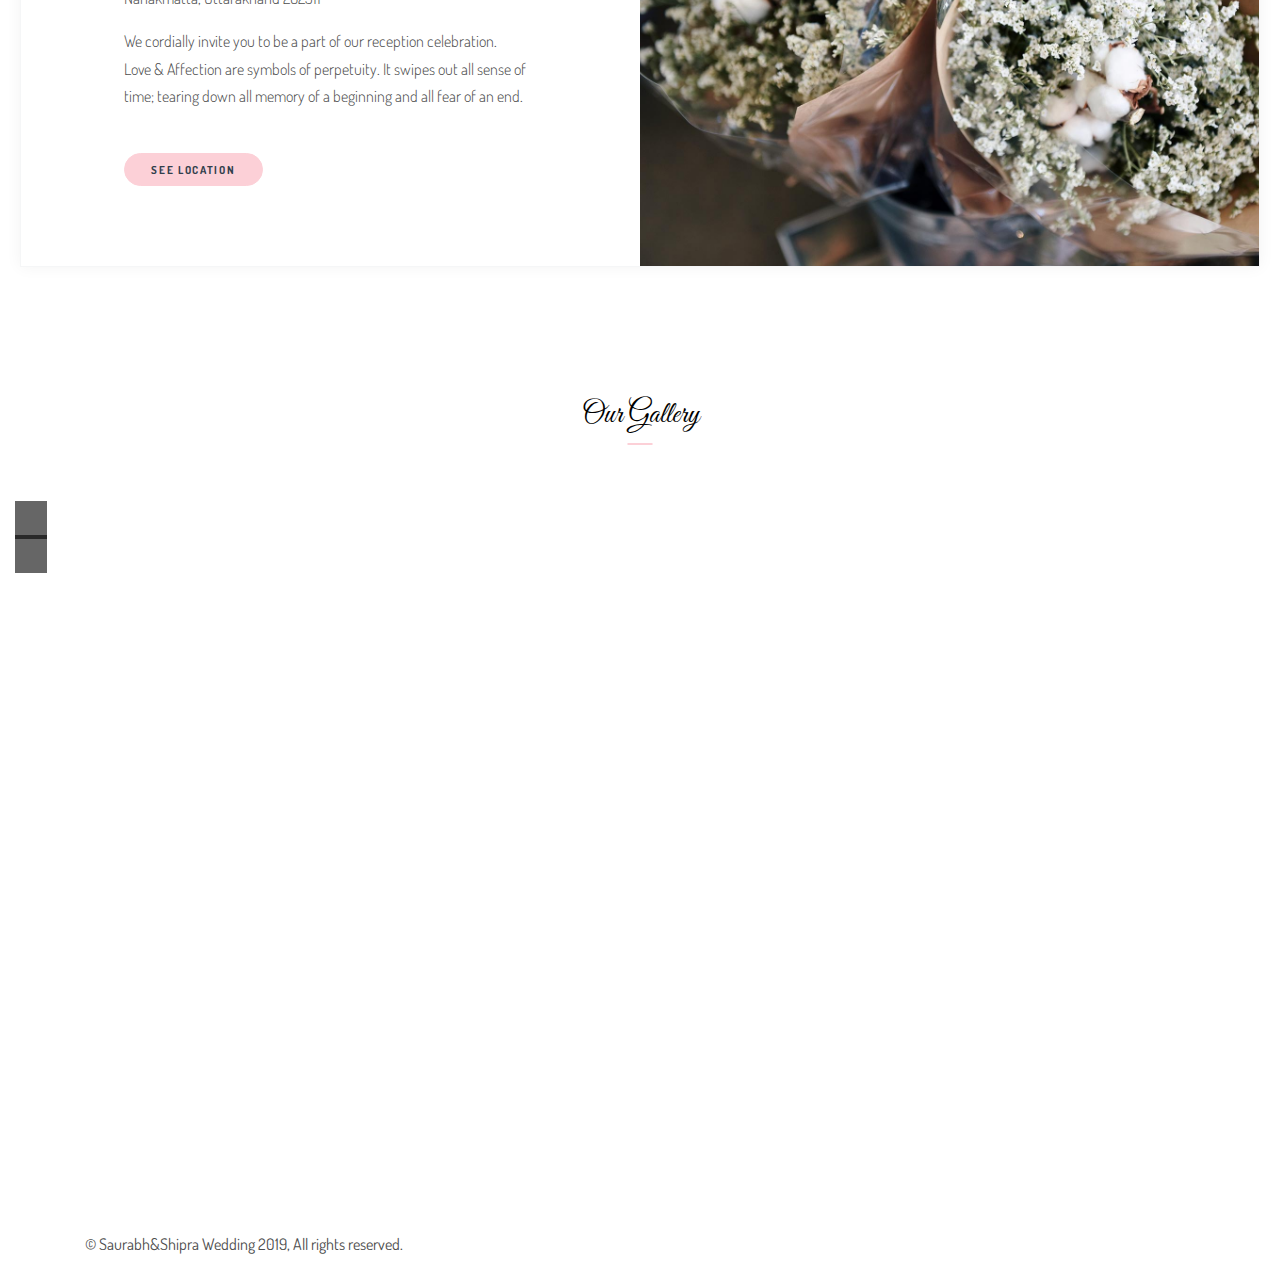
==== commit 0b9a2895: "Update index.html" ====
--- a/index.html
+++ b/index.html
@@ -48,6 +48,7 @@
                 <div class="collapse navbar-collapse" id="navcol-1">
                     <ul class="nav navbar-nav ml-auto">
                         <li class="nav-item" role="presentation"> <a class="nav-link active" href="#slider">HOME</a></li>
+                        <li class="nav-item" role="presentation"> <a class="nav-link" href="#welcome">WELCOME</a></li>
                         <li class="nav-item" role="presentation"> <a class="nav-link" href="#couple">COUPLE</a></li>
                         <li class="nav-item" role="presentation"> <a class="nav-link" href="#story">STORY</a></li>
                         <li class="nav-item" role="presentation"> <a class="nav-link" href="#events">EVENTS</a></li>
@@ -74,6 +75,33 @@
     <div class="icon-bar">
         <a class="music-button" onclick="playMusic();"><i style="color: white;" class="icon ion-md-musical-note"></i></a>
     </div>
+    <section id="welcome" style="padding-top: 130px;">
+        <div class="container">
+            <div class="row">
+                <div class="col-12">
+                    <div class="d-flex justify-content-center heading">
+                        <h2>Welcome to our wedding website, we can’t wait to celebrate our special day with you.</h2>
+                    </div>
+                </div>
+            </div>
+            <div class="row">
+                <div class="col-lg-6 mx-auto" style="text-align: center;">
+                    <div class="d-flex justify-content-center heading">
+                        <p>We’ve created this website as a convenient and interactive way to share all of the important details with you in the lead up to our wedding.</p>
+
+                    </div>
+                    <div class="d-flex justify-content-center heading">
+                        <p>You can also read more about our love story, and check out our gallery section too.</p>
+
+                    </div>
+                    <div class="d-flex justify-content-center heading">
+                        <p>So have fun, take a look around and Finally – thank you for your ongoing love and support. We are so excited to share this day with you and look forward to dancing the night away with all of our favourite people!’
+                        </p>
+                    </div>
+                </div>
+            </div>
+        </div>
+    </section>
     <section id="couple">
         <div class="container">
             <div class="row">
@@ -151,14 +179,14 @@
                         </li>
                         <li class="timeline-item">
                             <h5>Got Engaged</h5>
-                            <p class="small-2"><time datetime="2017-08-17">01 Feb. 2019</time></p>
+                            <p class="small-2"><time datetime="2017-08-17"></time></p>
                             <p><img src="img/4.jpg" alt="..."></p>
                             <p>Engagement is not as simple as candlelight and roses. It’s day-to-day living, taking time, making time to be there, with open arms and a giving heart. Engagement is the special day where we start our new story of life and I’m
                                 happy to be sharing this journey with you.</p>
                         </li>
                         <li class="timeline-item">
                             <h5>The proposal</h5>
-                            <p class="small-2"><time datetime="2017-08-17">08 jan. 2019</time></p>
+                            <p class="small-2"><time datetime="2017-08-17"></time></p>
                             <p><img src="img/5.jpg" alt="..."></p>
                             <p><q> After i fell in <i class="icon-heart-o" aria-hidden="true"></i> with you , i fell in <i class="icon-heart-o" aria-hidden="true"></i> with my life. Be with me always</q>After knowing each other for past three years we both
                                 knew that anyone can catch your eye but there is only one who can catch your heart so we decided that let's annoy each other for rest of our life..
@@ -166,7 +194,7 @@
                         </li>
                         <li class="timeline-item">
                             <h5>The Merriage</h5>
-                            <p class="small-2"><time datetime="2017-08-17">01 Feb. 2019</time></p>
+                            <p class="small-2"><time datetime="2017-08-17">17 Apr. 2020</time></p>
                             <p><img src="img/6.jpg" alt="..."></p>
                             <p>We are so excited about the big day of our life. We cann't wait to see where life takes us next , because living together is our absolute favorite and we couldn't imagine living life in any other way.</p>
                         </li>
@@ -288,7 +316,7 @@
             <div class="row align-items-center">
                 <div class="col-md-6 text-center text-md-left"> <small>© Saurabh&Shipra Wedding 2019, All rights reserved.</small></div>
                 <div class="col-md-6 text-center text-md-right">
-                    <div class="social"> <a class="" href="#"><i class="icon ion-logo-rettiwt"></i></a> <a class="" href="#"><i class="icon ion-logo-margatsni"></i></a> <a class="" href="#"><i class="icon ion-logo-tseretnip"></i></a> <a class="" href="#"><i class="icon ion-logo-ebutuoy"></i></a></div>
+                    <div class="social" style="display: none;"> <a class="" href="#"><i class="icon ion-logo-rettiwt"></i></a> <a class="" href="#"><i class="icon ion-logo-margatsni"></i></a> <a class="" href="#"><i class="icon ion-logo-tseretnip"></i></a> <a class="" href="#"><i class="icon ion-logo-ebutuoy"></i></a></div>
                 </div>
             </div>
         </div>
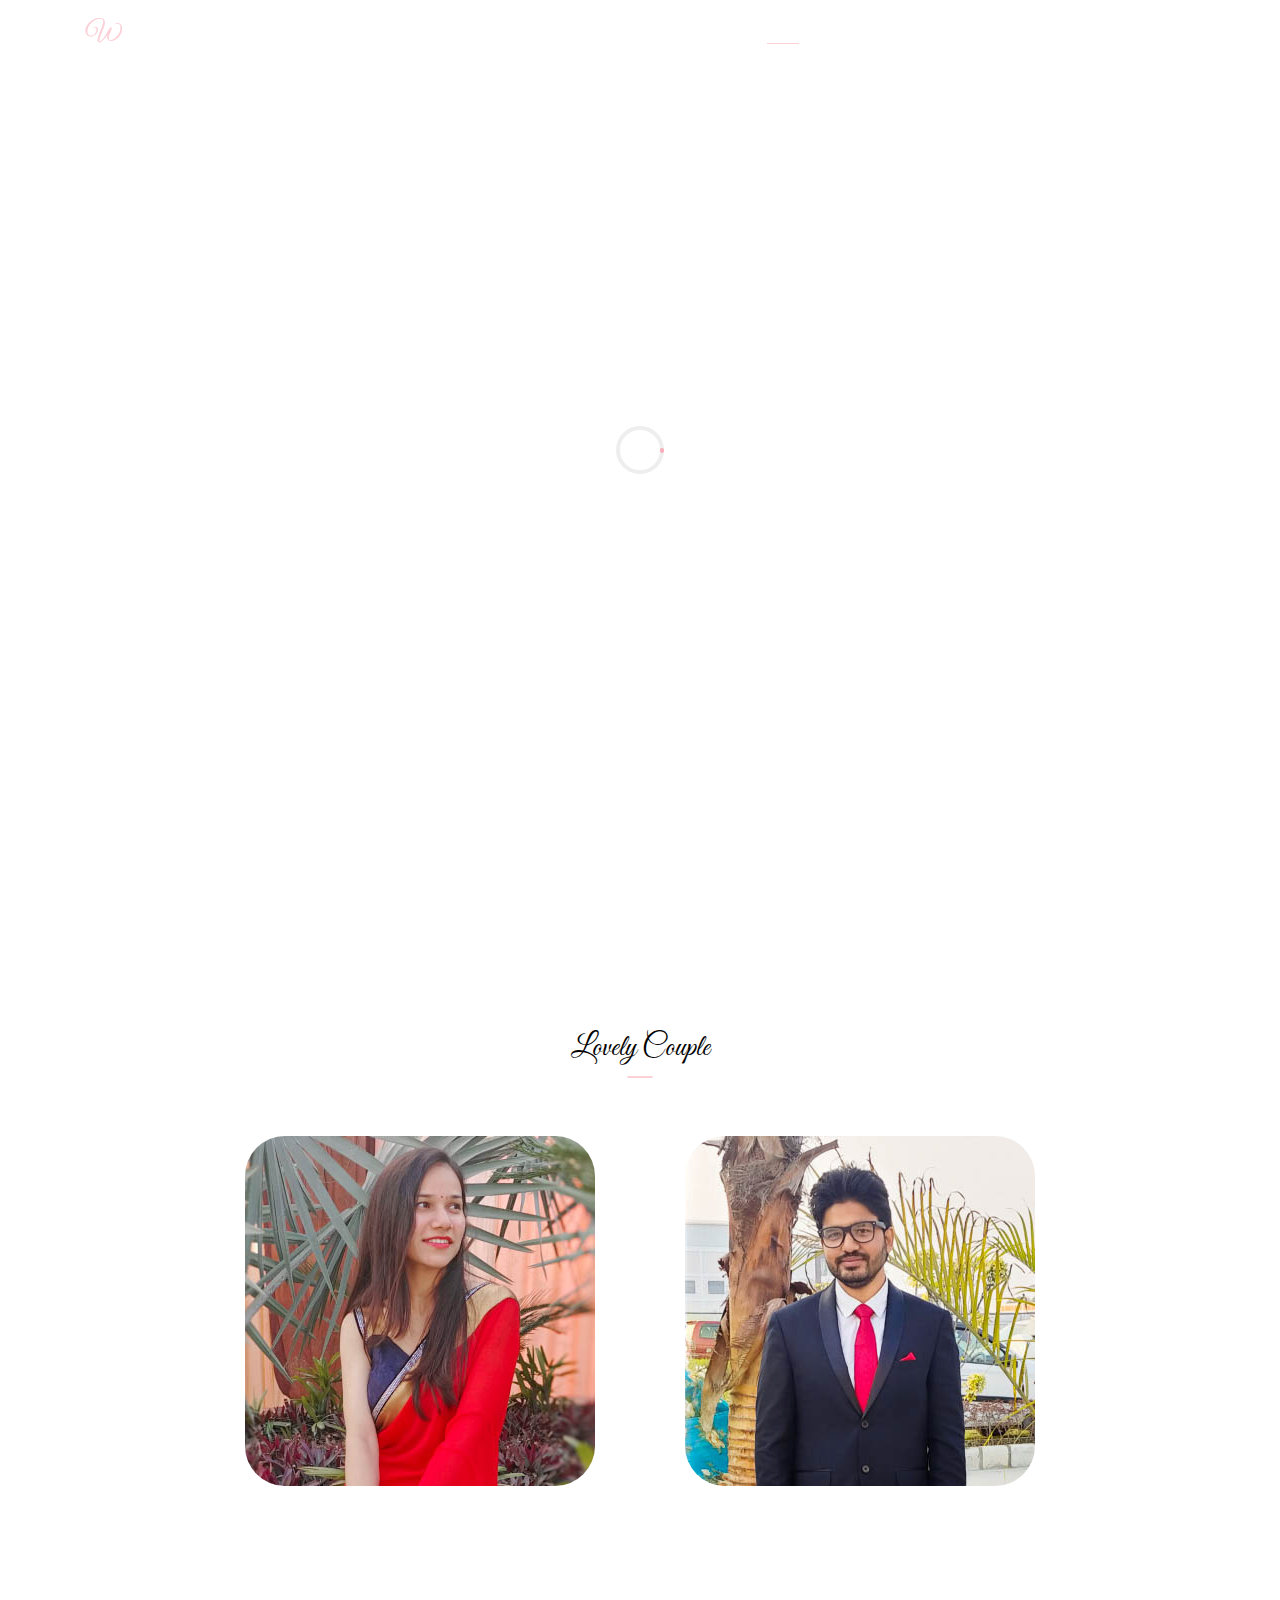
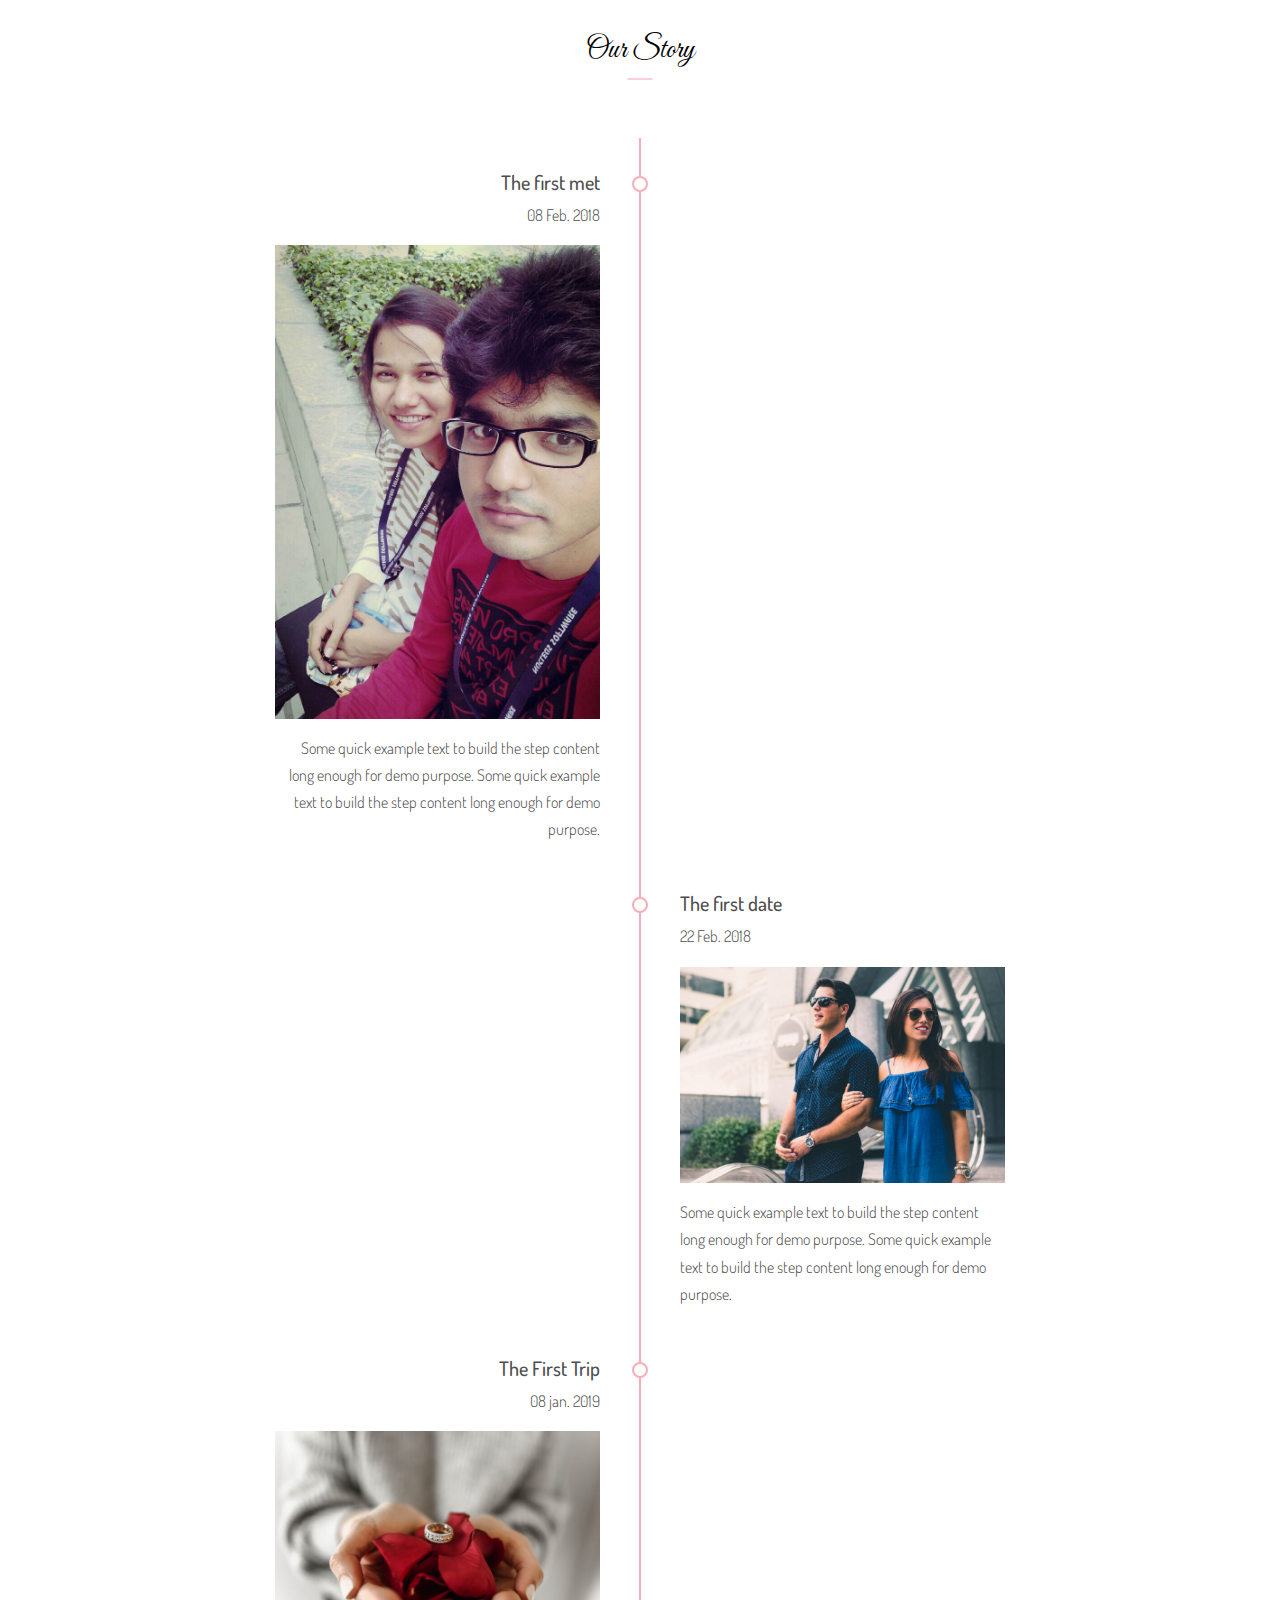
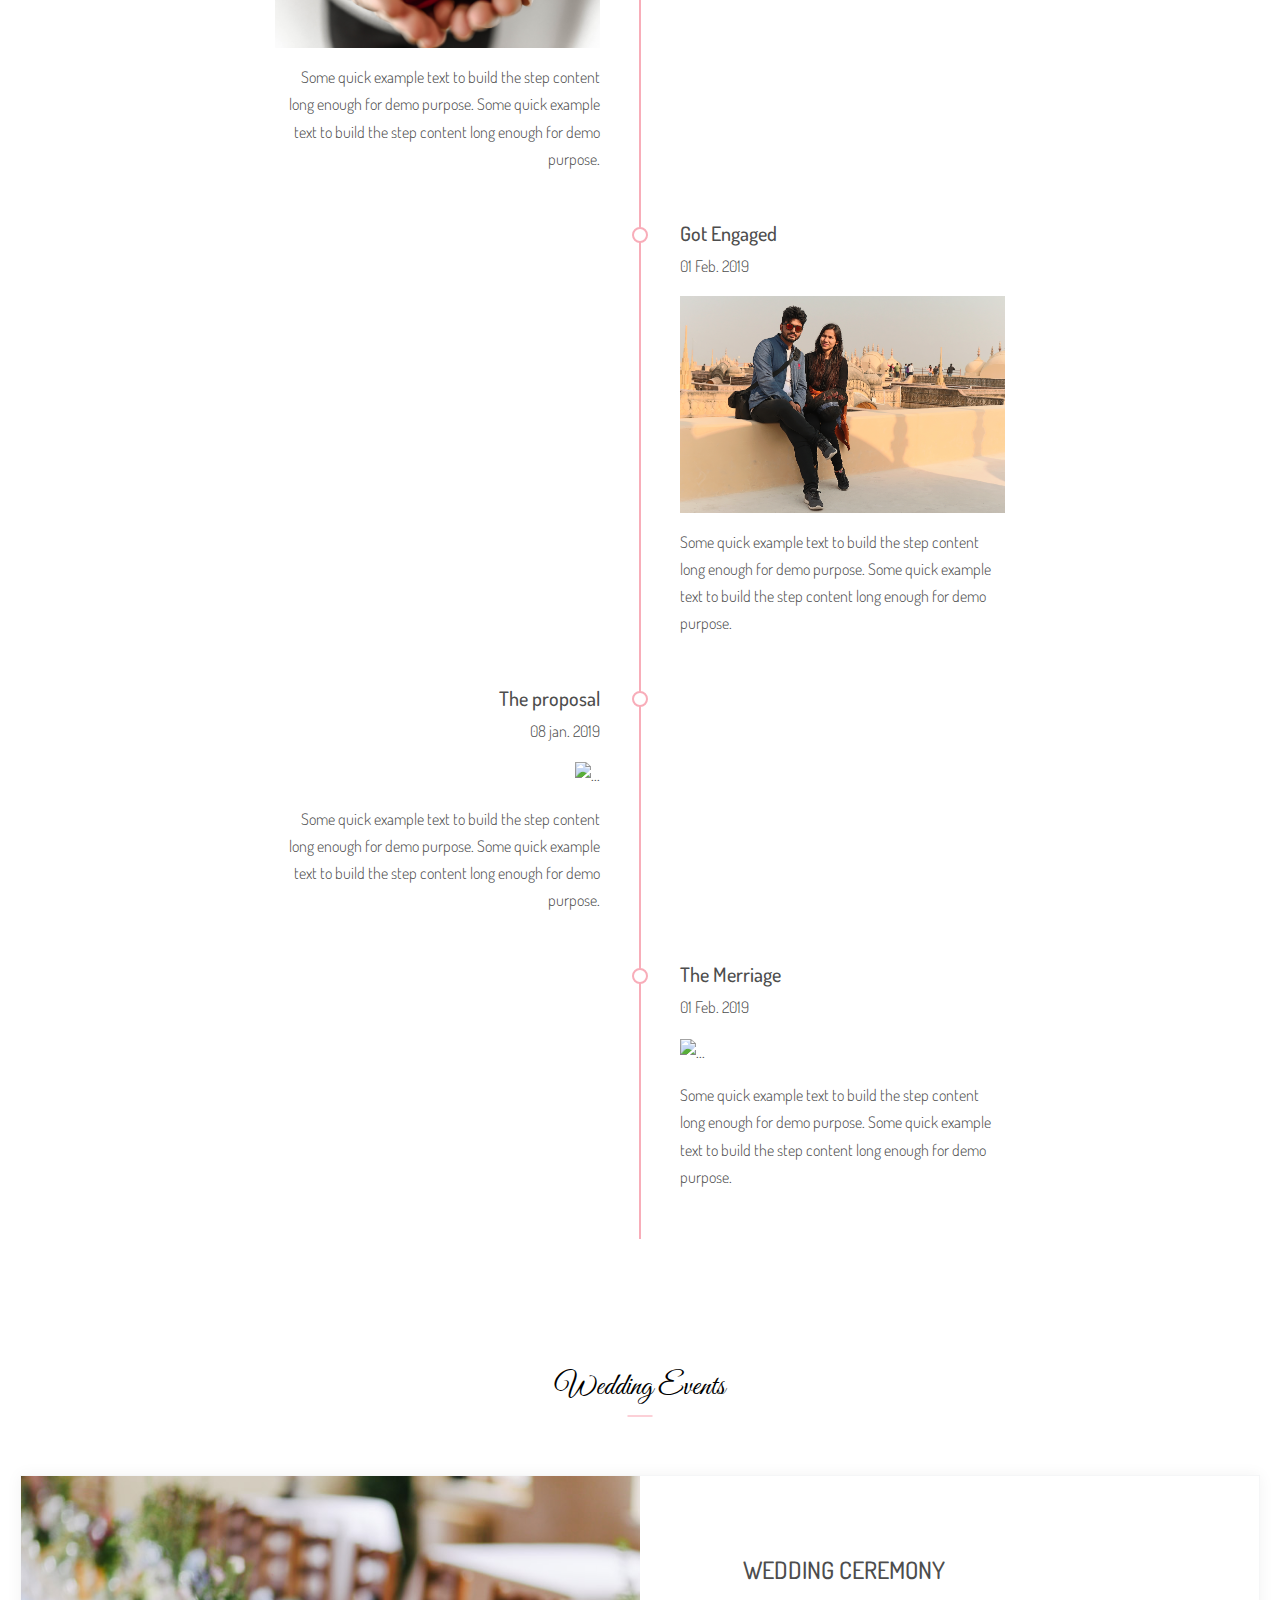
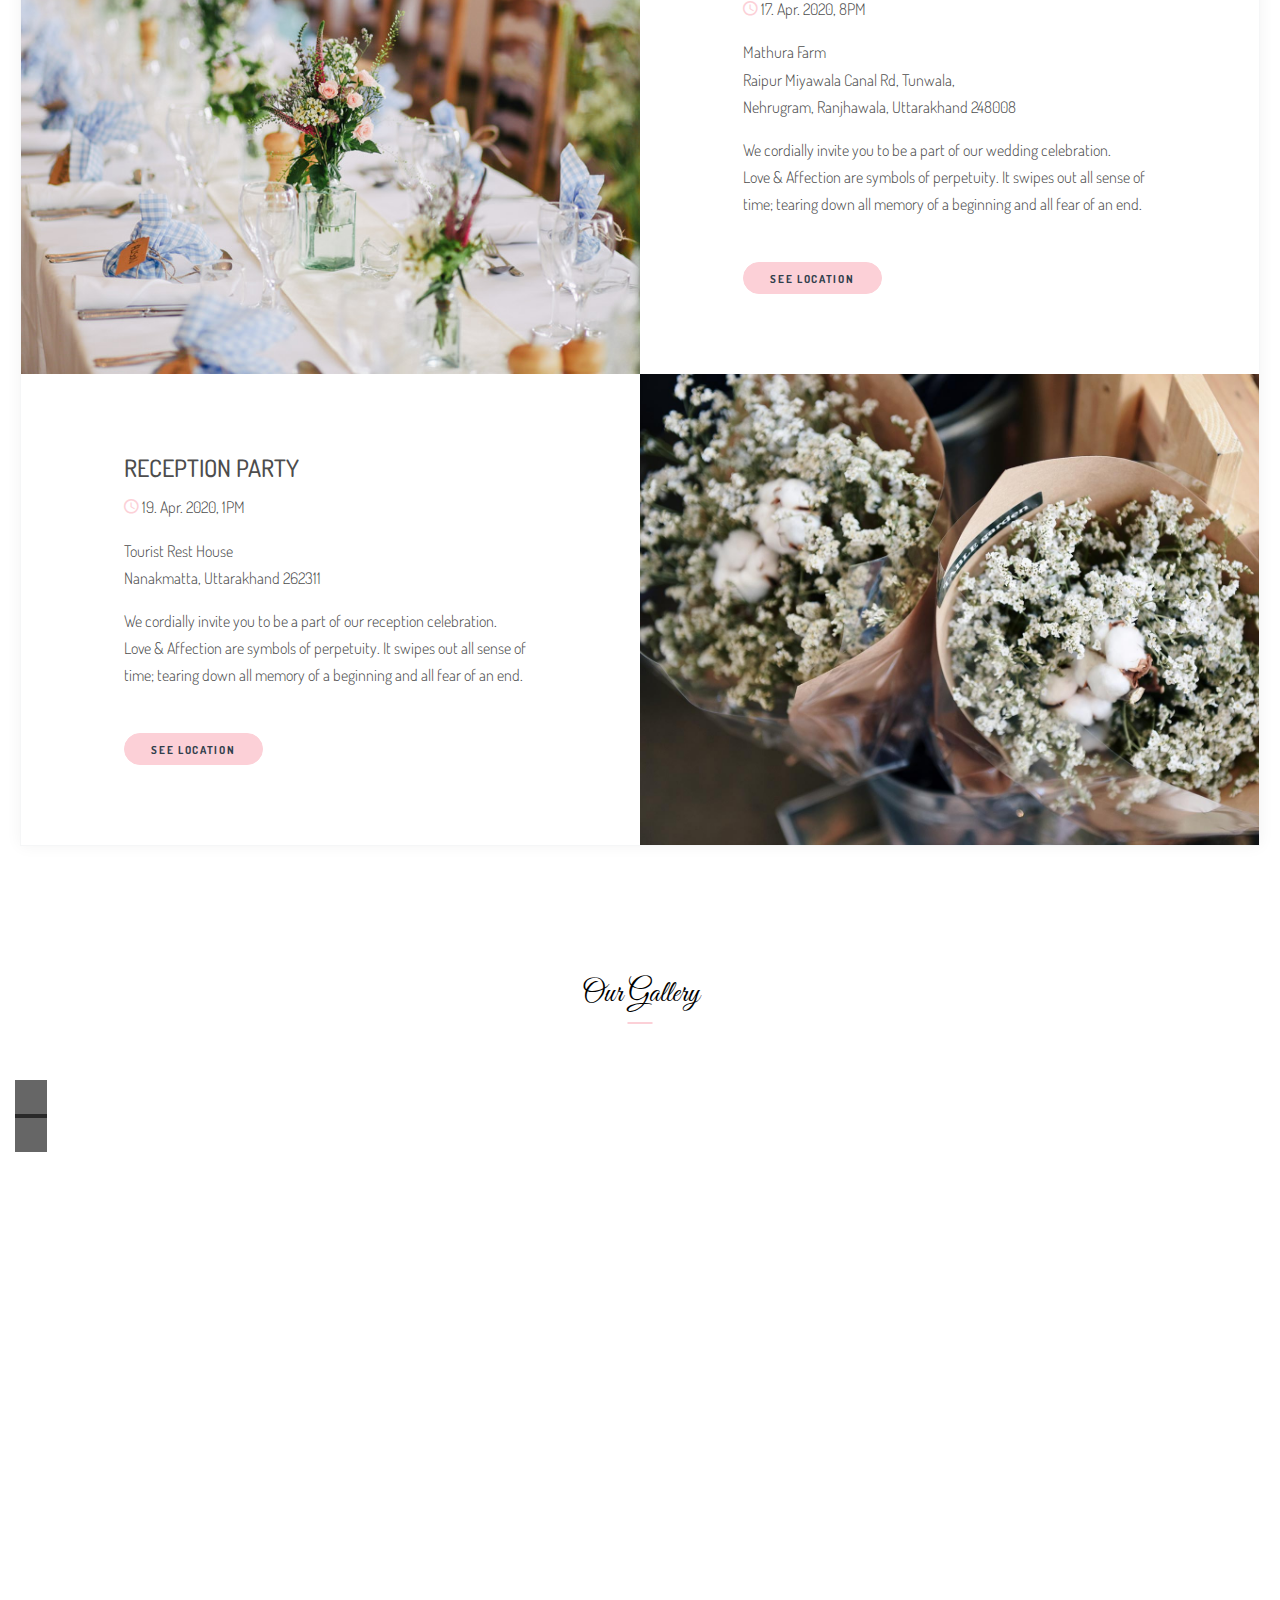
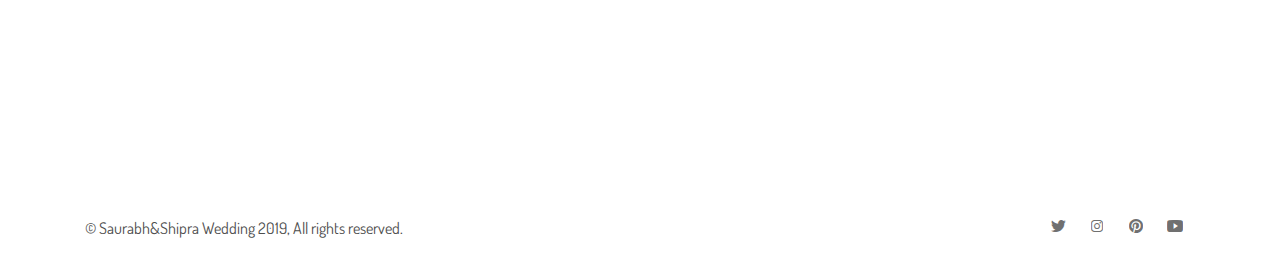
==== commit c81fcb7e: "Gtag added" ====
--- a/index.html
+++ b/index.html
@@ -48,7 +48,6 @@
                 <div class="collapse navbar-collapse" id="navcol-1">
                     <ul class="nav navbar-nav ml-auto">
                         <li class="nav-item" role="presentation"> <a class="nav-link active" href="#slider">HOME</a></li>
-                        <li class="nav-item" role="presentation"> <a class="nav-link" href="#welcome">WELCOME</a></li>
                         <li class="nav-item" role="presentation"> <a class="nav-link" href="#couple">COUPLE</a></li>
                         <li class="nav-item" role="presentation"> <a class="nav-link" href="#story">STORY</a></li>
                         <li class="nav-item" role="presentation"> <a class="nav-link" href="#events">EVENTS</a></li>
@@ -70,36 +69,6 @@
                 <div class="d-flex" id="countdown"></div>
             </div>
             <div class="d-flex justify-content-center arrow bounce"> <a href="#couple" class="scroll-link"><i class="icon ion-ios-arrow-down"></i></a></div>
-        </div>
-    </section>
-    <div class="icon-bar">
-        <a class="music-button" onclick="playMusic();"><i style="color: white;" class="icon ion-md-musical-note"></i></a>
-    </div>
-    <section id="welcome" style="padding-top: 130px;">
-        <div class="container">
-            <div class="row">
-                <div class="col-12">
-                    <div class="d-flex justify-content-center heading">
-                        <h2>Welcome to our wedding website, we can’t wait to celebrate our special day with you.</h2>
-                    </div>
-                </div>
-            </div>
-            <div class="row">
-                <div class="col-lg-6 mx-auto" style="text-align: center;">
-                    <div class="d-flex justify-content-center heading">
-                        <p>We’ve created this website as a convenient and interactive way to share all of the important details with you in the lead up to our wedding.</p>
-
-                    </div>
-                    <div class="d-flex justify-content-center heading">
-                        <p>You can also read more about our love story, and check out our gallery section too.</p>
-
-                    </div>
-                    <div class="d-flex justify-content-center heading">
-                        <p>So have fun, take a look around and Finally – thank you for your ongoing love and support. We are so excited to share this day with you and look forward to dancing the night away with all of our favourite people!’
-                        </p>
-                    </div>
-                </div>
-            </div>
         </div>
     </section>
     <section id="couple">
@@ -155,48 +124,39 @@
                     <ol class="timeline">
                         <li class="timeline-item">
                             <h5>The first met</h5>
-                            <p class="small-2"><time datetime="08-Feb-2018">14 Sep. 2015</time></p>
+                            <p class="small-2"><time datetime="08-Feb-2018">08 Feb. 2018</time></p>
                             <p><img src="img/1.jpg" alt="..."></p>
-                            <p>We are going to marry soon, so in this occasion we are going to tell our story. We were in same college for four years and in same class for one year but didn't know each other so well. We would have never thought that one
-                                day it will feel like that we know each other for ages. In all those four years of college we never met, never talked , never got a chance to interact. After college first time we met in the campus of Nucleus Software.
-                                Meeting you was like listening to a song for the first time and knowing it would be my favourite.
-                                <q>Sometimes you meet a person and just click you’re comfortable with them, like you’re knowing them your whole life, and you don’t have to pretend to be anyone</q></p>
+                            <p>Some quick example text to build the step content long enough for demo purpose. Some quick example text to build the step content long enough for demo purpose.</p>
                         </li>
                         <li class="timeline-item">
                             <h5>The first date</h5>
-                            <p class="small-2"><time datetime="22-Feb-2018"></time></p>
+                            <p class="small-2"><time datetime="22-Feb-2018">22 Feb. 2018</time></p>
                             <p><img src="img/2.jpg" alt="..."></p>
-                            <p><q>No doubt meeting you was a fate, becoming your friend was a choice but falling in love with you was beyond my control.</q> After a few months of walks,talks, texting ,teasing one day we decided to go out for shopping and
-                                movie. We watched a very flop movie😝, roam around the local markets of Delhi. We eat, we talked ,we walked, we laughed butterflies were flying in my stomach. Whole day paased just like that and we didn't realize. It was
-                                not exactly a date but it was the day we got to know how much we like each other's company.</p>
+                            <p>Some quick example text to build the step content long enough for demo purpose. Some quick example text to build the step content long enough for demo purpose.</p>
                         </li>
                         <li class="timeline-item">
                             <h5>The First Trip</h5>
-                            <p class="small-2"><time datetime="2017-08-17">12 Feb. 2016</time></p>
+                            <p class="small-2"><time datetime="2017-08-17">08 jan. 2019</time></p>
                             <p><img src="img/3.jpg" alt="..."></p>
-                            <p>Our first trip was an official trip organized by Nucleus software. Travelling with you is always fun but that trip was something special. We celebrated our first valentine's day there. In life it’s not where you go , it’s who
-                                you travel with. Let’s travel together and get lost in beautiful places.</p>
+                            <p>Some quick example text to build the step content long enough for demo purpose. Some quick example text to build the step content long enough for demo purpose.</p>
                         </li>
                         <li class="timeline-item">
                             <h5>Got Engaged</h5>
-                            <p class="small-2"><time datetime="2017-08-17"></time></p>
+                            <p class="small-2"><time datetime="2017-08-17">01 Feb. 2019</time></p>
                             <p><img src="img/4.jpg" alt="..."></p>
-                            <p>Engagement is not as simple as candlelight and roses. It’s day-to-day living, taking time, making time to be there, with open arms and a giving heart. Engagement is the special day where we start our new story of life and I’m
-                                happy to be sharing this journey with you.</p>
+                            <p>Some quick example text to build the step content long enough for demo purpose. Some quick example text to build the step content long enough for demo purpose.</p>
                         </li>
                         <li class="timeline-item">
                             <h5>The proposal</h5>
-                            <p class="small-2"><time datetime="2017-08-17"></time></p>
+                            <p class="small-2"><time datetime="2017-08-17">08 jan. 2019</time></p>
                             <p><img src="img/5.jpg" alt="..."></p>
-                            <p><q> After i fell in <i class="icon-heart-o" aria-hidden="true"></i> with you , i fell in <i class="icon-heart-o" aria-hidden="true"></i> with my life. Be with me always</q>After knowing each other for past three years we both
-                                knew that anyone can catch your eye but there is only one who can catch your heart so we decided that let's annoy each other for rest of our life..
-                            </p>
+                            <p>Some quick example text to build the step content long enough for demo purpose. Some quick example text to build the step content long enough for demo purpose.</p>
                         </li>
                         <li class="timeline-item">
                             <h5>The Merriage</h5>
-                            <p class="small-2"><time datetime="2017-08-17">17 Apr. 2020</time></p>
+                            <p class="small-2"><time datetime="2017-08-17">01 Feb. 2019</time></p>
                             <p><img src="img/6.jpg" alt="..."></p>
-                            <p>We are so excited about the big day of our life. We cann't wait to see where life takes us next , because living together is our absolute favorite and we couldn't imagine living life in any other way.</p>
+                            <p>Some quick example text to build the step content long enough for demo purpose. Some quick example text to build the step content long enough for demo purpose.</p>
                         </li>
                     </ol>
                 </div>
@@ -220,7 +180,7 @@
                     <h4>WEDDING CEREMONY</h4>
                     <p class="small-2"><i class="icon ion-md-time"></i>&nbsp;17. Apr. 2020, 8PM </p>
                     <p>Mathura Farm </br>Raipur Miyawala Canal Rd, Tunwala, </br>Nehrugram, Ranjhawala, Uttarakhand 248008</p>
-                    <p>We cordially invite you to be a part of our wedding celebration.</br> Love & Affection are symbols of perpetuity. It swipes out all sense of time; tearing down all memory of a beginning and all fear of an end.
+                    <p>We cordially invite you to be a part of our wedding celebration.</br> Love & Affection are symbols of perpetuity.  It swipes out all sense of time; tearing down all memory of a beginning and all fear of an end.
                     </p> <br> <a class="btn btn-round btn-primary" href="https://goo.gl/maps/bHVYTdcJ4JyjYgqLA" target="_blank">See location</a></div>
             </div>
             <div class="row no-gutters">
@@ -229,8 +189,8 @@
                     <h4>RECEPTION PARTY</h4>
                     <p class="small-2"><i class="icon ion-md-time"></i>&nbsp;19. Apr. 2020, 1PM</p>
                     <p>Tourist Rest House </br>Nanakmatta, Uttarakhand 262311</p>
-                    <p>We cordially invite you to be a part of our reception celebration.</br> Love & Affection are symbols of perpetuity. It swipes out all sense of time; tearing down all memory of a beginning and all fear of an end.
-                    </p> <br> <a class="btn btn-round btn-primary" href="https://goo.gl/maps/rJh3G5Ek6KvGMhfq6" target="_blank">See location</a></div>
+                    <p>We cordially invite you to be a part of our reception celebration.</br> Love & Affection are symbols of perpetuity.  It swipes out all sense of time; tearing down all memory of a beginning and all fear of an end.
+                    </p> <br> <a class="btn btn-round btn-primary"  href="https://goo.gl/maps/rJh3G5Ek6KvGMhfq6" target="_blank">See location</a></div>
             </div>
         </div>
     </section>
@@ -282,7 +242,7 @@
                             </div>
                             <img src="gallery/images/img_8.jpg" alt="Image">
                         </div>
-                    </div>
+                    </div>  
                     <div class="swiper-slide">
                         <div class="image-wrap">
                             <div class="image-info">
@@ -291,7 +251,7 @@
                             </div>
                             <img src="gallery/images/img_3.jpg" alt="Image">
                         </div>
-                    </div>
+                    </div>                    
                     <div class="swiper-slide">
                         <div class="image-wrap">
                             <div class="image-info">
@@ -316,7 +276,7 @@
             <div class="row align-items-center">
                 <div class="col-md-6 text-center text-md-left"> <small>© Saurabh&Shipra Wedding 2019, All rights reserved.</small></div>
                 <div class="col-md-6 text-center text-md-right">
-                    <div class="social" style="display: none;"> <a class="" href="#"><i class="icon ion-logo-rettiwt"></i></a> <a class="" href="#"><i class="icon ion-logo-margatsni"></i></a> <a class="" href="#"><i class="icon ion-logo-tseretnip"></i></a> <a class="" href="#"><i class="icon ion-logo-ebutuoy"></i></a></div>
+                    <div class="social"> <a class="" href="#"><i class="icon ion-logo-rettiwt"></i></a> <a class="" href="#"><i class="icon ion-logo-margatsni"></i></a> <a class="" href="#"><i class="icon ion-logo-tseretnip"></i></a> <a class="" href="#"><i class="icon ion-logo-ebutuoy"></i></a></div>
                 </div>
             </div>
         </div>
@@ -342,6 +302,15 @@
         </div>
     </div>
     <div id="ftco-loader" class="show fullscreen"> <svg class="circular" width="48px" height="48px"> <circle class="path-bg" cx="24" cy="24" r="22" fill="none" stroke-width="4" stroke="#eeeeee" /> <circle class="path" cx="24" cy="24" r="22" fill="none" stroke-width="4" stroke-miterlimit="10" stroke="#F8ADB9" /> </svg></div>
+<!-- Global site tag (gtag.js) - Google Analytics -->
+<script async src="https://www.googletagmanager.com/gtag/js?id=UA-159686089-1"></script>
+<script>
+  window.dataLayer = window.dataLayer || [];
+  function gtag(){dataLayer.push(arguments);}
+  gtag('js', new Date());
+
+  gtag('config', 'UA-159686089-1');
+</script>
 
     <script src="gallery/js/jquery-3.3.1.min.js"></script>
     <script src="js/vendors/popper.min.js"></script>
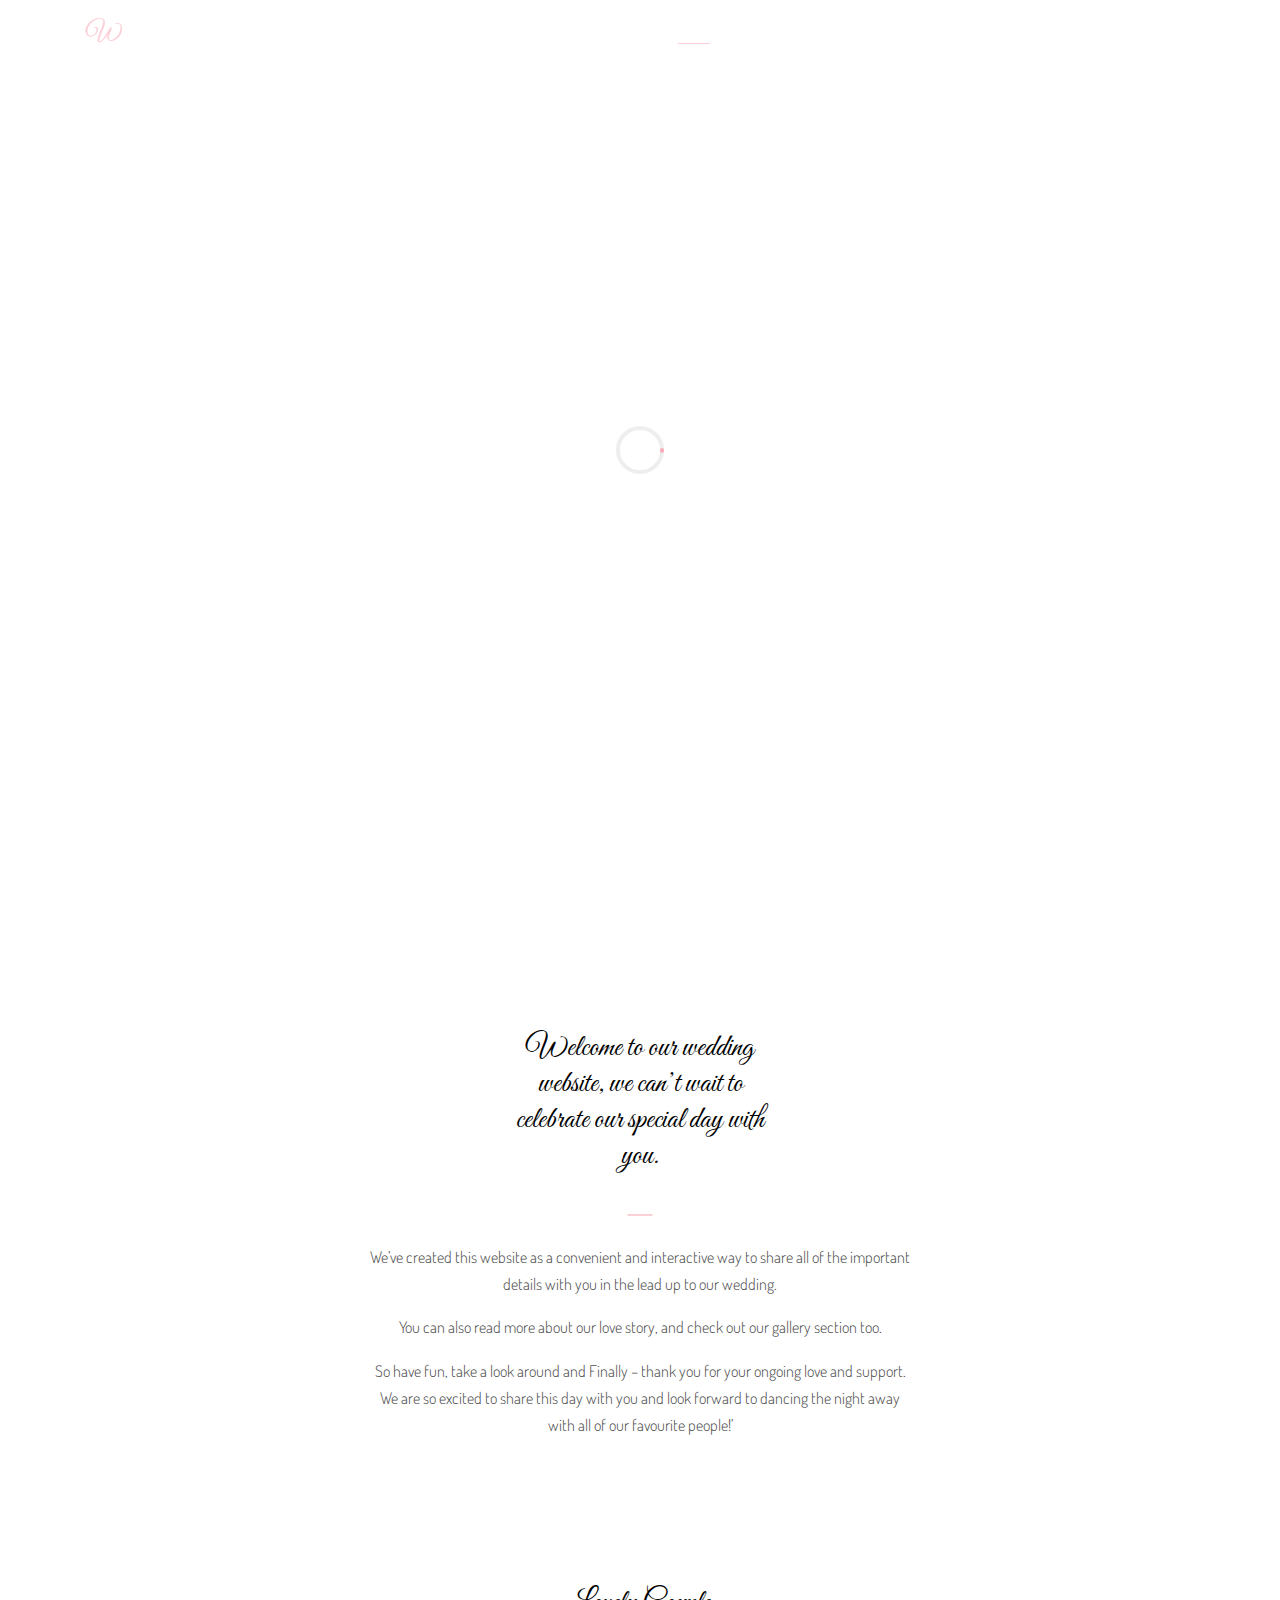
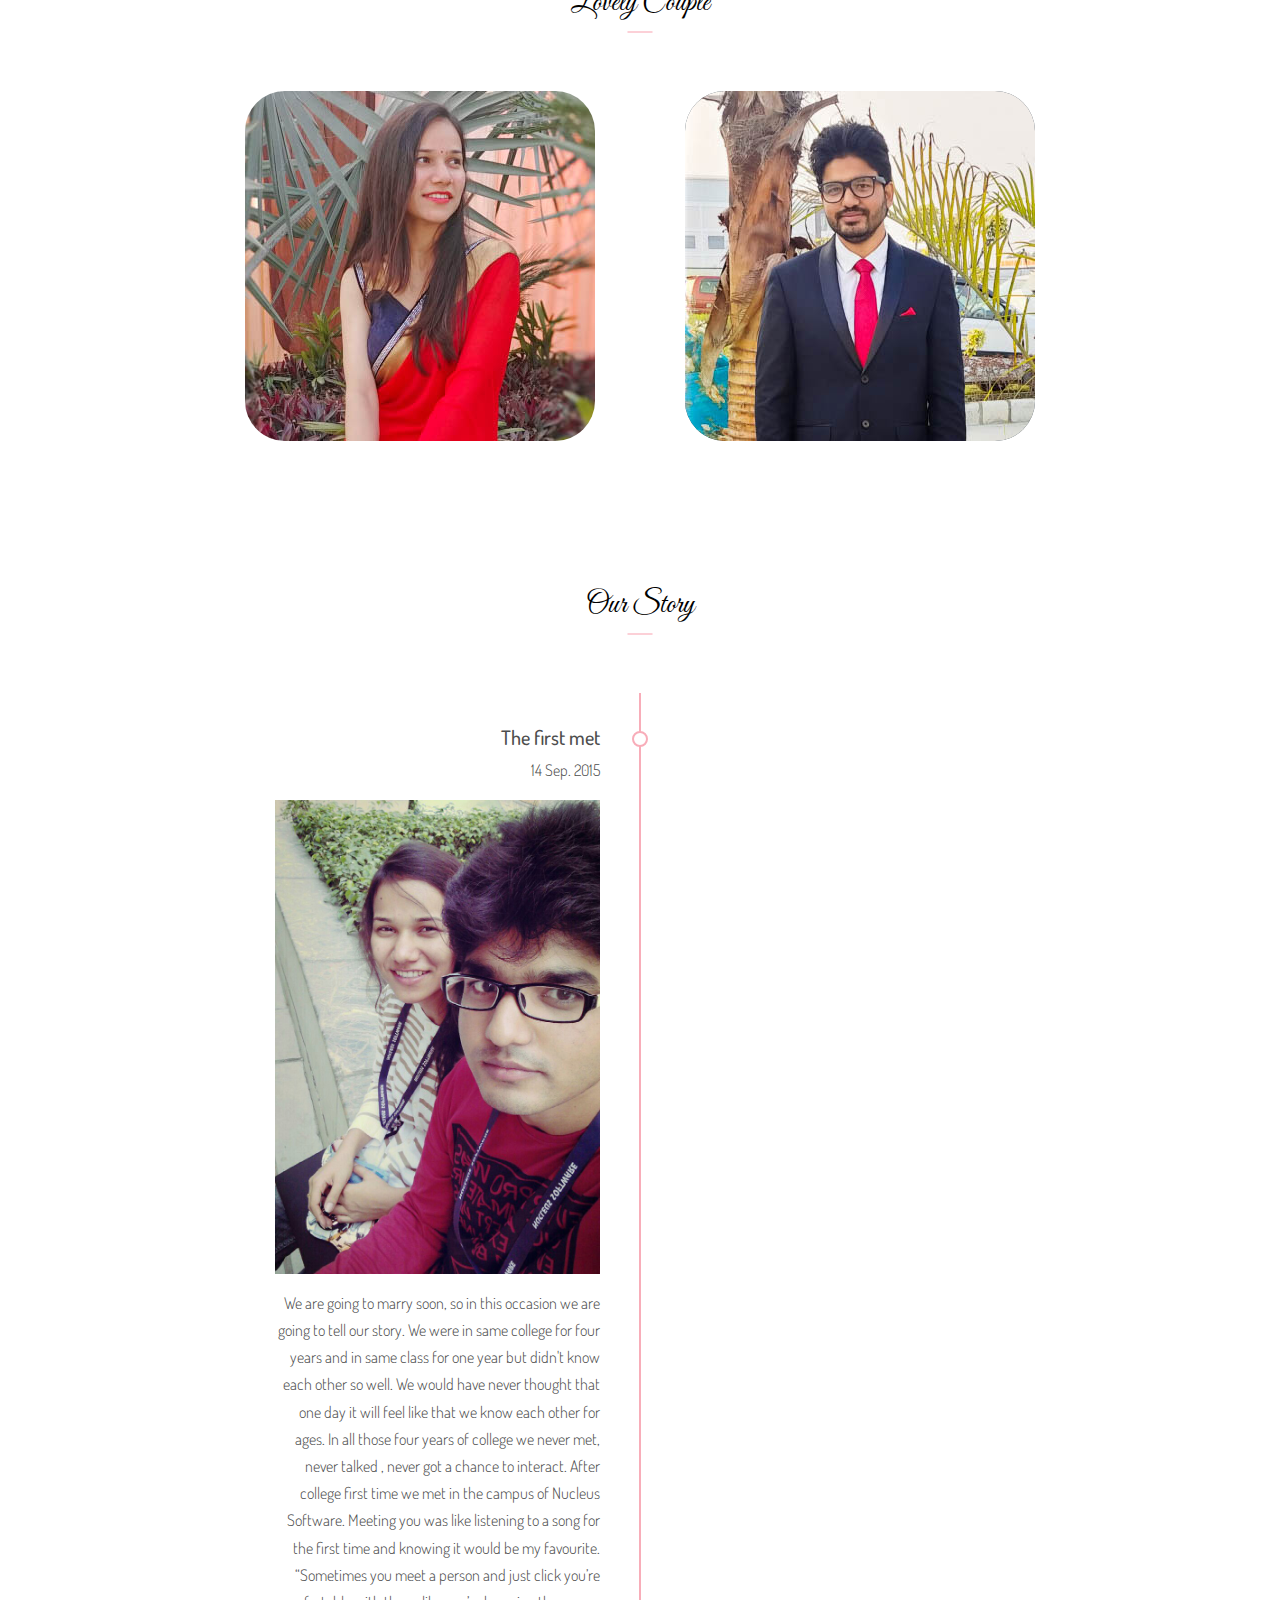
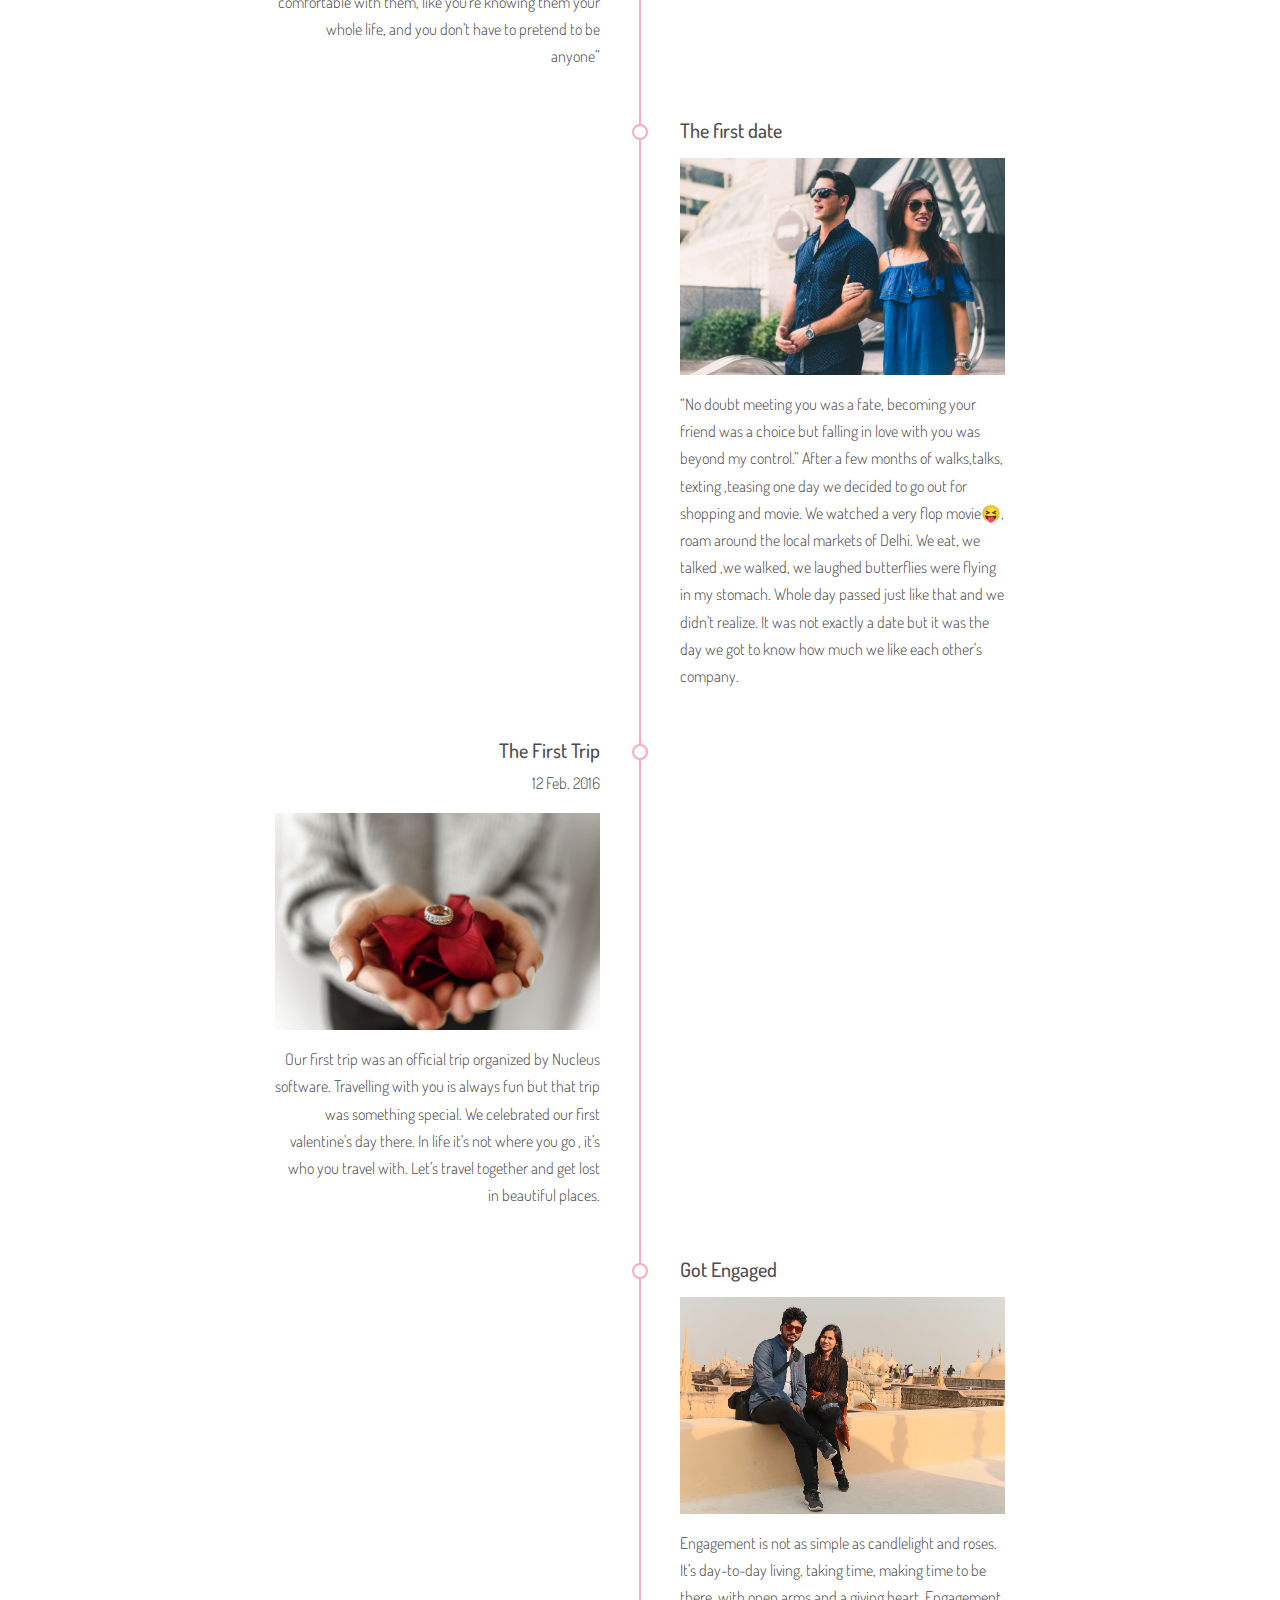
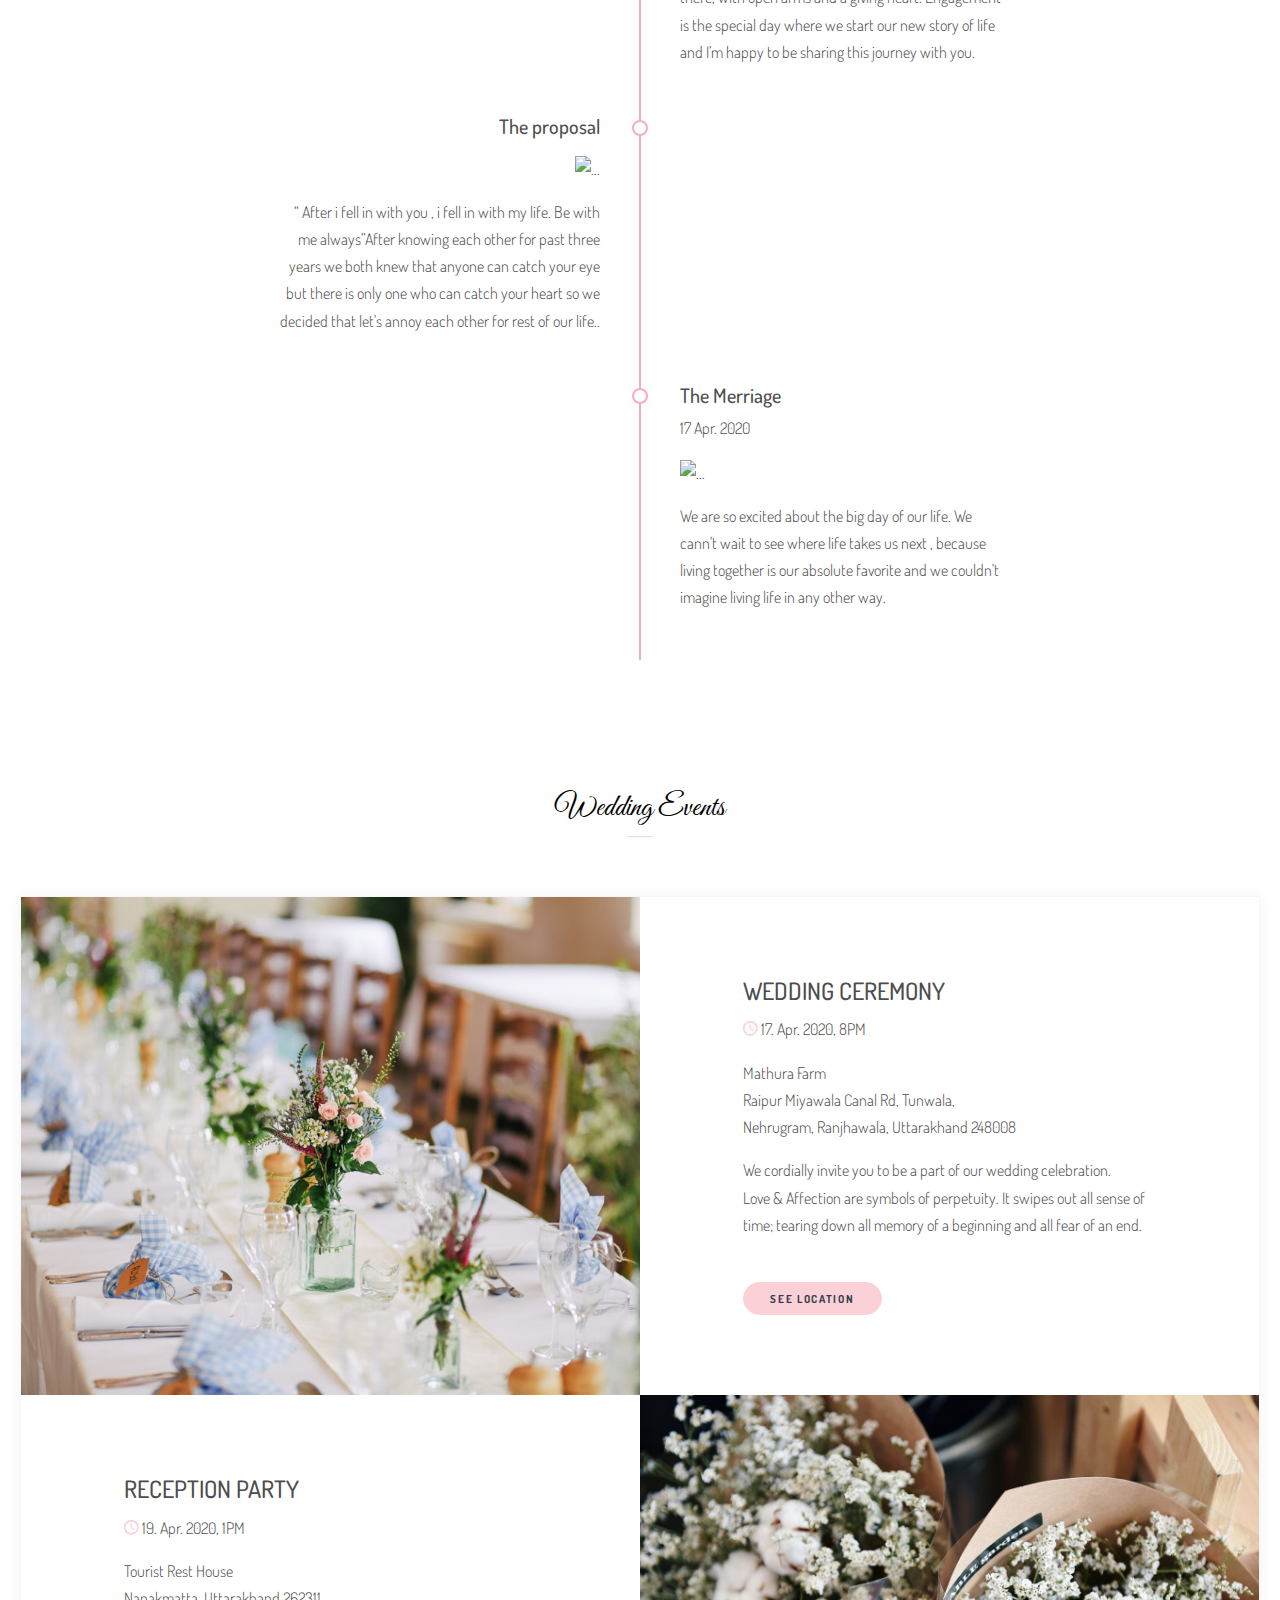
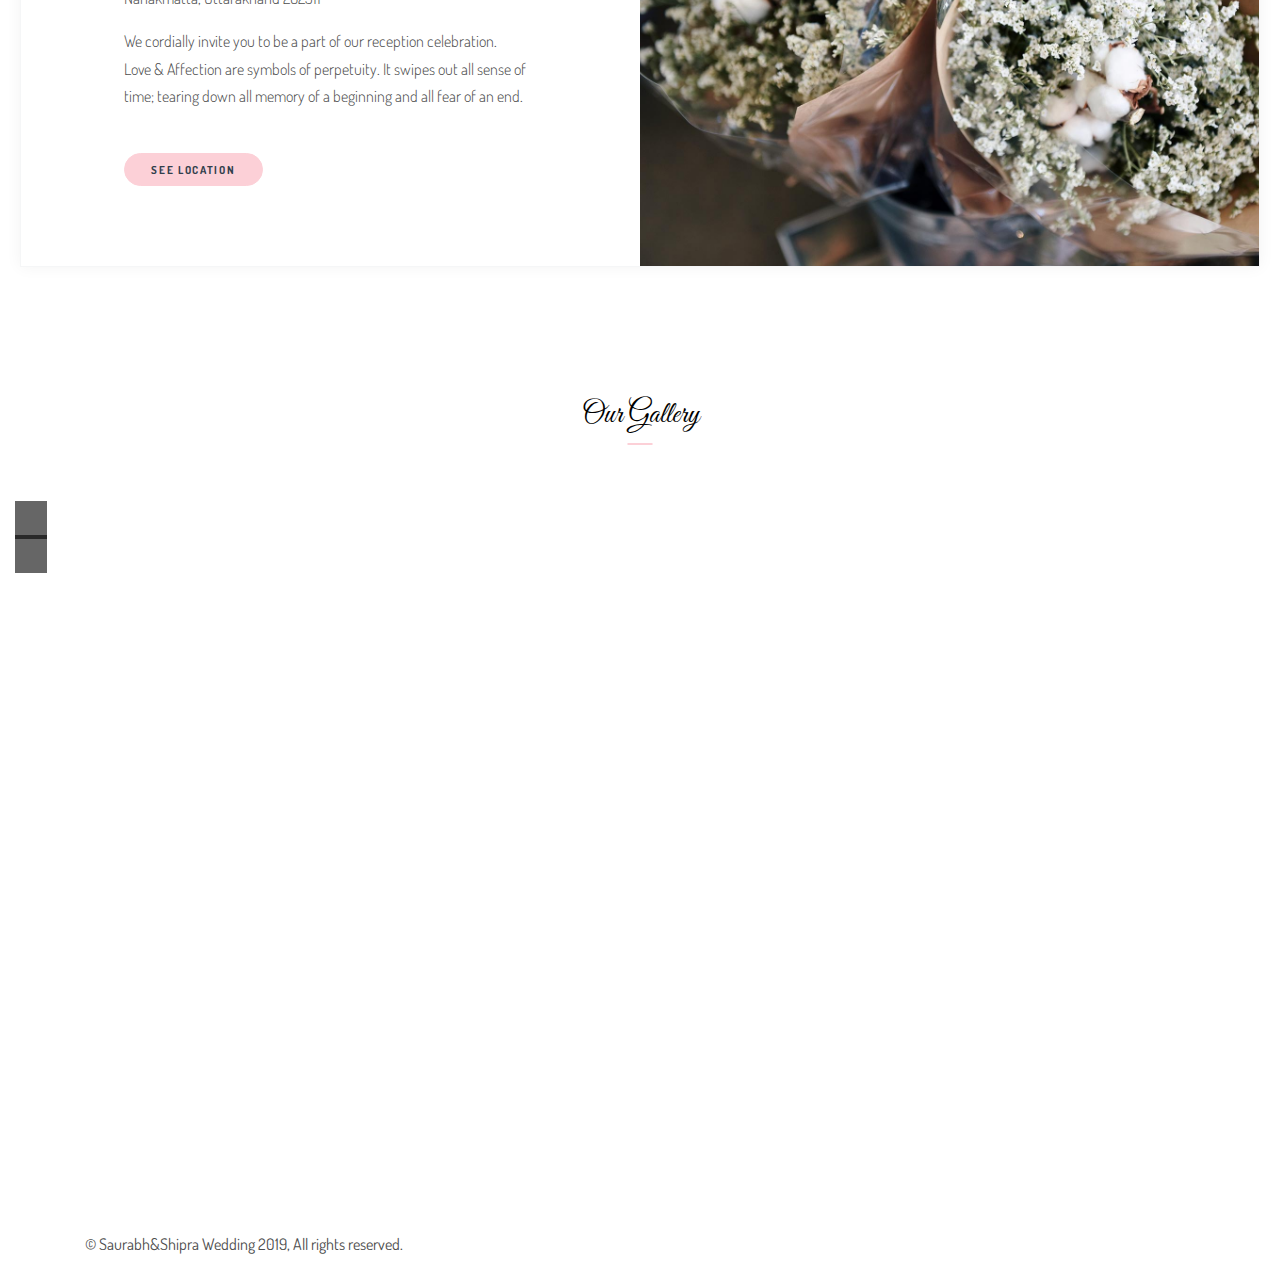
==== commit 2cdd1af5: "Merge branch 'master' of https://github.com/vrmasrv/MyWedding" ====
--- a/index.html
+++ b/index.html
@@ -48,6 +48,7 @@
                 <div class="collapse navbar-collapse" id="navcol-1">
                     <ul class="nav navbar-nav ml-auto">
                         <li class="nav-item" role="presentation"> <a class="nav-link active" href="#slider">HOME</a></li>
+                        <li class="nav-item" role="presentation"> <a class="nav-link" href="#welcome">WELCOME</a></li>
                         <li class="nav-item" role="presentation"> <a class="nav-link" href="#couple">COUPLE</a></li>
                         <li class="nav-item" role="presentation"> <a class="nav-link" href="#story">STORY</a></li>
                         <li class="nav-item" role="presentation"> <a class="nav-link" href="#events">EVENTS</a></li>
@@ -69,6 +70,36 @@
                 <div class="d-flex" id="countdown"></div>
             </div>
             <div class="d-flex justify-content-center arrow bounce"> <a href="#couple" class="scroll-link"><i class="icon ion-ios-arrow-down"></i></a></div>
+        </div>
+    </section>
+    <div class="icon-bar">
+        <a class="music-button" onclick="playMusic();"><i style="color: white;" class="icon ion-md-musical-note"></i></a>
+    </div>
+    <section id="welcome" style="padding-top: 130px;">
+        <div class="container">
+            <div class="row">
+                <div class="col-12">
+                    <div class="d-flex justify-content-center heading">
+                        <h2>Welcome to our wedding website, we can’t wait to celebrate our special day with you.</h2>
+                    </div>
+                </div>
+            </div>
+            <div class="row">
+                <div class="col-lg-6 mx-auto" style="text-align: center;">
+                    <div class="d-flex justify-content-center heading">
+                        <p>We’ve created this website as a convenient and interactive way to share all of the important details with you in the lead up to our wedding.</p>
+
+                    </div>
+                    <div class="d-flex justify-content-center heading">
+                        <p>You can also read more about our love story, and check out our gallery section too.</p>
+
+                    </div>
+                    <div class="d-flex justify-content-center heading">
+                        <p>So have fun, take a look around and Finally – thank you for your ongoing love and support. We are so excited to share this day with you and look forward to dancing the night away with all of our favourite people!’
+                        </p>
+                    </div>
+                </div>
+            </div>
         </div>
     </section>
     <section id="couple">
@@ -124,39 +155,48 @@
                     <ol class="timeline">
                         <li class="timeline-item">
                             <h5>The first met</h5>
-                            <p class="small-2"><time datetime="08-Feb-2018">08 Feb. 2018</time></p>
+                            <p class="small-2"><time datetime="08-Feb-2018">14 Sep. 2015</time></p>
                             <p><img src="img/1.jpg" alt="..."></p>
-                            <p>Some quick example text to build the step content long enough for demo purpose. Some quick example text to build the step content long enough for demo purpose.</p>
+                            <p>We are going to marry soon, so in this occasion we are going to tell our story. We were in same college for four years and in same class for one year but didn't know each other so well. We would have never thought that one
+                                day it will feel like that we know each other for ages. In all those four years of college we never met, never talked , never got a chance to interact. After college first time we met in the campus of Nucleus Software.
+                                Meeting you was like listening to a song for the first time and knowing it would be my favourite.
+                                <q>Sometimes you meet a person and just click you’re comfortable with them, like you’re knowing them your whole life, and you don’t have to pretend to be anyone</q></p>
                         </li>
                         <li class="timeline-item">
                             <h5>The first date</h5>
-                            <p class="small-2"><time datetime="22-Feb-2018">22 Feb. 2018</time></p>
+                            <p class="small-2"><time datetime="22-Feb-2018"></time></p>
                             <p><img src="img/2.jpg" alt="..."></p>
-                            <p>Some quick example text to build the step content long enough for demo purpose. Some quick example text to build the step content long enough for demo purpose.</p>
+                            <p><q>No doubt meeting you was a fate, becoming your friend was a choice but falling in love with you was beyond my control.</q> After a few months of walks,talks, texting ,teasing one day we decided to go out for shopping and
+                                movie. We watched a very flop movie😝, roam around the local markets of Delhi. We eat, we talked ,we walked, we laughed butterflies were flying in my stomach. Whole day passed just like that and we didn't realize. It was
+                                not exactly a date but it was the day we got to know how much we like each other's company.</p>
                         </li>
                         <li class="timeline-item">
                             <h5>The First Trip</h5>
-                            <p class="small-2"><time datetime="2017-08-17">08 jan. 2019</time></p>
+                            <p class="small-2"><time datetime="2017-08-17">12 Feb. 2016</time></p>
                             <p><img src="img/3.jpg" alt="..."></p>
-                            <p>Some quick example text to build the step content long enough for demo purpose. Some quick example text to build the step content long enough for demo purpose.</p>
+                            <p>Our first trip was an official trip organized by Nucleus software. Travelling with you is always fun but that trip was something special. We celebrated our first valentine's day there. In life it’s not where you go , it’s who
+                                you travel with. Let’s travel together and get lost in beautiful places.</p>
                         </li>
                         <li class="timeline-item">
                             <h5>Got Engaged</h5>
-                            <p class="small-2"><time datetime="2017-08-17">01 Feb. 2019</time></p>
+                            <p class="small-2"><time datetime="2017-08-17"></time></p>
                             <p><img src="img/4.jpg" alt="..."></p>
-                            <p>Some quick example text to build the step content long enough for demo purpose. Some quick example text to build the step content long enough for demo purpose.</p>
+                            <p>Engagement is not as simple as candlelight and roses. It’s day-to-day living, taking time, making time to be there, with open arms and a giving heart. Engagement is the special day where we start our new story of life and I’m
+                                happy to be sharing this journey with you.</p>
                         </li>
                         <li class="timeline-item">
                             <h5>The proposal</h5>
-                            <p class="small-2"><time datetime="2017-08-17">08 jan. 2019</time></p>
+                            <p class="small-2"><time datetime="2017-08-17"></time></p>
                             <p><img src="img/5.jpg" alt="..."></p>
-                            <p>Some quick example text to build the step content long enough for demo purpose. Some quick example text to build the step content long enough for demo purpose.</p>
+                            <p><q> After i fell in <i class="icon-heart-o" aria-hidden="true"></i> with you , i fell in <i class="icon-heart-o" aria-hidden="true"></i> with my life. Be with me always</q>After knowing each other for past three years we both
+                                knew that anyone can catch your eye but there is only one who can catch your heart so we decided that let's annoy each other for rest of our life..
+                            </p>
                         </li>
                         <li class="timeline-item">
                             <h5>The Merriage</h5>
-                            <p class="small-2"><time datetime="2017-08-17">01 Feb. 2019</time></p>
+                            <p class="small-2"><time datetime="2017-08-17">17 Apr. 2020</time></p>
                             <p><img src="img/6.jpg" alt="..."></p>
-                            <p>Some quick example text to build the step content long enough for demo purpose. Some quick example text to build the step content long enough for demo purpose.</p>
+                            <p>We are so excited about the big day of our life. We cann't wait to see where life takes us next , because living together is our absolute favorite and we couldn't imagine living life in any other way.</p>
                         </li>
                     </ol>
                 </div>
@@ -180,7 +220,7 @@
                     <h4>WEDDING CEREMONY</h4>
                     <p class="small-2"><i class="icon ion-md-time"></i>&nbsp;17. Apr. 2020, 8PM </p>
                     <p>Mathura Farm </br>Raipur Miyawala Canal Rd, Tunwala, </br>Nehrugram, Ranjhawala, Uttarakhand 248008</p>
-                    <p>We cordially invite you to be a part of our wedding celebration.</br> Love & Affection are symbols of perpetuity.  It swipes out all sense of time; tearing down all memory of a beginning and all fear of an end.
+                    <p>We cordially invite you to be a part of our wedding celebration.</br> Love & Affection are symbols of perpetuity. It swipes out all sense of time; tearing down all memory of a beginning and all fear of an end.
                     </p> <br> <a class="btn btn-round btn-primary" href="https://goo.gl/maps/bHVYTdcJ4JyjYgqLA" target="_blank">See location</a></div>
             </div>
             <div class="row no-gutters">
@@ -189,8 +229,8 @@
                     <h4>RECEPTION PARTY</h4>
                     <p class="small-2"><i class="icon ion-md-time"></i>&nbsp;19. Apr. 2020, 1PM</p>
                     <p>Tourist Rest House </br>Nanakmatta, Uttarakhand 262311</p>
-                    <p>We cordially invite you to be a part of our reception celebration.</br> Love & Affection are symbols of perpetuity.  It swipes out all sense of time; tearing down all memory of a beginning and all fear of an end.
-                    </p> <br> <a class="btn btn-round btn-primary"  href="https://goo.gl/maps/rJh3G5Ek6KvGMhfq6" target="_blank">See location</a></div>
+                    <p>We cordially invite you to be a part of our reception celebration.</br> Love & Affection are symbols of perpetuity. It swipes out all sense of time; tearing down all memory of a beginning and all fear of an end.
+                    </p> <br> <a class="btn btn-round btn-primary" href="https://goo.gl/maps/rJh3G5Ek6KvGMhfq6" target="_blank">See location</a></div>
             </div>
         </div>
     </section>
@@ -238,11 +278,11 @@
                         <div class="image-wrap">
                             <div class="image-info">
                                 <h2 class="mb-3">Basket Of Memories</h2>
-                                <a href="gallery/friends.html" class="btn btn-outline-white py-2 px-4">More Photos</a>
+                                <a href="gallery/basket-of-memories.html" class="btn btn-outline-white py-2 px-4">More Photos</a>
                             </div>
                             <img src="gallery/images/img_8.jpg" alt="Image">
                         </div>
-                    </div>  
+                    </div>
                     <div class="swiper-slide">
                         <div class="image-wrap">
                             <div class="image-info">
@@ -251,7 +291,7 @@
                             </div>
                             <img src="gallery/images/img_3.jpg" alt="Image">
                         </div>
-                    </div>                    
+                    </div>
                     <div class="swiper-slide">
                         <div class="image-wrap">
                             <div class="image-info">
@@ -276,7 +316,7 @@
             <div class="row align-items-center">
                 <div class="col-md-6 text-center text-md-left"> <small>© Saurabh&Shipra Wedding 2019, All rights reserved.</small></div>
                 <div class="col-md-6 text-center text-md-right">
-                    <div class="social"> <a class="" href="#"><i class="icon ion-logo-rettiwt"></i></a> <a class="" href="#"><i class="icon ion-logo-margatsni"></i></a> <a class="" href="#"><i class="icon ion-logo-tseretnip"></i></a> <a class="" href="#"><i class="icon ion-logo-ebutuoy"></i></a></div>
+                    <div class="social" style="display: none;"> <a class="" href="#"><i class="icon ion-logo-rettiwt"></i></a> <a class="" href="#"><i class="icon ion-logo-margatsni"></i></a> <a class="" href="#"><i class="icon ion-logo-tseretnip"></i></a> <a class="" href="#"><i class="icon ion-logo-ebutuoy"></i></a></div>
                 </div>
             </div>
         </div>
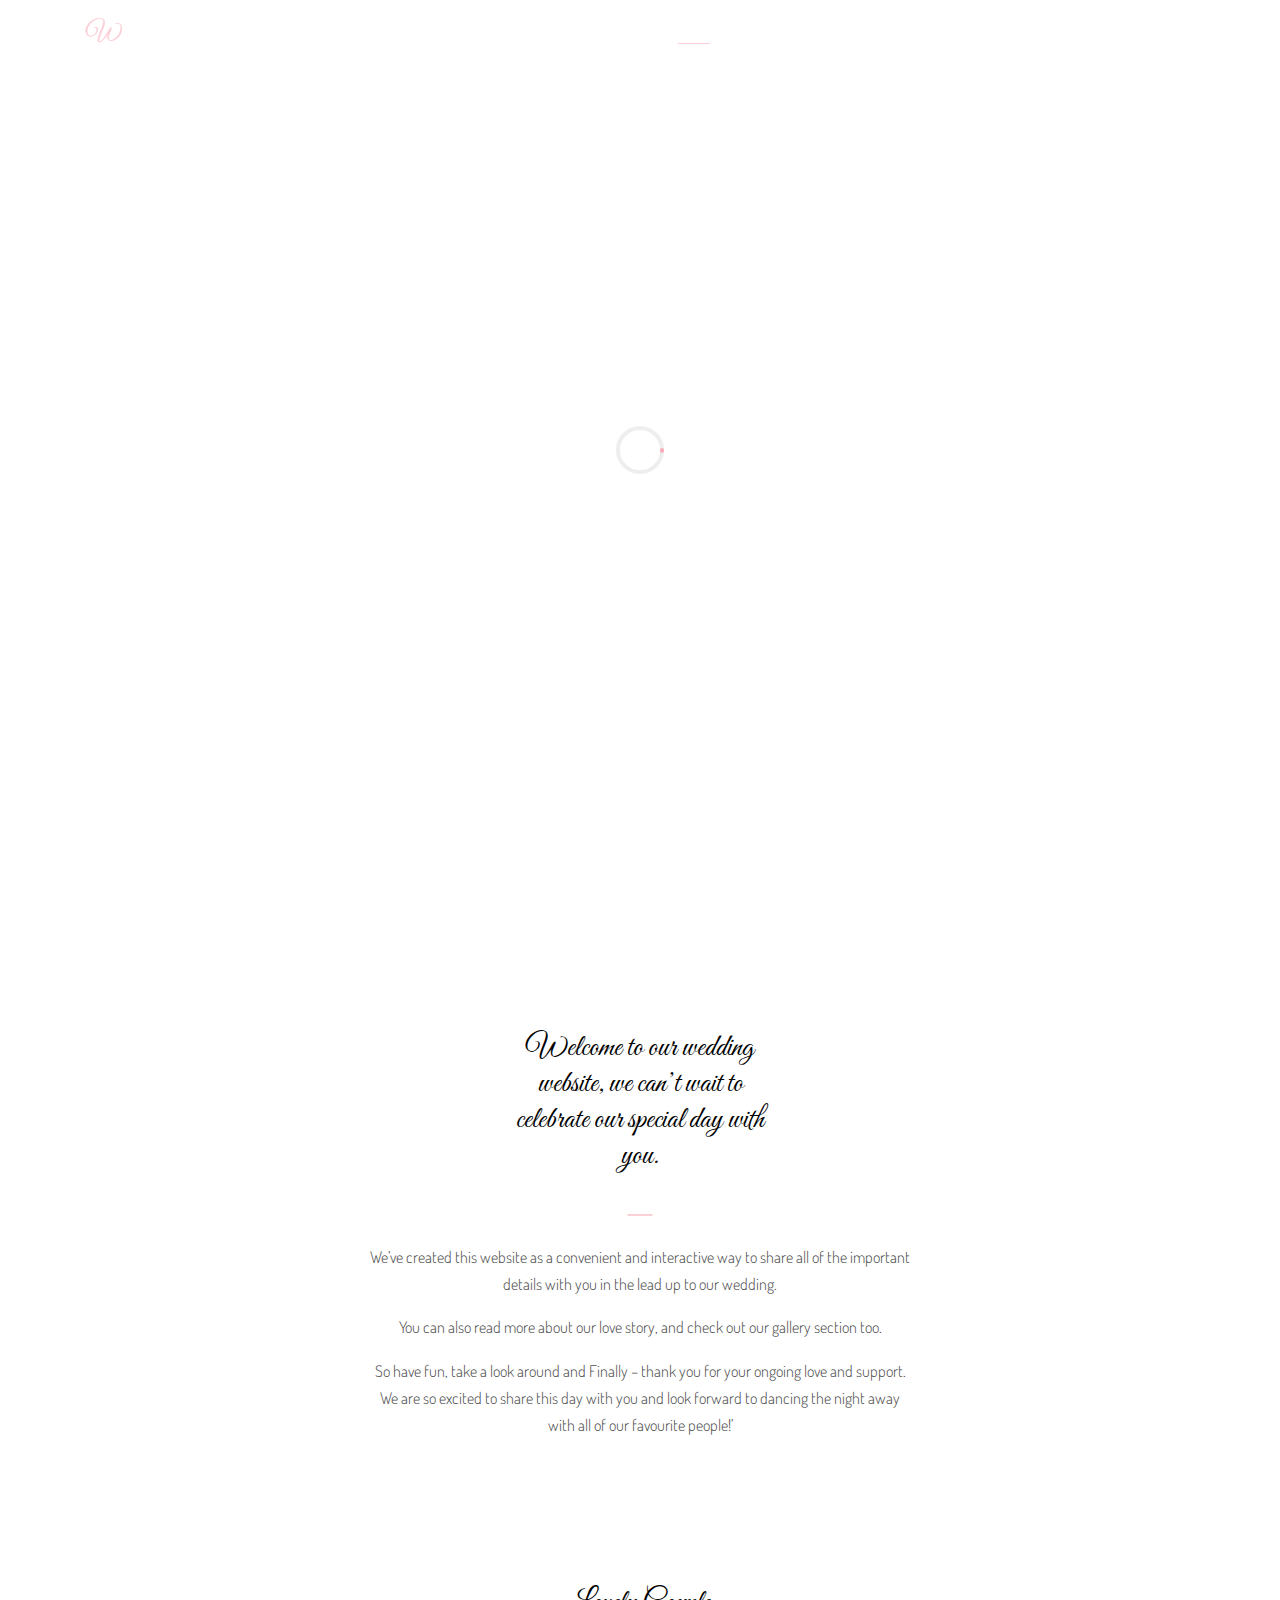
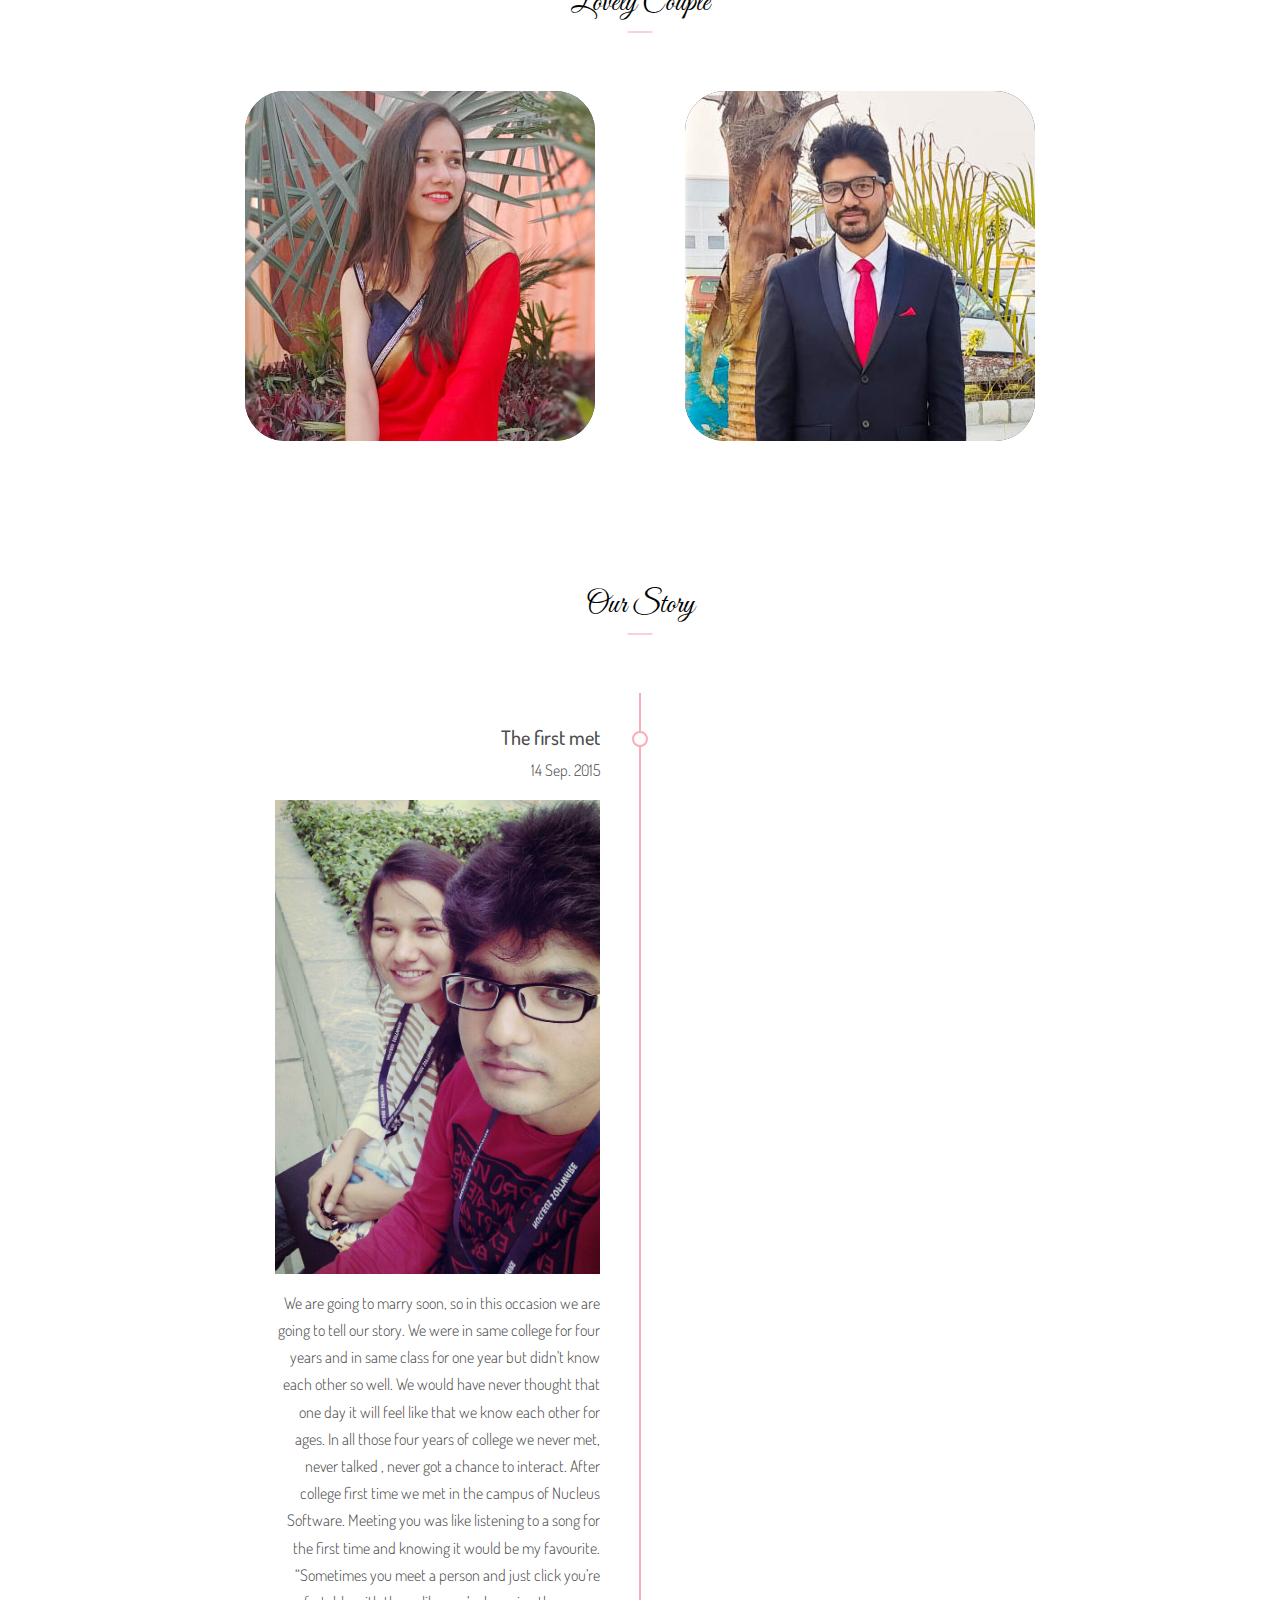
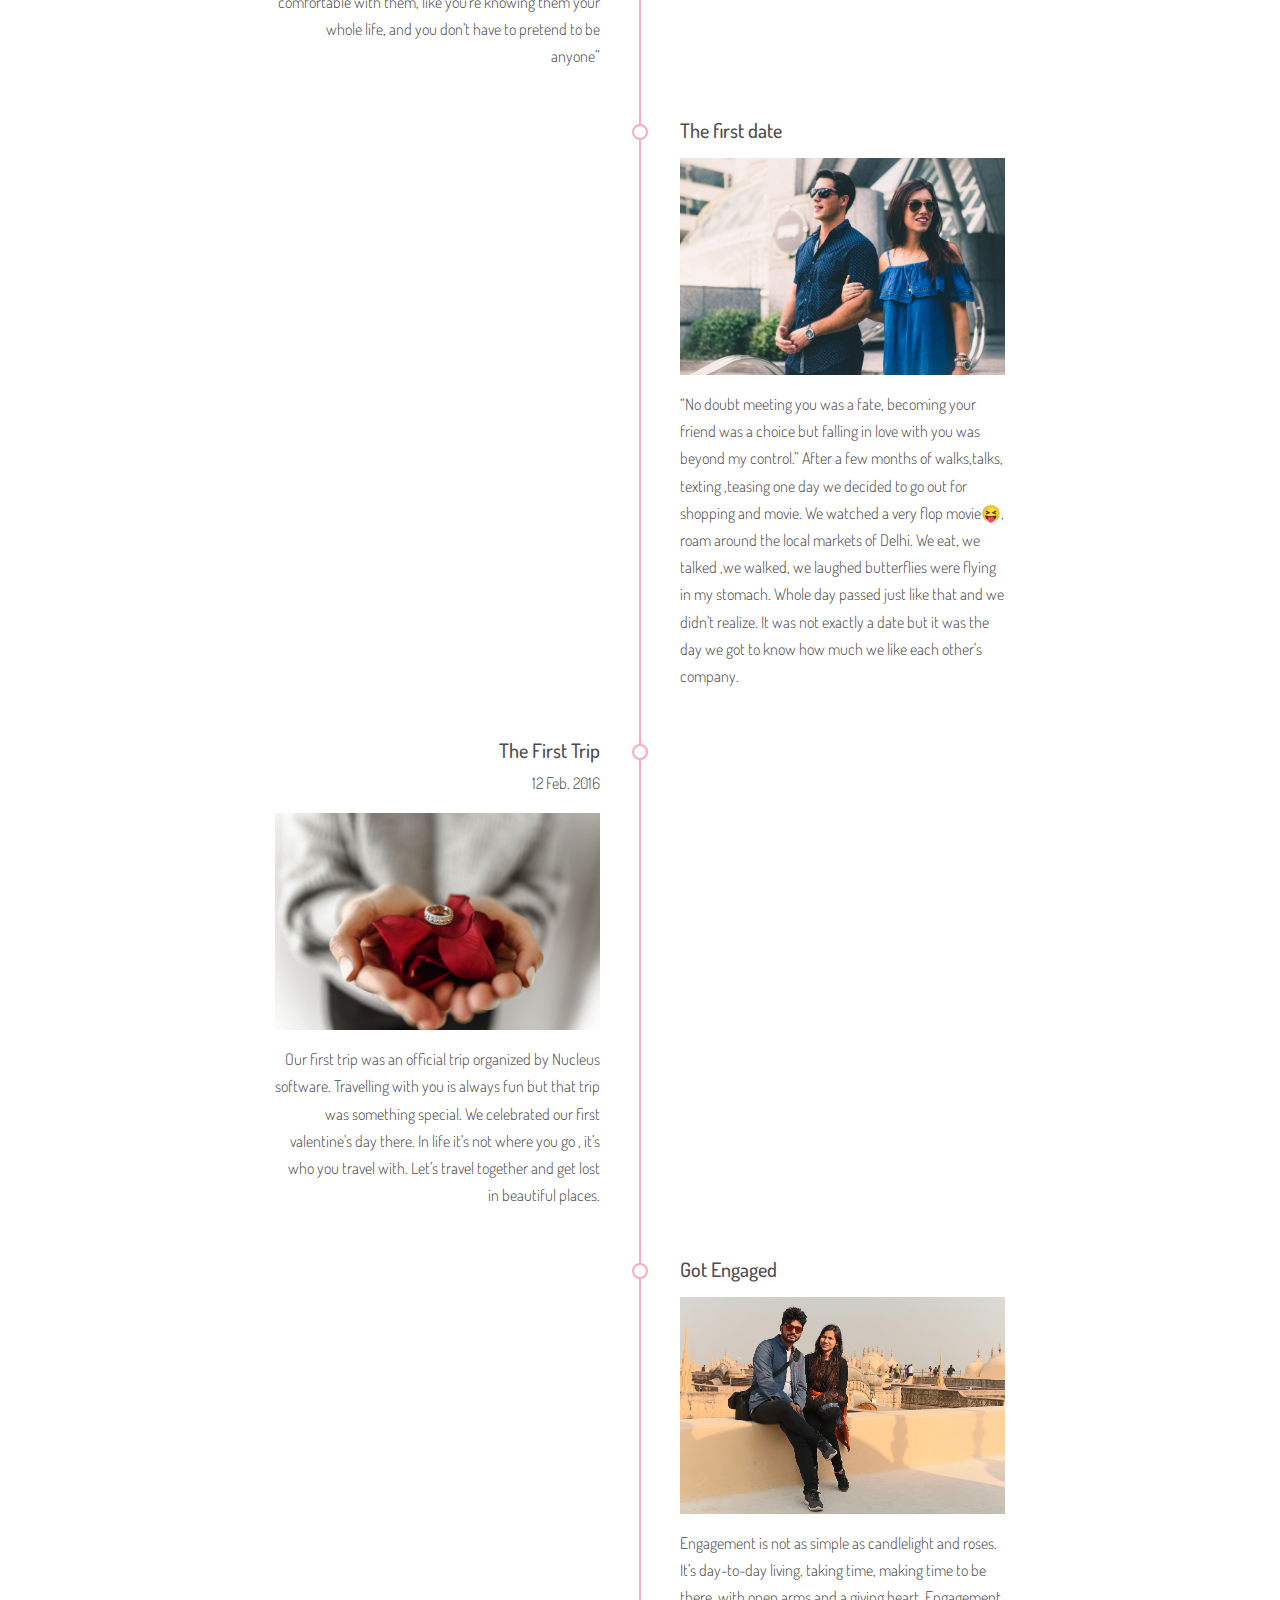
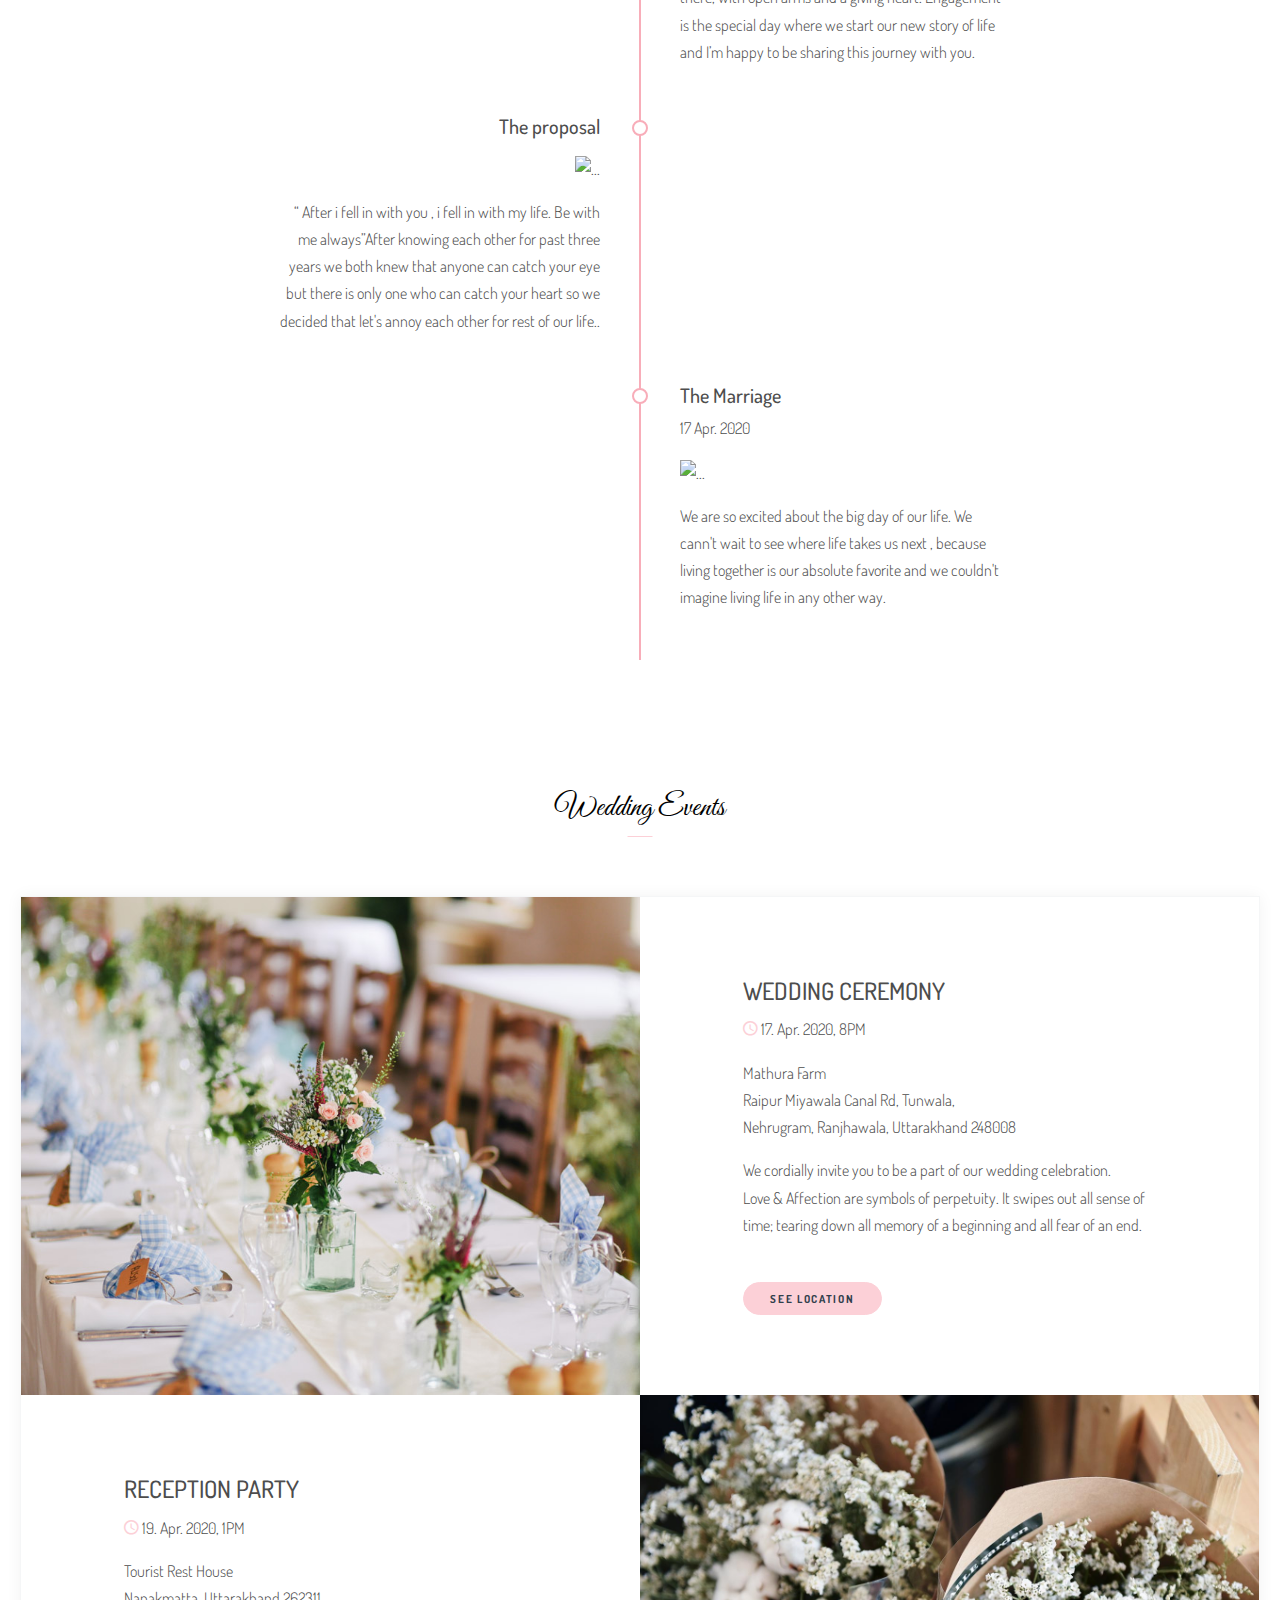
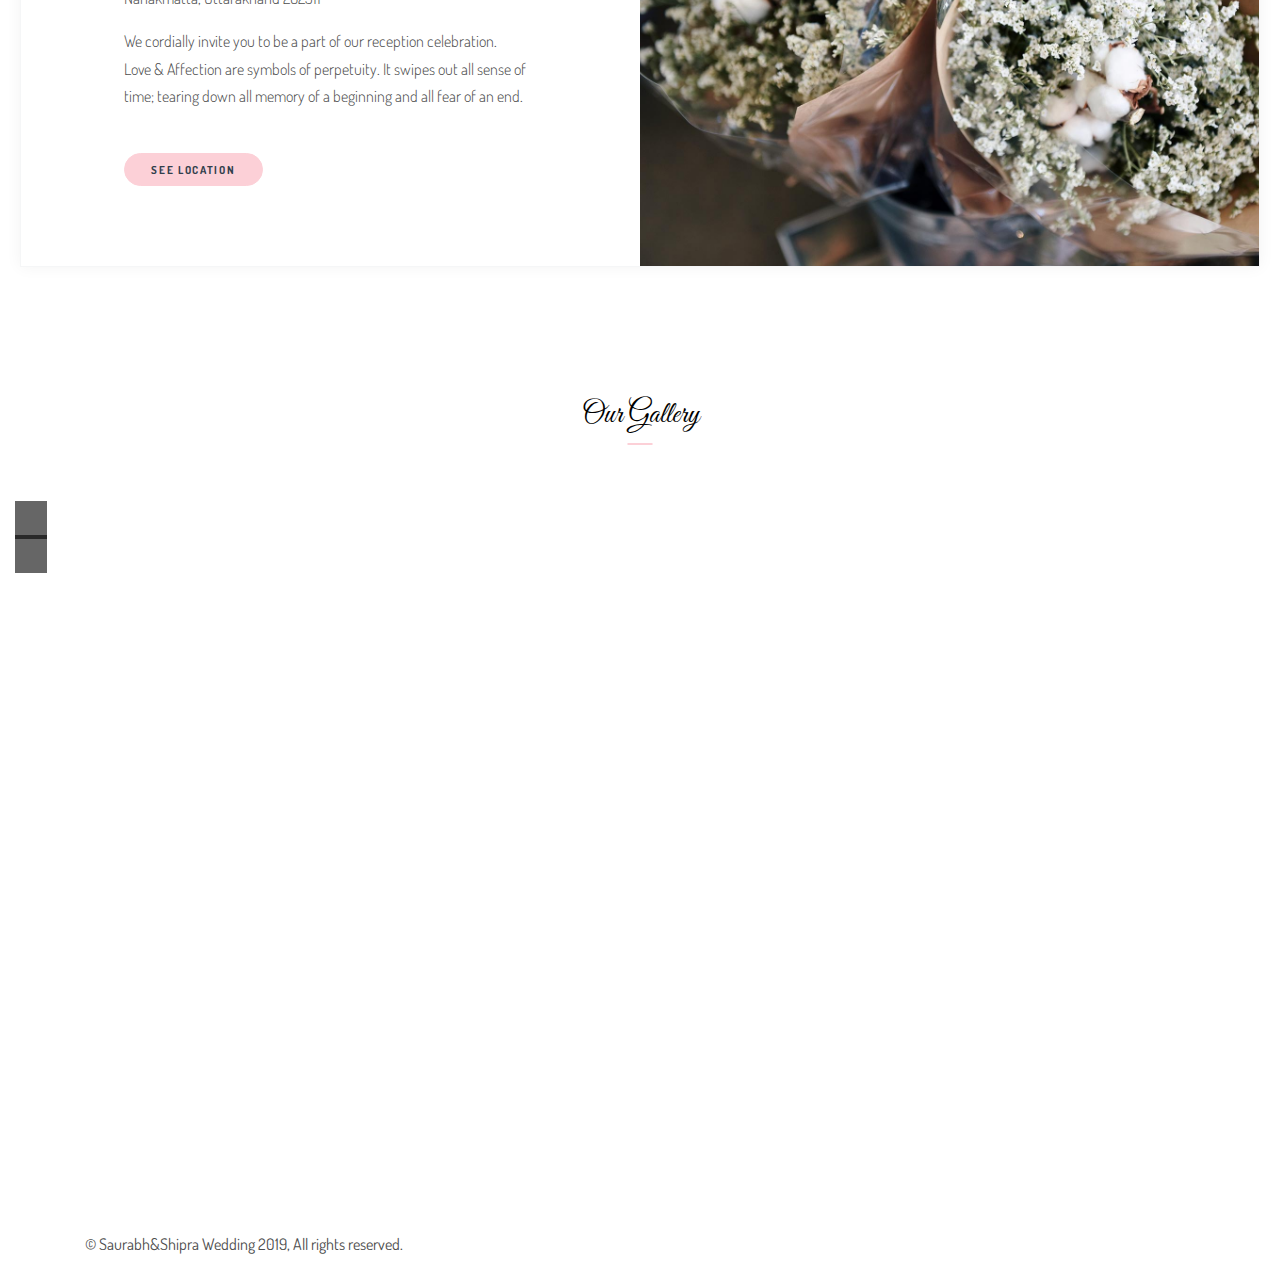
==== commit 56323e98: "Update index.html" ====
--- a/index.html
+++ b/index.html
@@ -193,7 +193,7 @@
                             </p>
                         </li>
                         <li class="timeline-item">
-                            <h5>The Merriage</h5>
+                            <h5>The Marriage</h5>
                             <p class="small-2"><time datetime="2017-08-17">17 Apr. 2020</time></p>
                             <p><img src="img/6.jpg" alt="..."></p>
                             <p>We are so excited about the big day of our life. We cann't wait to see where life takes us next , because living together is our absolute favorite and we couldn't imagine living life in any other way.</p>
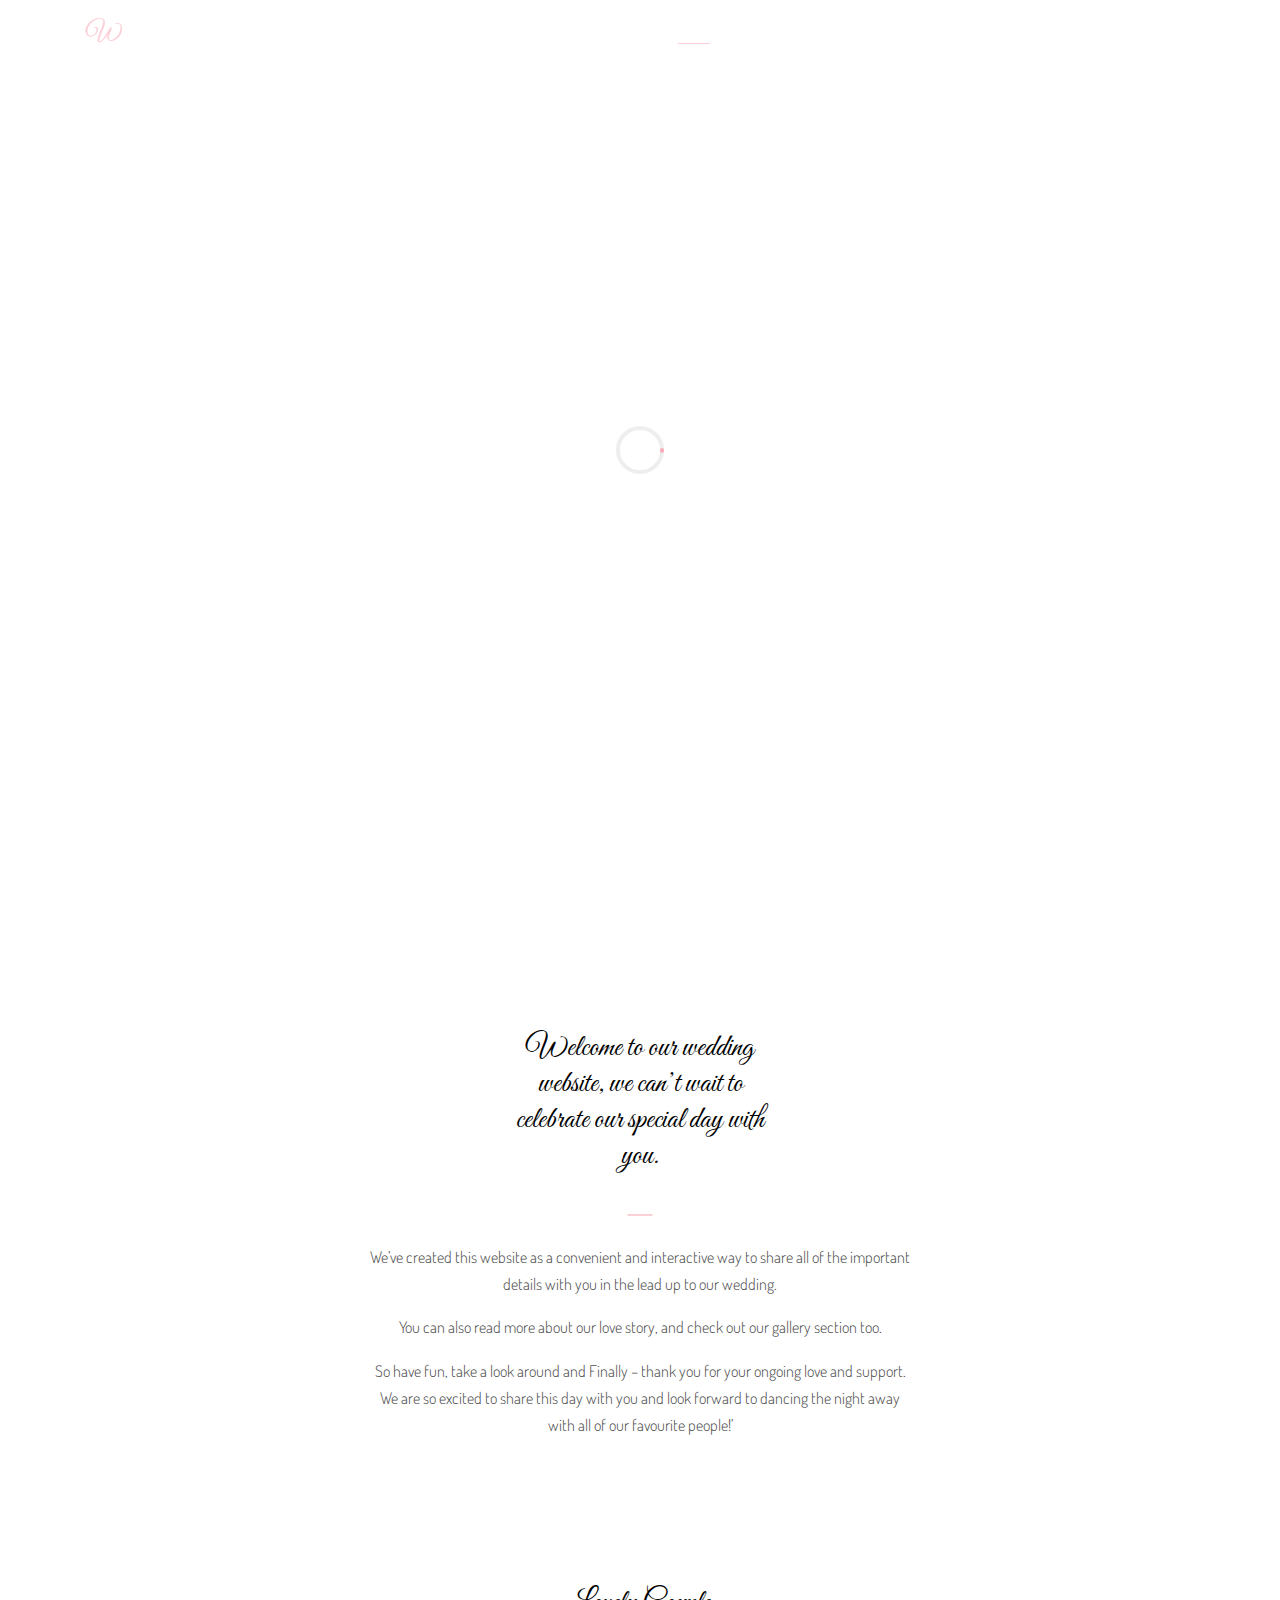
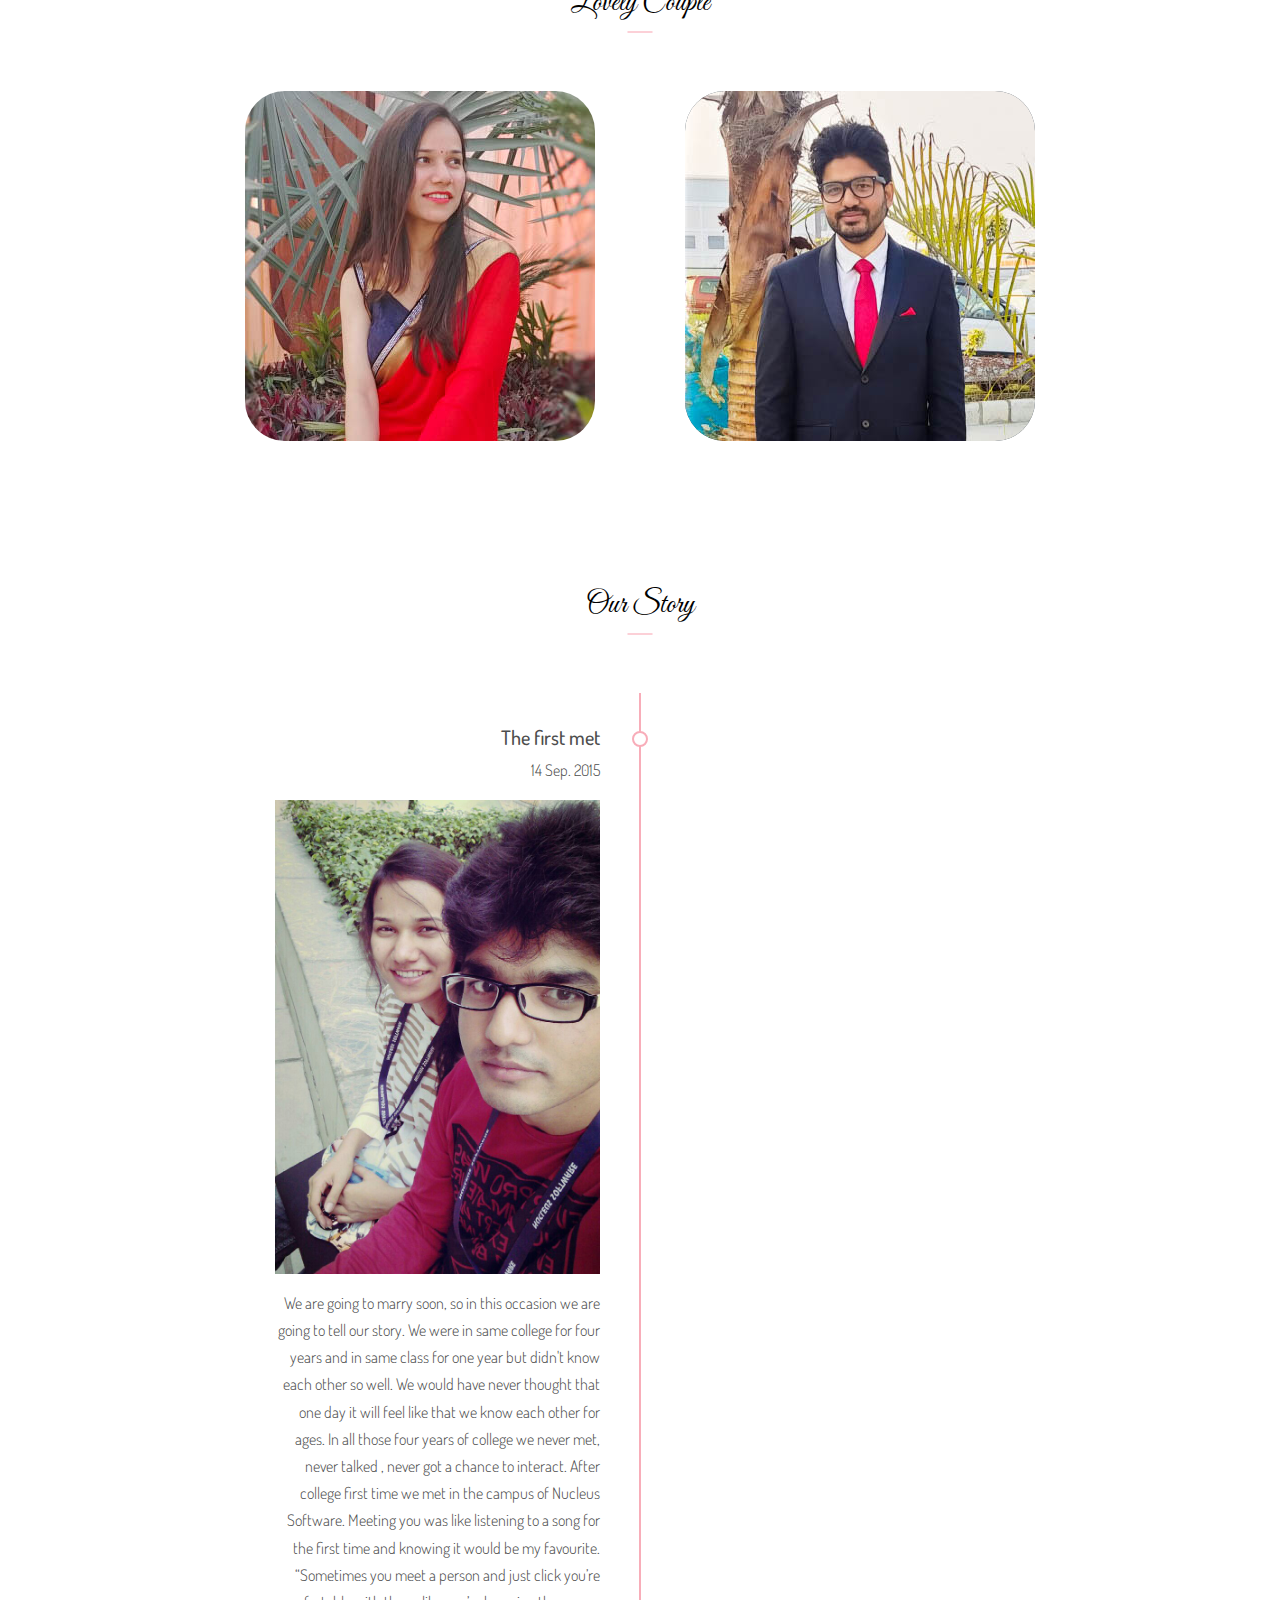
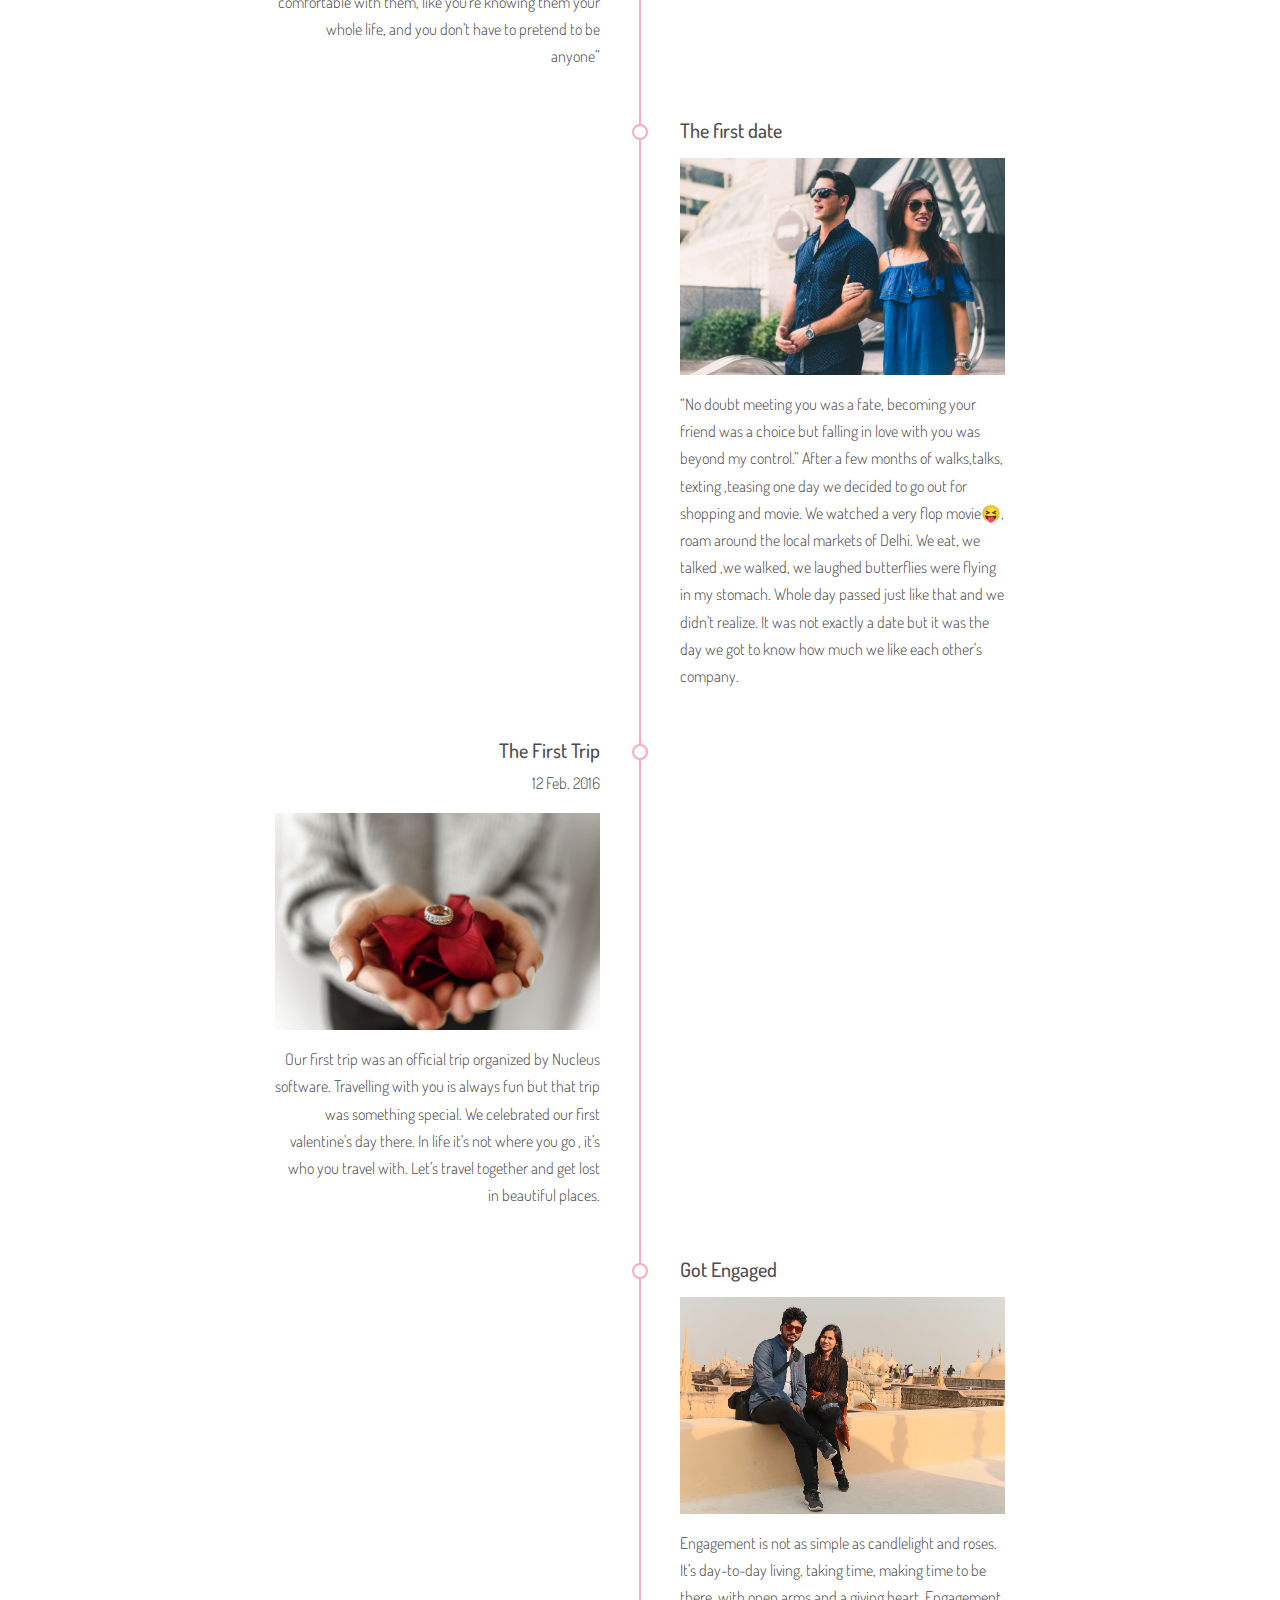
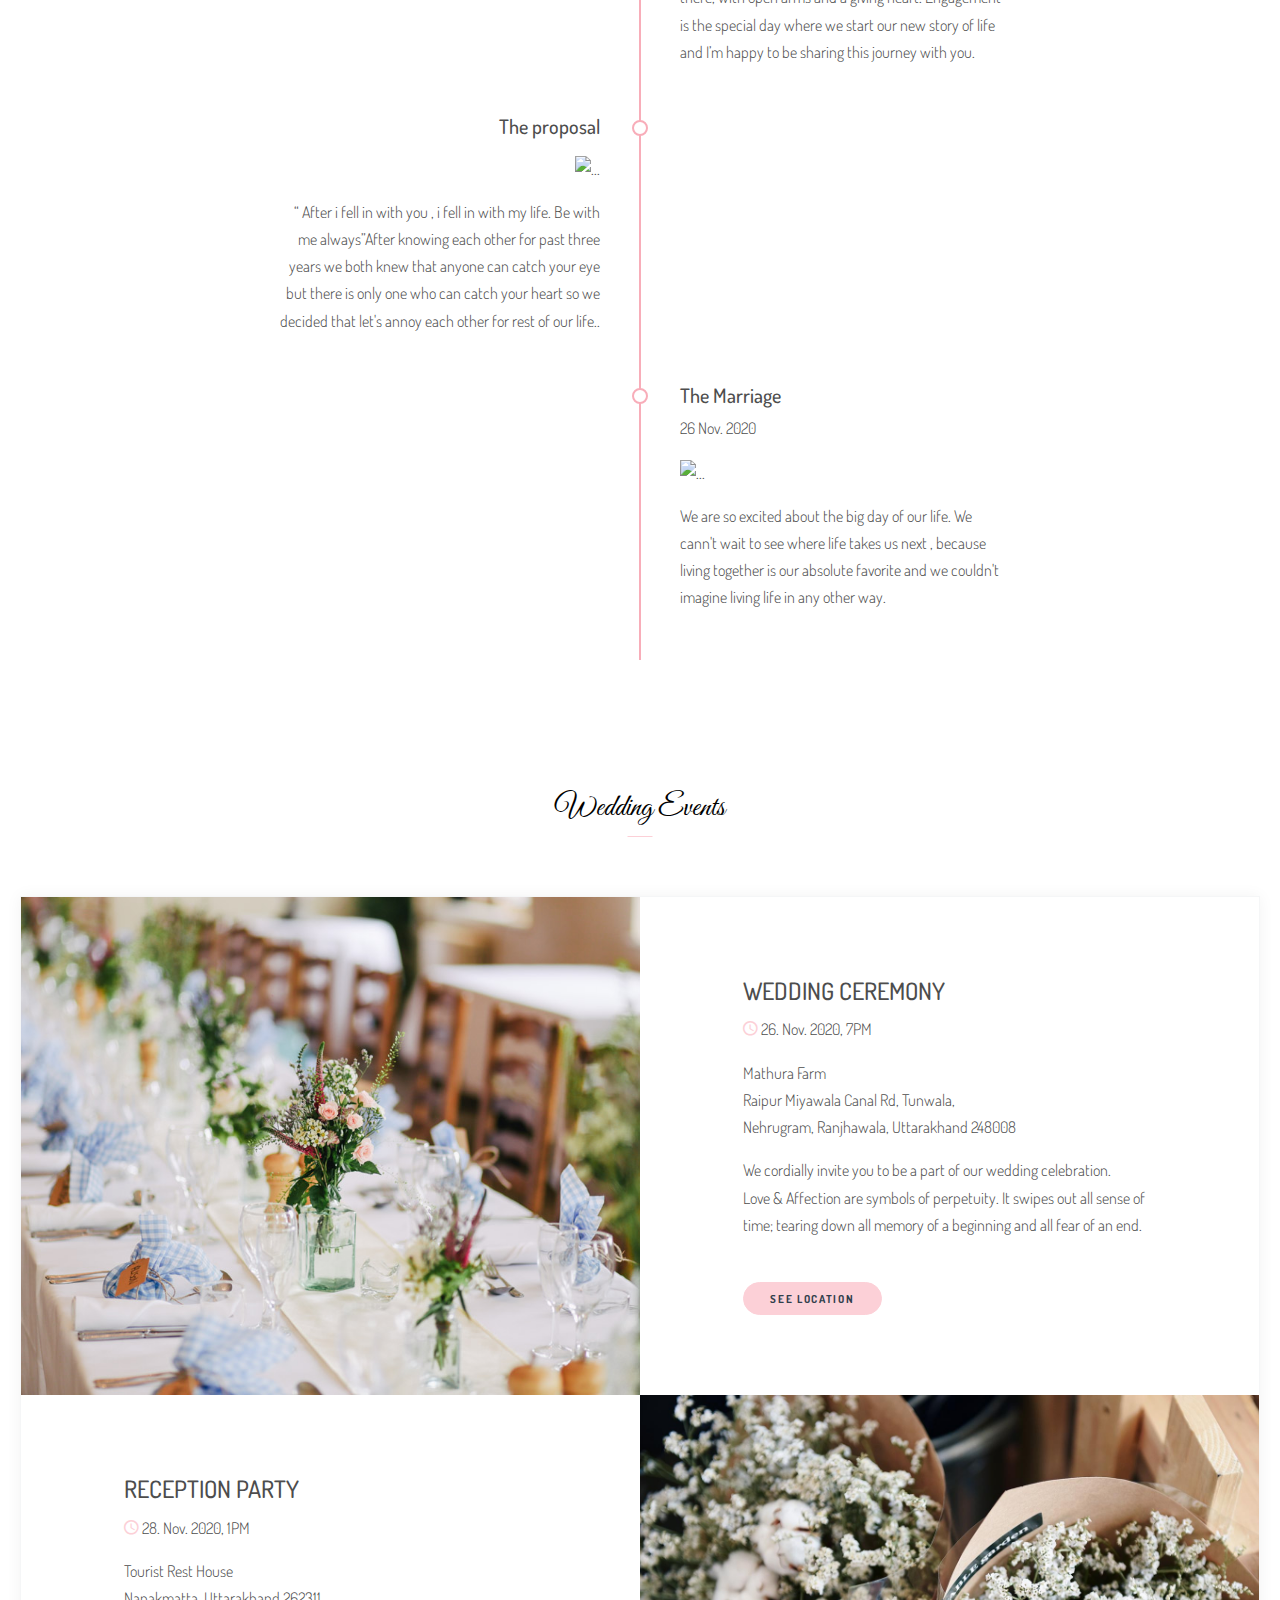
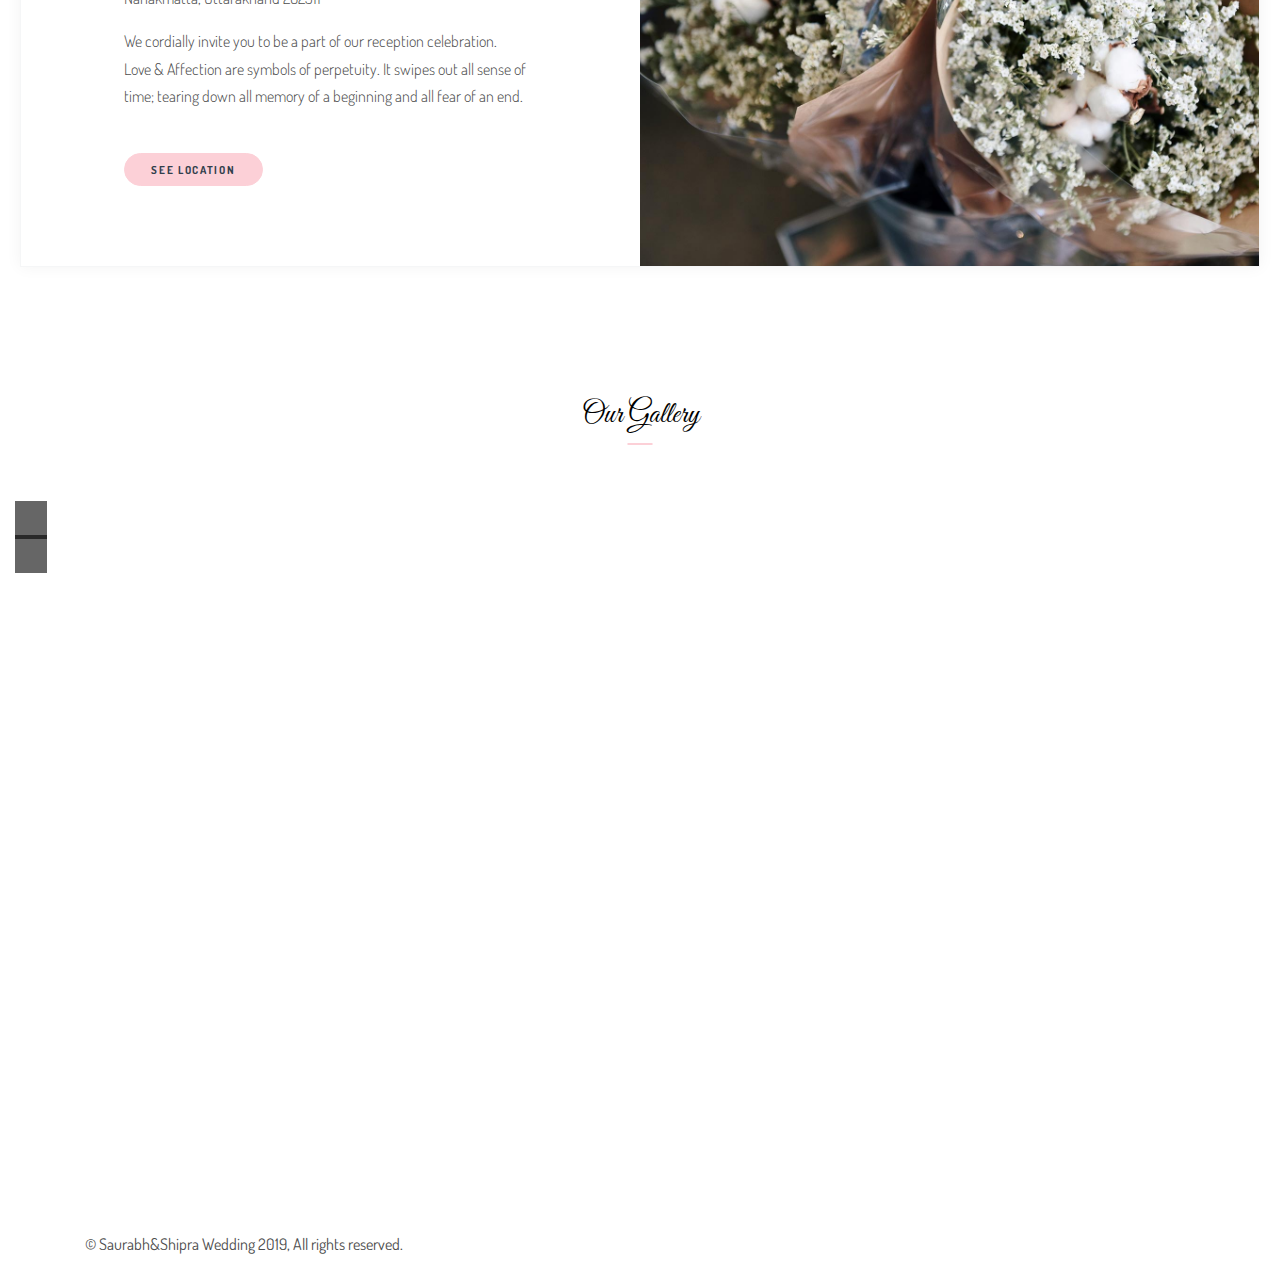
==== commit e5ede2fd: "Update index.html" ====
--- a/index.html
+++ b/index.html
@@ -63,8 +63,8 @@
         <div class="container">
             <div class="d-flex flex-column align-items-center banner-caption">
                 <h1>We are getting Married</h1>
-                <h2>Saurabh &amp; Shipra</h2>
-                <p>17 Apr. 2020</p>
+                <h2>Shipra &amp; Saurabh</h2>
+                <p>26 Nov. 2020</p>
             </div>
             <div class="d-flex justify-content-center counter">
                 <div class="d-flex" id="countdown"></div>
@@ -194,7 +194,7 @@
                         </li>
                         <li class="timeline-item">
                             <h5>The Marriage</h5>
-                            <p class="small-2"><time datetime="2017-08-17">17 Apr. 2020</time></p>
+                            <p class="small-2"><time datetime="2017-08-17">26 Nov. 2020</time></p>
                             <p><img src="img/6.jpg" alt="..."></p>
                             <p>We are so excited about the big day of our life. We cann't wait to see where life takes us next , because living together is our absolute favorite and we couldn't imagine living life in any other way.</p>
                         </li>
@@ -218,7 +218,7 @@
                 <div class="col-md-6 events-img" style="background-image: url(img/01.jpg);"></div>
                 <div class="col-10 col-md-4 mx-auto events-text text-center text-md-left">
                     <h4>WEDDING CEREMONY</h4>
-                    <p class="small-2"><i class="icon ion-md-time"></i>&nbsp;17. Apr. 2020, 8PM </p>
+                    <p class="small-2"><i class="icon ion-md-time"></i>&nbsp;26. Nov. 2020, 7PM </p>
                     <p>Mathura Farm </br>Raipur Miyawala Canal Rd, Tunwala, </br>Nehrugram, Ranjhawala, Uttarakhand 248008</p>
                     <p>We cordially invite you to be a part of our wedding celebration.</br> Love & Affection are symbols of perpetuity. It swipes out all sense of time; tearing down all memory of a beginning and all fear of an end.
                     </p> <br> <a class="btn btn-round btn-primary" href="https://goo.gl/maps/bHVYTdcJ4JyjYgqLA" target="_blank">See location</a></div>
@@ -227,7 +227,7 @@
                 <div class="col-md-6 events-img order-md-2" style="background-image: url(img/02.jpg);"></div>
                 <div class="col-10 col-md-4 mx-auto events-text text-center text-md-left">
                     <h4>RECEPTION PARTY</h4>
-                    <p class="small-2"><i class="icon ion-md-time"></i>&nbsp;19. Apr. 2020, 1PM</p>
+                    <p class="small-2"><i class="icon ion-md-time"></i>&nbsp;28. Nov. 2020, 1PM</p>
                     <p>Tourist Rest House </br>Nanakmatta, Uttarakhand 262311</p>
                     <p>We cordially invite you to be a part of our reception celebration.</br> Love & Affection are symbols of perpetuity. It swipes out all sense of time; tearing down all memory of a beginning and all fear of an end.
                     </p> <br> <a class="btn btn-round btn-primary" href="https://goo.gl/maps/rJh3G5Ek6KvGMhfq6" target="_blank">See location</a></div>
